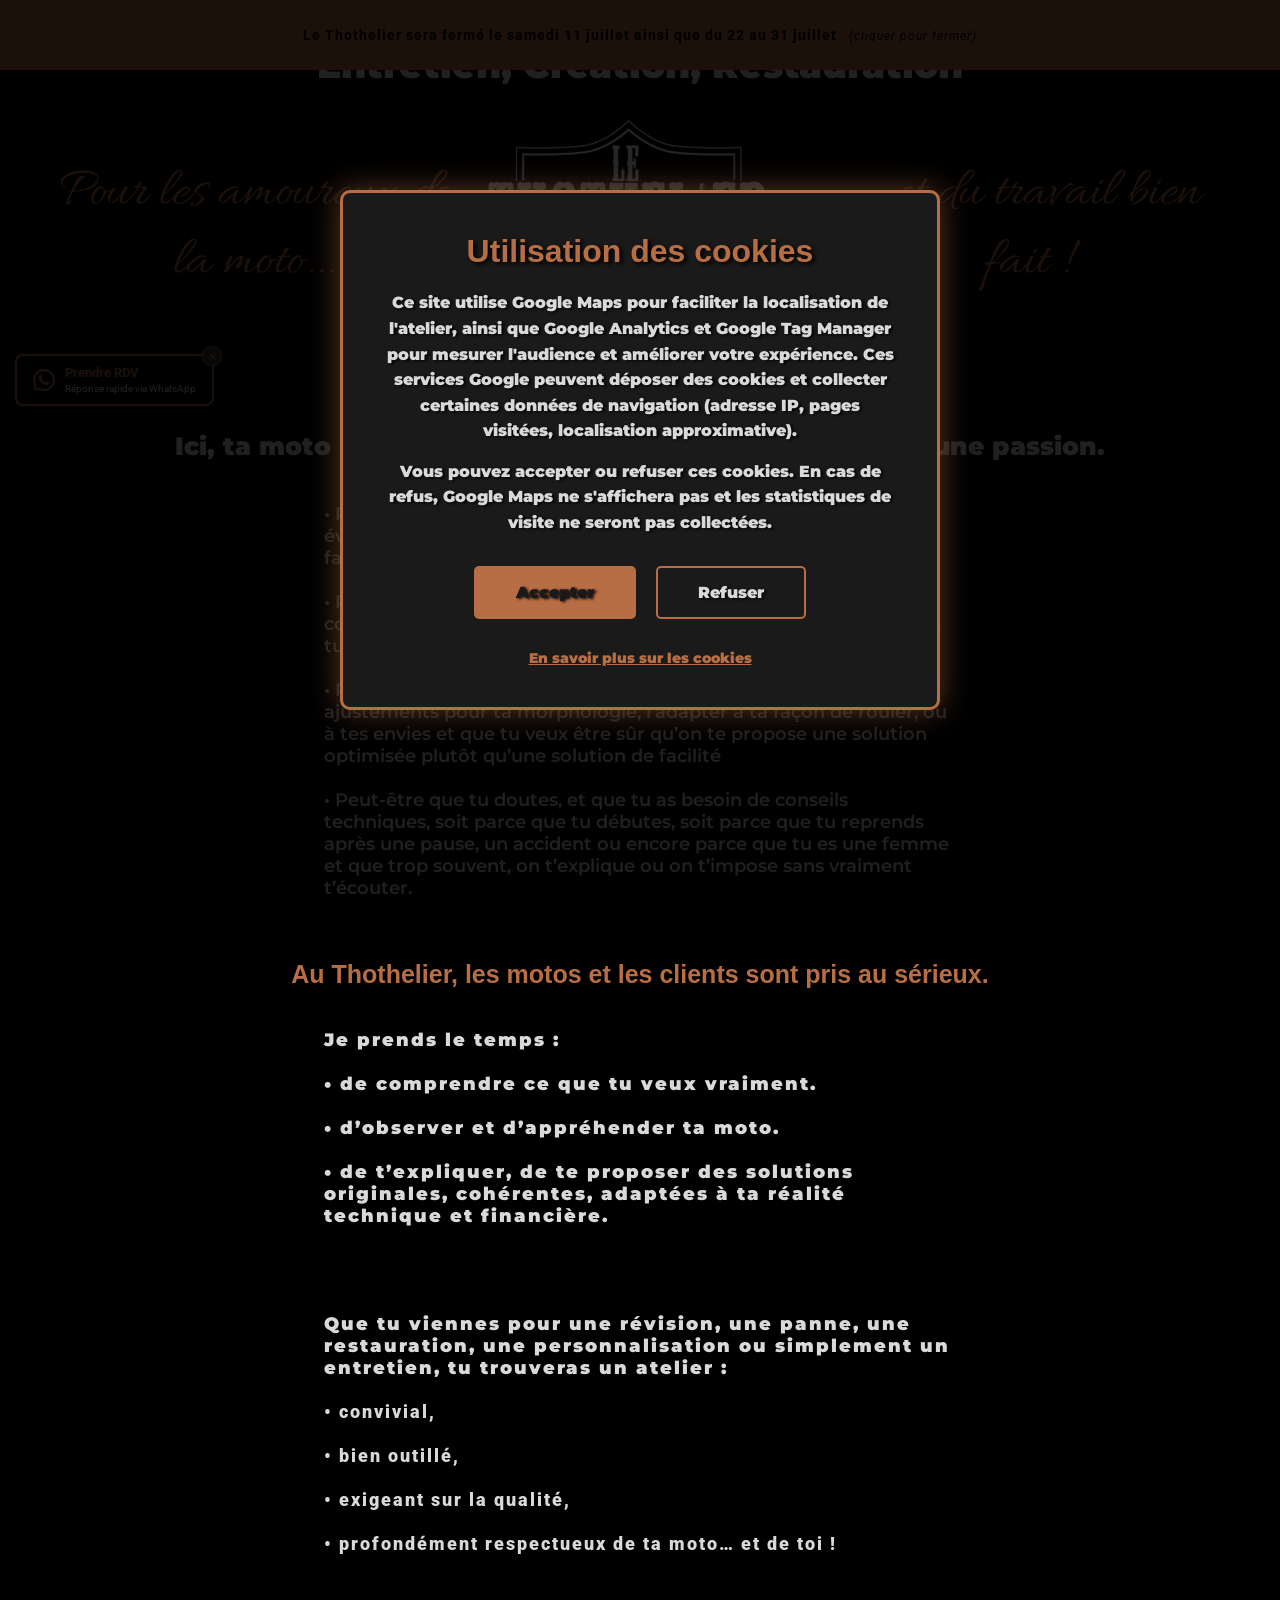
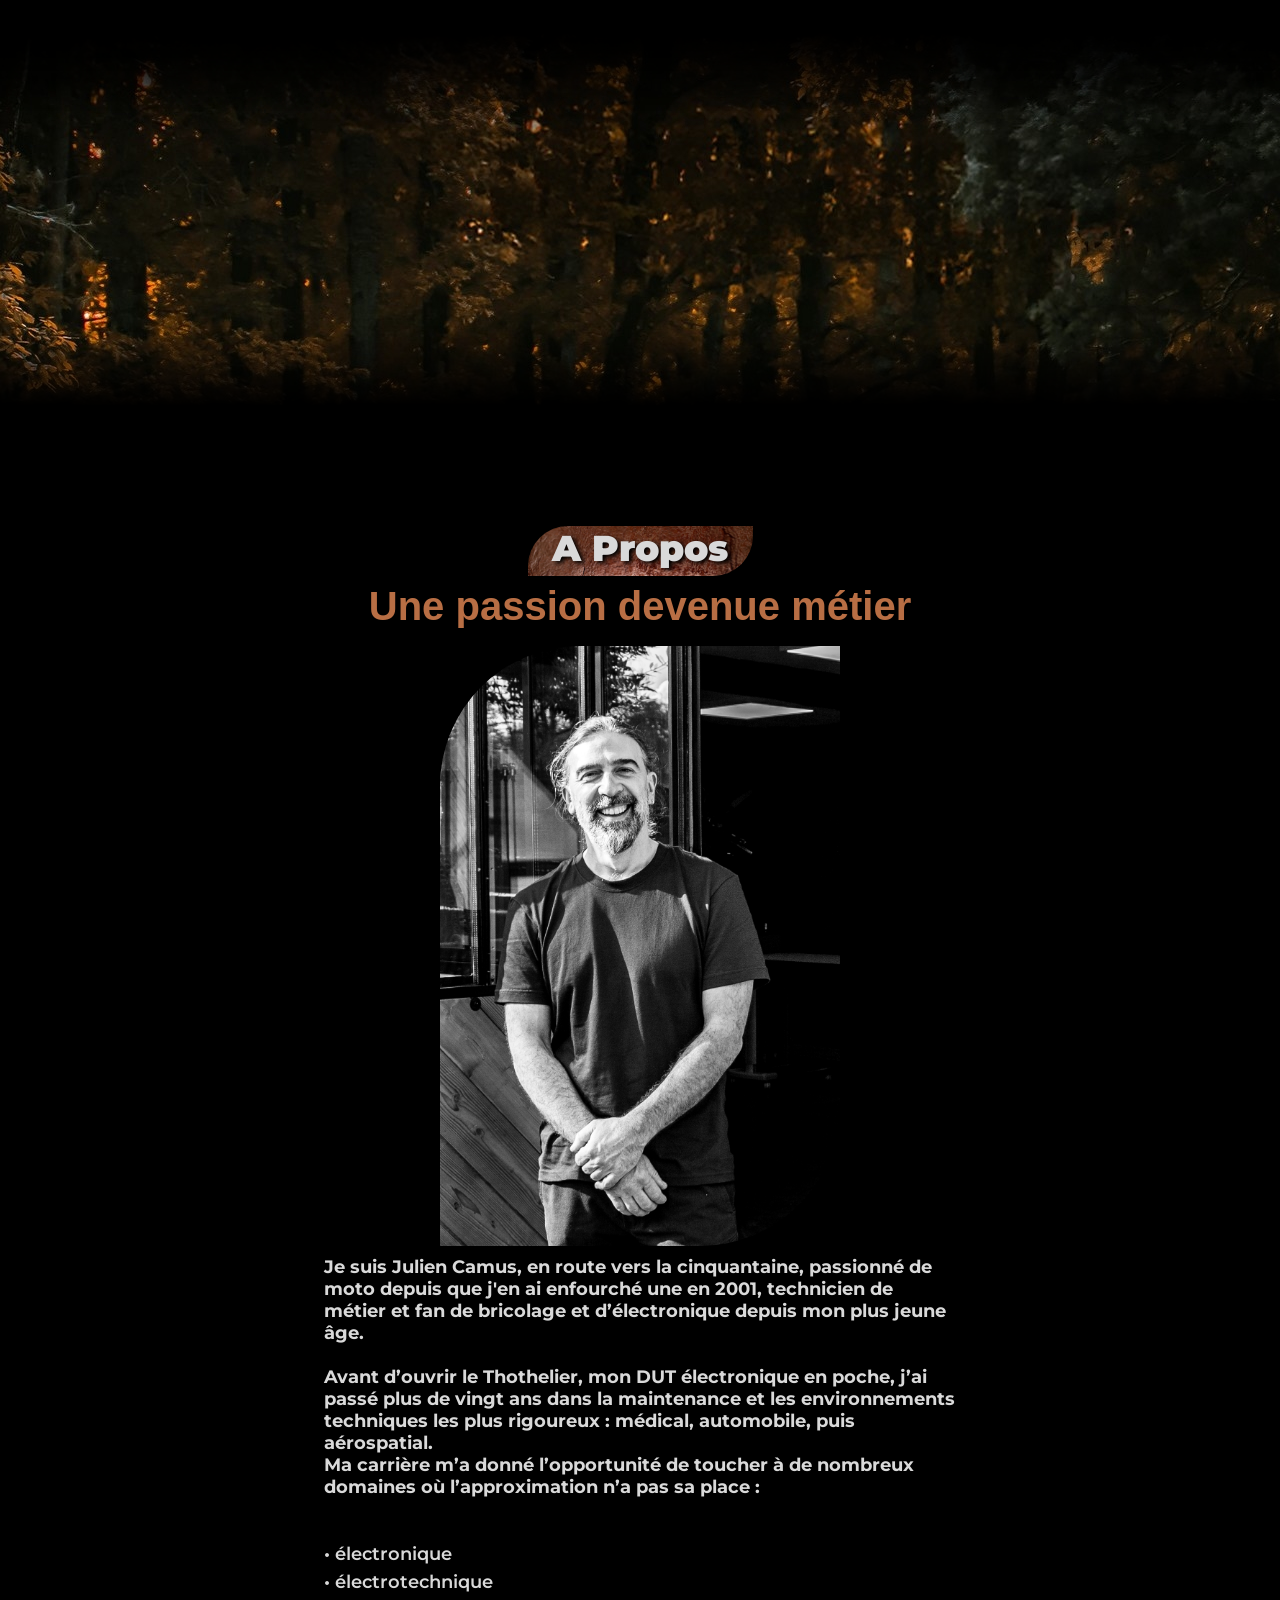
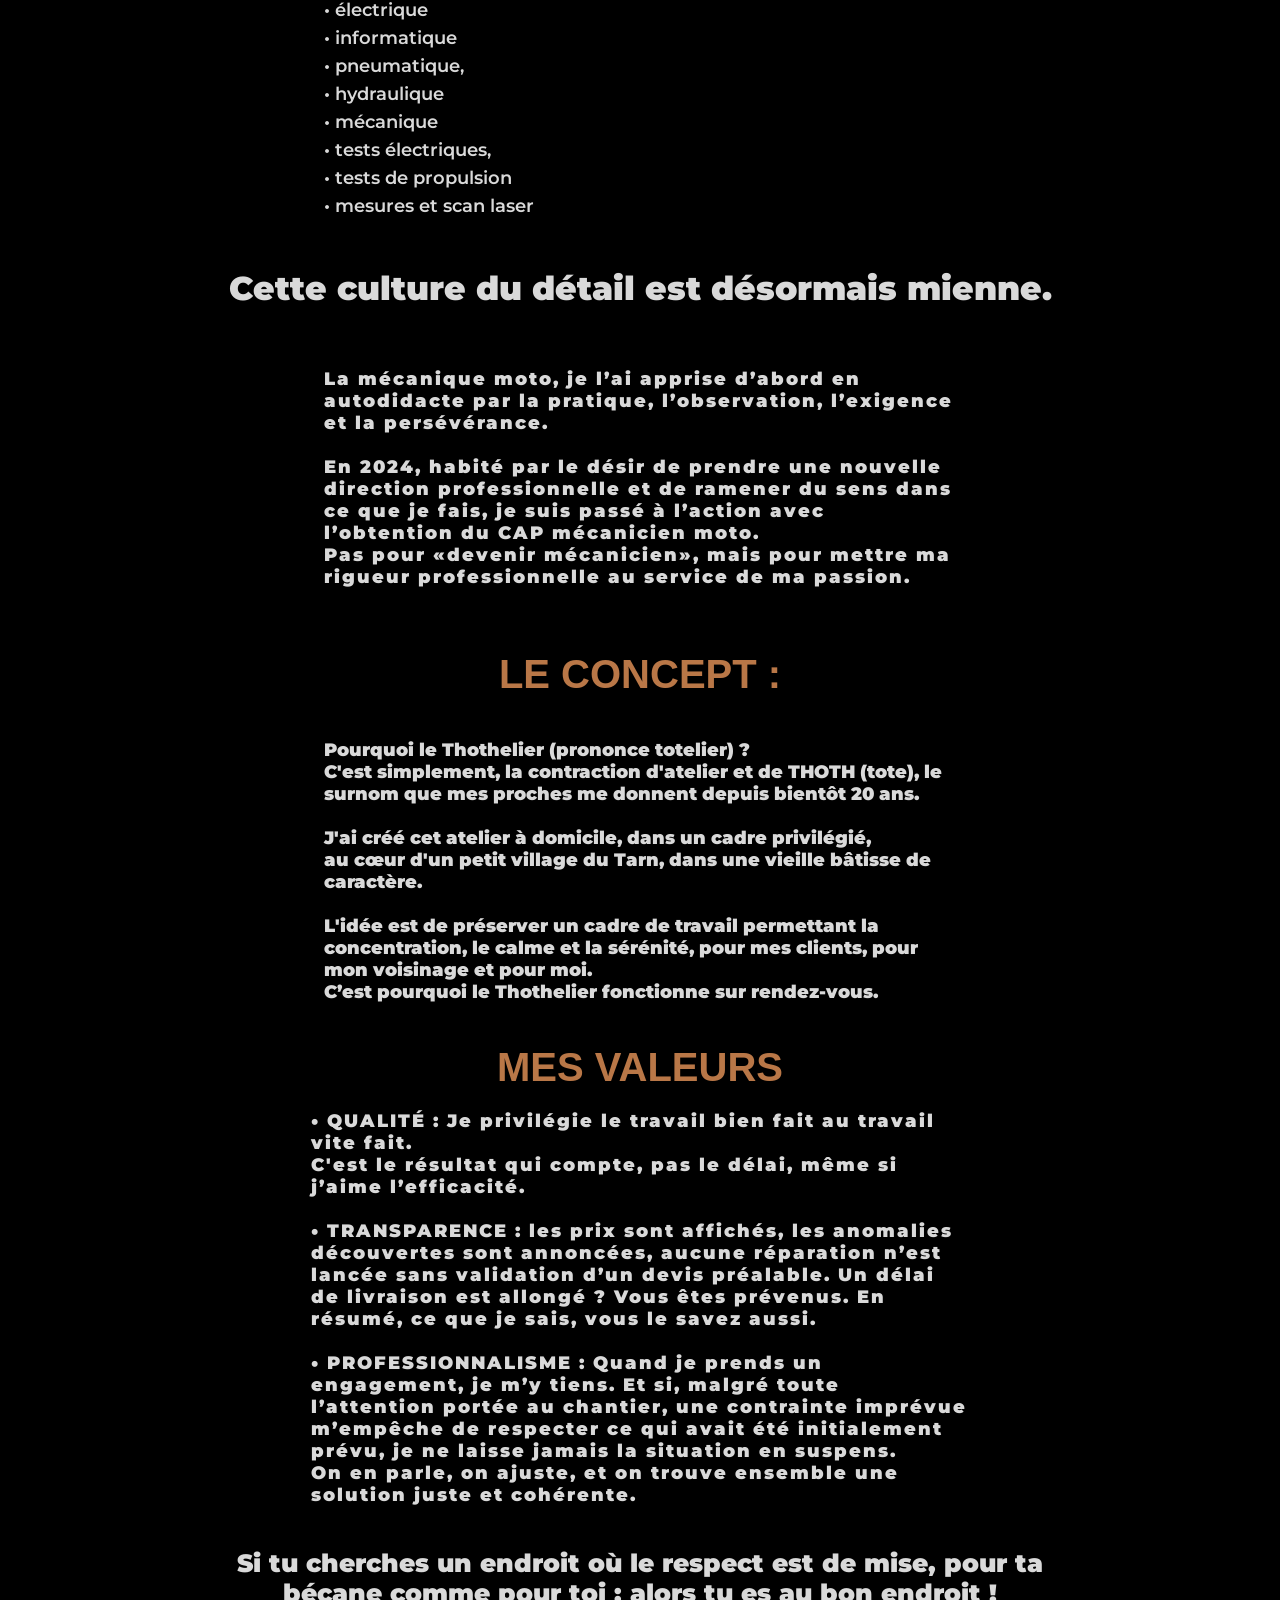
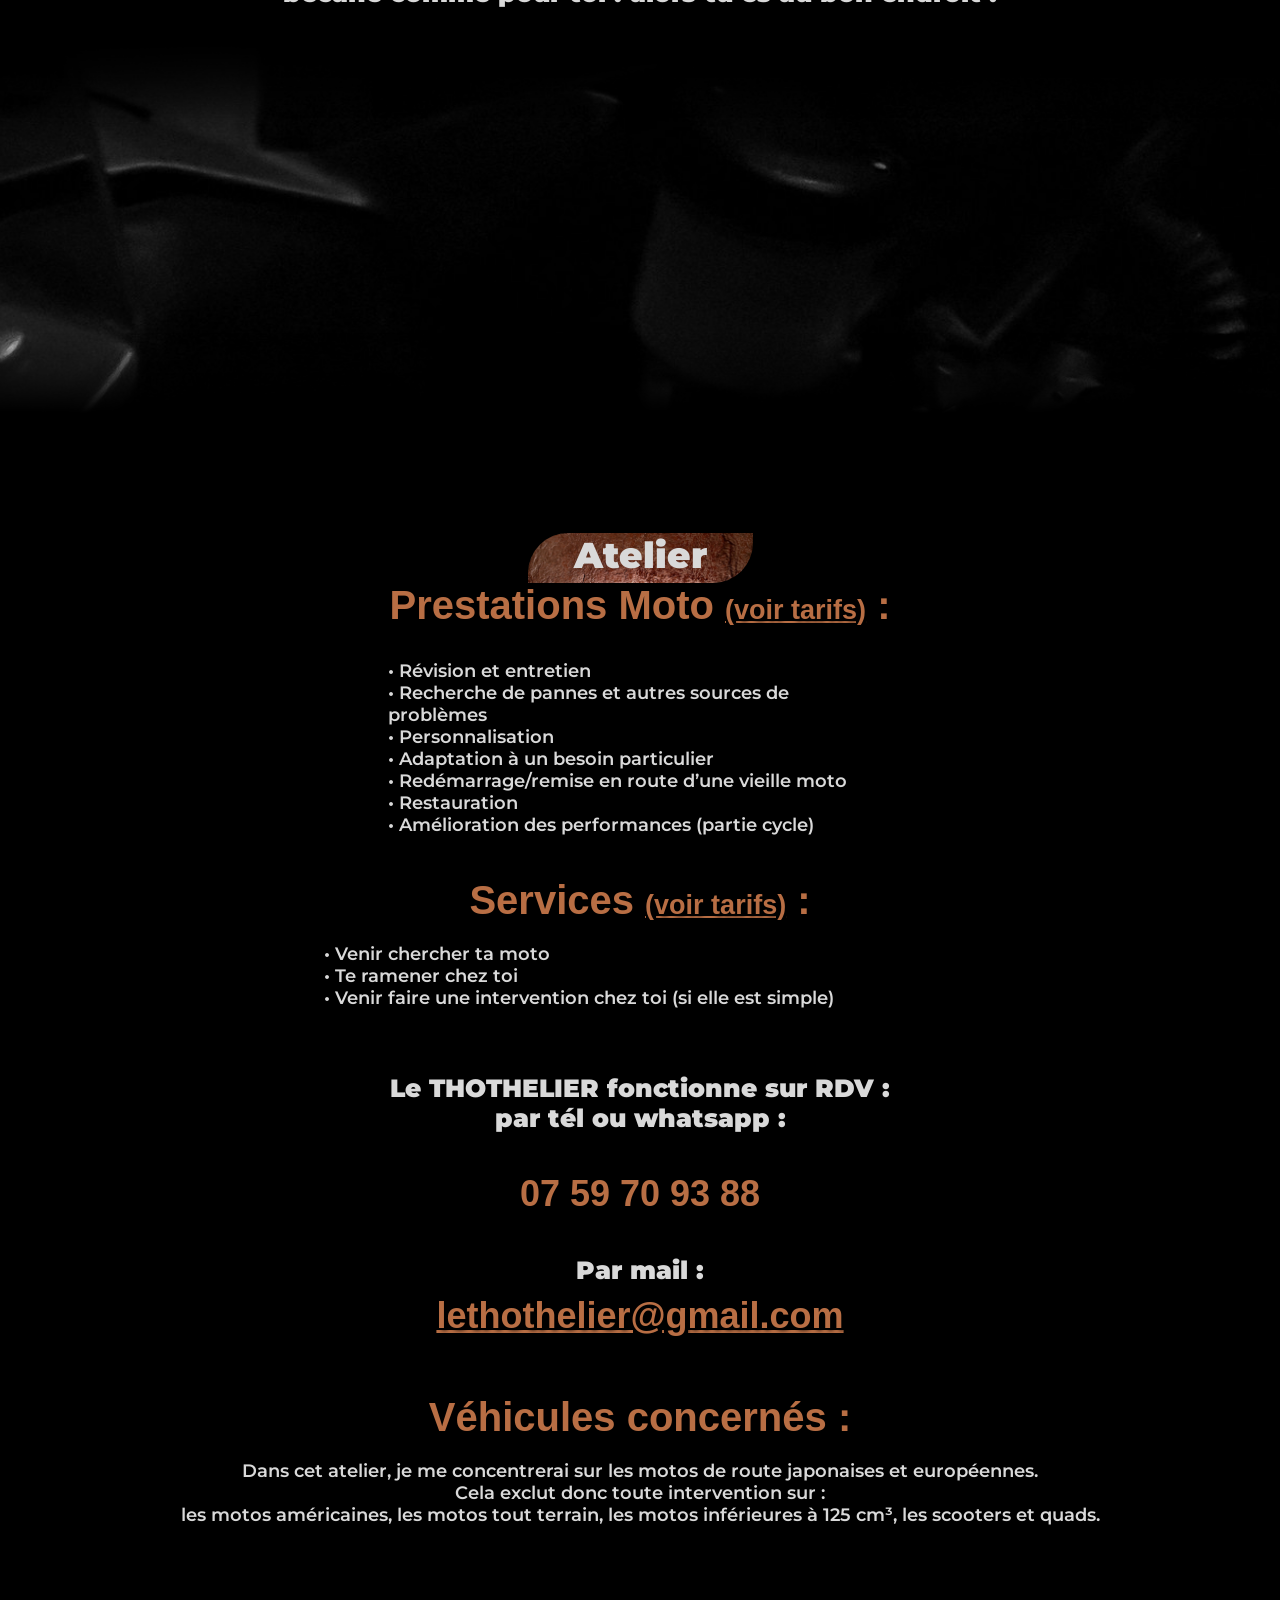
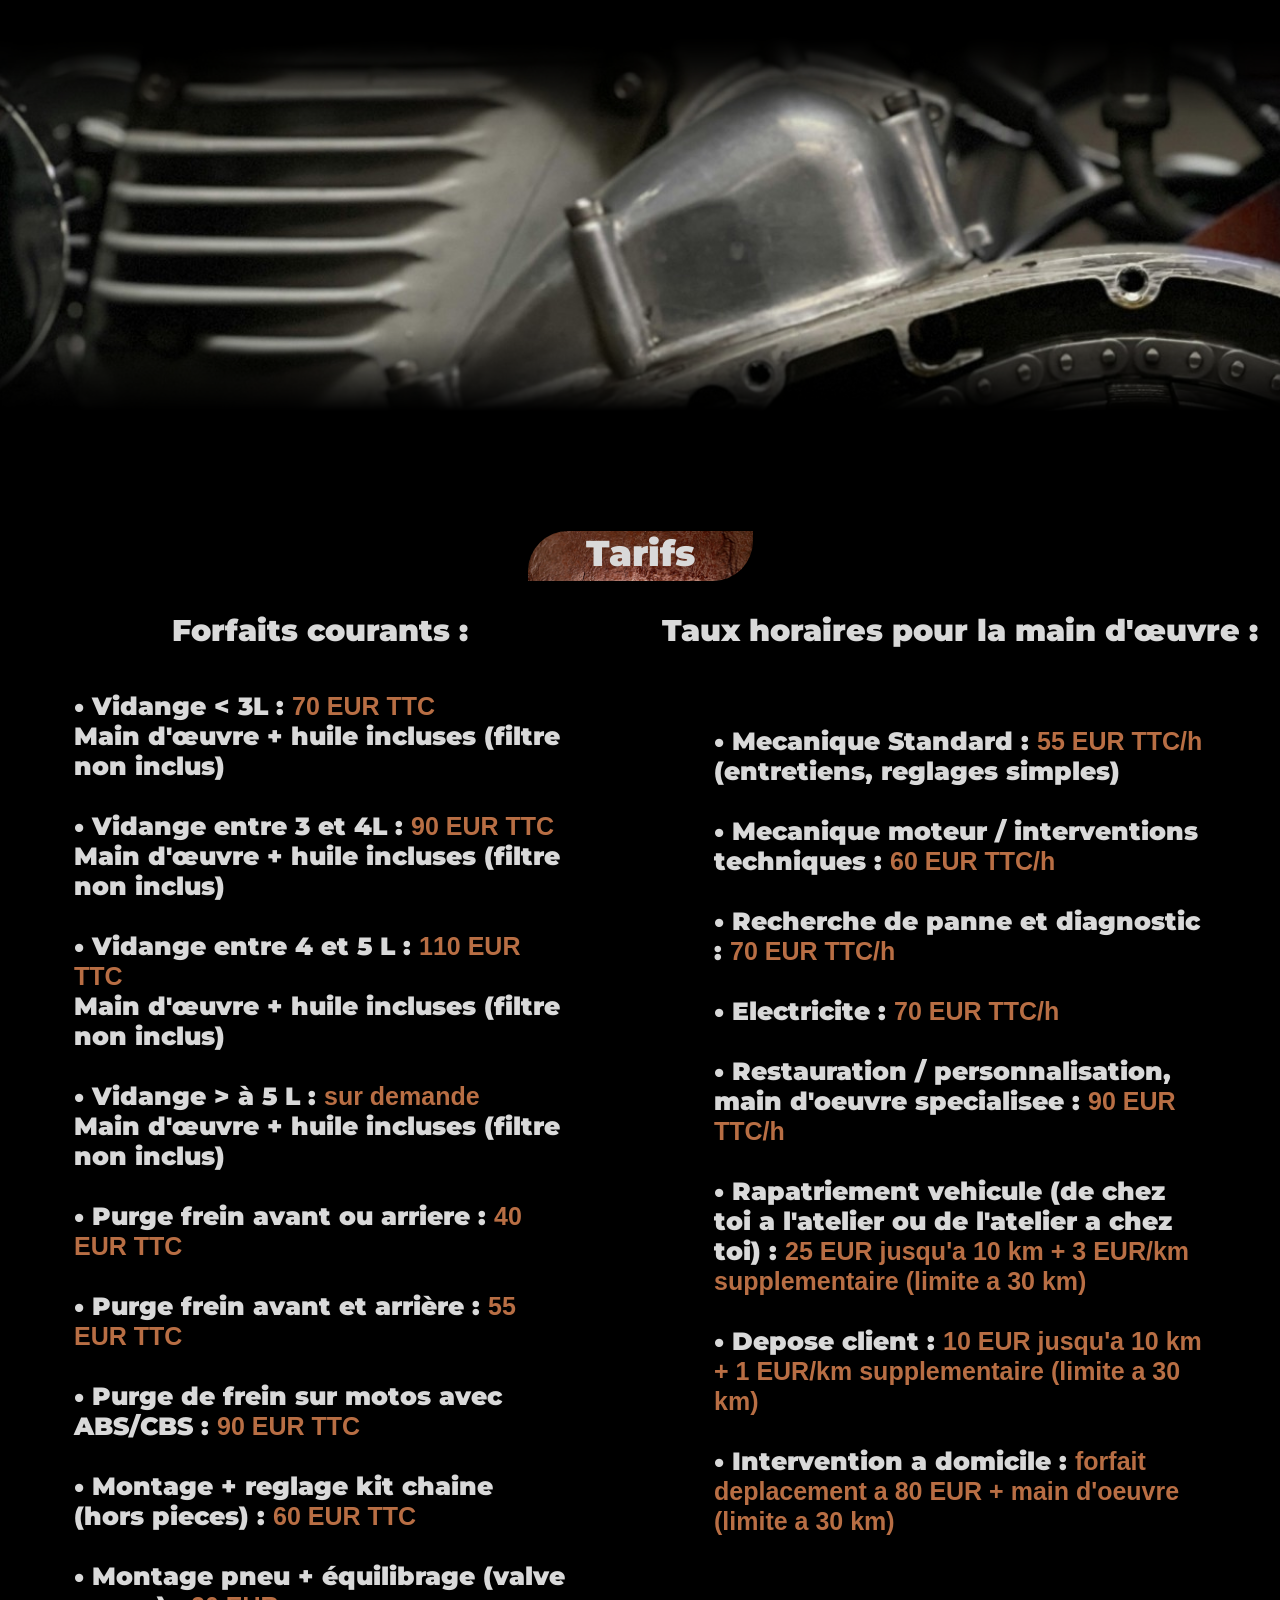
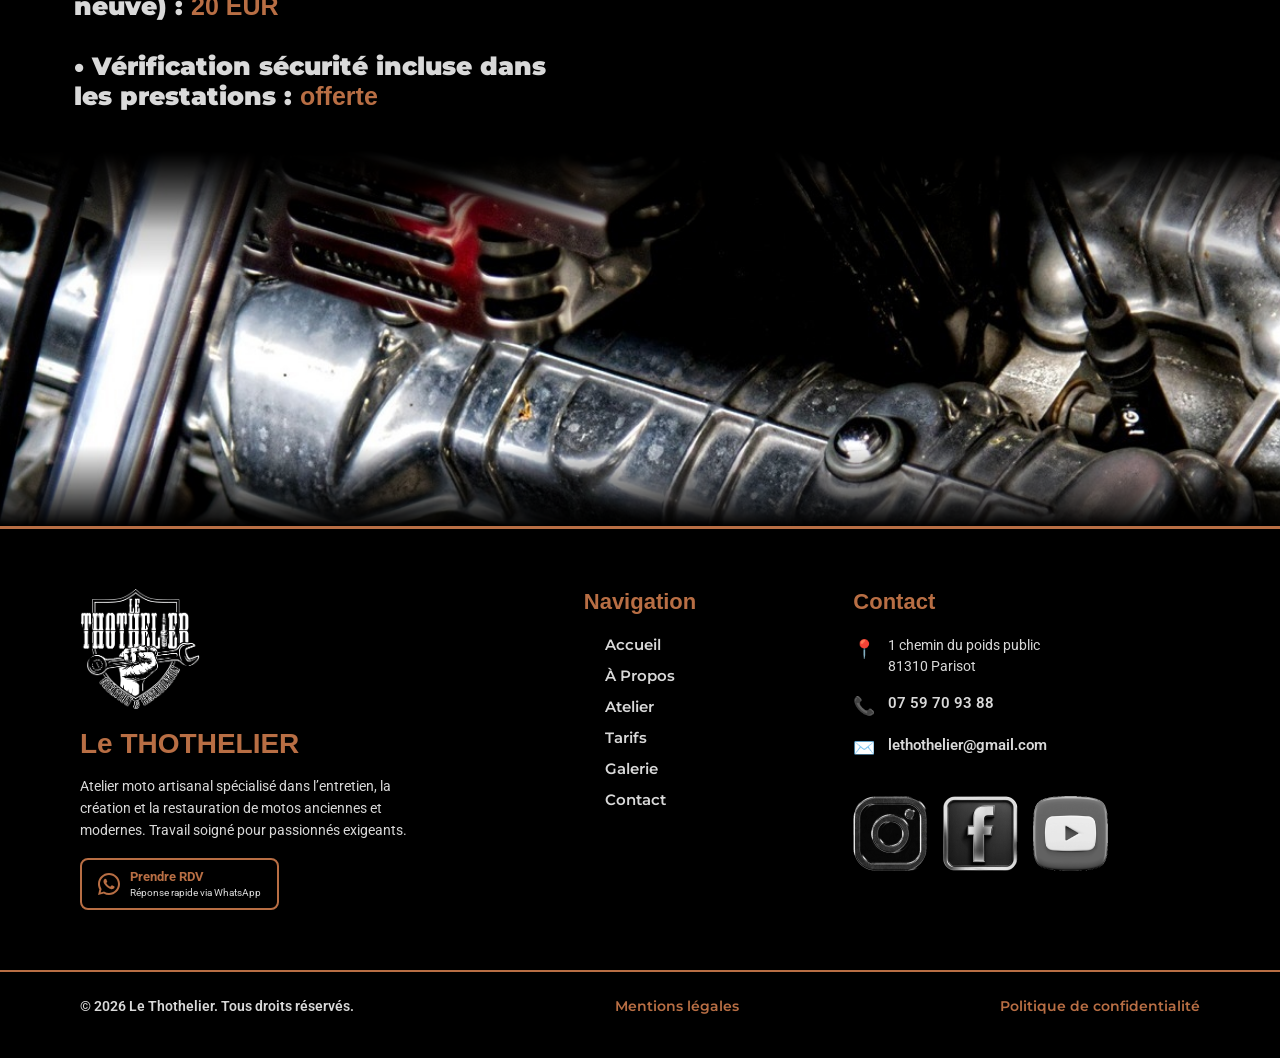
==== index.html @ 48050717 "Add files via upload" ====
<!DOCTYPE html>
<html lang="fr">
<head>
  <meta charset="UTF-8">
  <meta name="viewport" content="width=device-width, initial-scale=1.0">
  <meta name="generator" content="Silex v3.6.1">
  <link rel="stylesheet" href="/css/index-8833448c23bf1b21cbe1a4c2f73c2030a1cff79f6b4c8179916faa9d595bdd6e.css" />
  
  <script>
    // Redirection automatique vers version desktop si écran large
    (function() {
      const width = window.innerWidth || document.documentElement.clientWidth;
      if (width > 992) {
        var _qs=window.location.search;var _am=_qs.match(/[?&]anchor=([^&]+)/);
        var _id=_am?_am[1]:'';window.location.href='index-desktop.html'+(_id?'?anchor='+_id:'');
      }
    })();
  </script>
  <link rel="icon" href="/assets/favicon.png" />
  
  <meta name="og:title" property="og:title" content="Le THOTHELIER &ndash; Atelier moto convivial et restauration sur mesure"/>
  <meta name="og:description" property="og:description" content="Viens d&eacute;couvrir un atelier moto unique, pour tous passionn&eacute;s !"/>
  <meta name="og:image" property="og:image" content="http://www.monsite.com/assets/social-thumbnail.jpg"/>
  
  <!-- Google Fonts -->
  <link href="https://fonts.googleapis.com" rel="preconnect">
  <link href="https://fonts.googleapis.com/css2" rel="preconnect" crossorigin>
  <link href="https://fonts.googleapis.com/css2?family=Montserrat&display=swap" rel="stylesheet">
  <link href="https://fonts.googleapis.com/css2?family=Roboto&display=swap" rel="stylesheet">
  <link href="https://fonts.googleapis.com/css2?family=Oswald&display=swap" rel="stylesheet">
  <link href="https://fonts.googleapis.com/css2?family=Aguafina+Script&display=swap" rel="stylesheet">
  <link href="https://fonts.googleapis.com/css2?family=Alex+Brush&display=swap" rel="stylesheet">
  <link href="https://fonts.googleapis.com/css2?family=Allison&display=swap" rel="stylesheet">
  <link href="https://fonts.googleapis.com/css2?family=Allura&display=swap" rel="stylesheet">
  <link href="https://fonts.googleapis.com/css2?family=Amatic+SC&display=swap" rel="stylesheet">
  <link href="https://fonts.googleapis.com/css2?family=Amita&display=swap" rel="stylesheet">
  
  <!-- Force l'affichage du popup cookies -->
  <style>
    #gdpr-modal-overlay {
      display: flex !important;
      visibility: visible !important;
      opacity: 1 !important;
    }
    #gdpr-backdrop {
      display: block !important;
      visibility: visible !important;
    }
    #privacy-notice-content {
      display: block !important;
      visibility: visible !important;
      opacity: 1 !important;
    }
    /* Fix chevauchement APropos/Atelier sur ecrans non-smartphone (PC fenetre etroite) */
    /* Le CSS externe fixe height:3700px mais le contenu peut depasser sur PC */
    @media (max-width: 480px) {
      #APropos_rubrique {
        height: auto !important;
        min-height: 3700px !important;
        overflow: visible !important;
      }
    }
    @media (min-width: 481px) and (max-width: 992px) {
      #APropos_rubrique {
        height: auto !important;
        min-height: 3300px !important;
        overflow: visible !important;
      }
    }
  
    /* Alignement parfait titres tarifs */
    #iu851r-2, #iqsh7q-2 {
      display: flex !important;
      align-items: center !important;
      justify-content: center !important;
    }
  
    /* Fix CUIVRE3.jpg - chemin absolu + fallback couleur */
    #i43eo, #illao, #igko6l, #ibjg49-2,
    #i43eo-2, #i43eo-2-2, #i43eo-2-2-2 {
      background-image: url("/assets/CUIVRE3.jpg") !important;
      background-color: rgba(185,119,71,0.5) !important;
      background-repeat: no-repeat !important;
      background-size: cover !important;
      background-position: right bottom !important;
    }
  </style>

  <title>Le Thothelier - Atelier moto artisanal &agrave; Parisot (Tarn)</title>
  <meta name="description" content="Atelier moto artisanal &agrave; Parisot (81)." />
  <link rel="canonical" href="https://www.le-thothelier.com/" />
  <meta name="robots" content="index, follow" />
  <script>(function(w,d,s,l,i){w[l]=w[l]||[];w[l].push({"gtm.start":new Date().getTime(),event:"gtm.js"});var f=d.getElementsByTagName(s)[0],j=d.createElement(s),dl=l!="dataLayer"?"&l="+l:"";j.async=true;j.src="https://www.googletagmanager.com/gtm.js?id="+i+dl;f.parentNode.insertBefore(j,f);})(window,document,"script","dataLayer","GTM-MC6RLHD6");</script>
  <style>
    #i7u332,#illjha,#iyaou8{-webkit-appearance:none !important;appearance:none !important;background-color:#000000 !important;}
    @media(max-width:992px){#APropos_rubrique{min-height:1350px !important;height:auto !important;}}
    @media(max-width:768px){#APropos_rubrique{min-height:3300px !important;height:auto !important;}#i5tsj1{display:none !important;}}
    @media(max-width:480px){#APropos_rubrique{min-height:3700px !important;height:auto !important;}#ivqdlk{min-height:280px !important;height:auto !important;}#ixtc0y{min-height:450px !important;height:auto !important;}#i6ujc{min-height:450px !important;height:auto !important;}}
  </style>
  <style>
    #Prestations_rubrique{background-image:url("/assets/moteurouvertcuivre.jpg") !important;background-size:contain !important;background-position:left top !important;background-repeat:no-repeat !important;}
    #TarifsRubrique{background-image:url("/assets/moteur_CBX_1000-desktop.jpg") !important;background-size:cover !important;background-position:center center !important;}
    #i43eo,#illao,#igko6l,#ibjg49-2{background-image:url("/assets/CUIVRE3.jpg") !important;background-color:rgba(185,119,71,0.5) !important;background-repeat:no-repeat !important;background-size:cover !important;background-position:right bottom !important;}
    #AccueilAncre{top:0 !important;z-index:9500 !important;}
    /* ===== FIX HAUTEURS TARIFS ===== */
    #ihevu7-2{min-height:850px !important;height:auto !important;}
    #ir7zn6-2{min-height:1450px !important;height:auto !important;}
    #i3imdk-2{min-height:900px !important;height:auto !important;flex-wrap:wrap !important;}
    #ior7fv-2{min-height:1550px !important;height:auto !important;flex-wrap:wrap !important;}
    #TarifsRubrique{min-height:2550px !important;height:auto !important;}
    #i5ra12-2{flex-wrap:wrap !important;height:auto !important;}
    /* Garantie typographique tarifs */
    #ihevu7-2,#ihevu7-2 *{font-family:"Montserrat",sans-serif !important;color:#d9d9d9 !important;font-weight:900 !important;text-shadow:3px 2px 4px black !important;}
    #ir7zn6-2,#ir7zn6-2 *{font-family:"Montserrat",sans-serif !important;color:#d9d9d9 !important;font-weight:900 !important;text-shadow:3px 2px 4px black !important;}
    #ihevu7-2 span[id],#ir7zn6-2 span[id]{color:#b86e44 !important;font-family:Verdana,Geneva,sans-serif !important;}
  </style>
</head>

<body id="Index">
  <h1 style="position:absolute;width:1px;height:1px;overflow:hidden;clip:rect(0,0,0,0);white-space:nowrap">Atelier moto artisanal &agrave; Parisot - Le Thothelier</h1>
  <noscript><iframe src="https://www.googletagmanager.com/ns.html?id=GTM-MC6RLHD6" height="0" width="0" style="display:none;visibility:hidden"></iframe></noscript>
  
  <!-- HEADER FIXE -->
  <div id="promo-banner" style="position:sticky;top:0;width:100%;min-height:70px;background:#b86e44;color:#000;display:flex;align-items:center;justify-content:center;padding:14px 50px;font-family:'Montserrat',sans-serif;font-size:14px;font-weight:700;letter-spacing:1px;box-sizing:border-box;z-index:9999;">
    <span style="text-align:center;">Le Thothelier sera fermé le samedi 11 juillet ainsi que du 22 au 31 juillet</span>
    <button onclick="this.parentElement.style.display='none';" style="position:absolute;right:15px;top:50%;transform:translateY(-50%);background:none;border:none;color:#000;font-size:20px;font-weight:900;cursor:pointer;line-height:1;">&#x2715;</button>
  </div>
  <div id="AccueilAncre">
    
    <!-- Menu navigation -->
    <div id="ibgh0y">
      <a href="/index.html" id="iqcihh">Accueil</a>
      <a href="?anchor=AProposAncre" id="iqcihh-2">A Propos</a>
      <a href="?anchor=AtelierAncre" id="iqcihh-2-2">Atelier</a>
      <a href="?anchor=TarifsAncre" id="iqcihh-2-2-2-2">Tarifs</a>
      <a href="/galerie.html" id="iqcihh-2-2-2-2-2-2">Galerie</a>
      <a href="/contact.html" id="iqcihh-2-2-2-2-2">Contact</a>
    </div>
  <div id="wa-header" style="position:fixed;top:254px;left:15px;z-index:10000;">
    <button onclick="document.getElementById('wa-header').style.display='none';" style="position:absolute;top:-8px;right:-8px;width:20px;height:20px;border-radius:50%;background:#333;border:1px solid #b86e44;color:#b86e44;font-size:11px;font-weight:900;cursor:pointer;line-height:20px;padding:0;text-align:center;">&#x2715;</button>
    <a href="https://wa.me/33759709388?text=Bonjour%2C+je+souhaite+prendre+rendez-vous+pour+ma+moto+%28Mod%C3%A8le+%3A+...+Ann%C3%A9e+%3A+...+Intervention+souhait%C3%A9e+%3A+...%29" target="_blank" rel="noopener noreferrer" style="display:inline-flex;align-items:center;gap:10px;background:#000;border:2px solid #b86e44;border-radius:8px;padding:9px 16px;text-decoration:none;color:#b86e44;font-family:'Montserrat',sans-serif;"><svg xmlns="http://www.w3.org/2000/svg" width="22" height="22" viewBox="0 0 24 24" fill="#b86e44"><path d="M17.472 14.382c-.297-.149-1.758-.867-2.03-.967-.273-.099-.471-.148-.67.15-.197.297-.767.966-.94 1.164-.173.199-.347.223-.644.075-.297-.15-1.255-.463-2.39-1.475-.883-.788-1.48-1.761-1.653-2.059-.173-.297-.018-.458.13-.606.134-.133.298-.347.446-.52.149-.174.198-.298.298-.497.099-.198.05-.371-.025-.52-.075-.149-.669-1.612-.916-2.207-.242-.579-.487-.5-.669-.51-.173-.008-.371-.01-.57-.01-.198 0-.52.074-.792.372-.272.297-1.04 1.016-1.04 2.479 0 1.462 1.065 2.875 1.213 3.074.149.198 2.096 3.2 5.077 4.487.709.306 1.262.489 1.694.625.712.227 1.36.195 1.871.118.571-.085 1.758-.719 2.006-1.413.248-.694.248-1.289.173-1.413-.074-.124-.272-.198-.57-.347z"/><path d="M12 0C5.373 0 0 5.373 0 12c0 2.123.554 4.117 1.522 5.847L.057 23.882l6.197-1.624A11.934 11.934 0 0012 24c6.627 0 12-5.373 12-12S18.627 0 12 0zm0 21.818a9.8 9.8 0 01-5.003-1.371l-.359-.213-3.722.976.993-3.63-.234-.373A9.786 9.786 0 012.182 12C2.182 6.57 6.57 2.182 12 2.182S21.818 6.57 21.818 12 17.43 21.818 12 21.818z"/></svg><span style="display:flex;flex-direction:column;line-height:1.3;"><strong style="font-size:13px;font-weight:700;">Prendre RDV</strong><span style="font-size:10px;color:#d9d9d9;">R&eacute;ponse rapide via WhatsApp</span></span></a>
  </div>
    
    <!-- Slogan -->
    <div id="irlhn-4">Entretien, Cr&eacute;ation, Restauration</div>
    
    <!-- Boutons intro -->
    <button type="button" id="i7u332">Pour les amoureux de la moto...</button>
    <button type="button" id="iyaou8">Send</button>
    <button type="button" id="illjha">... et du travail bien fait !</button>
    
    <!-- Logo -->
    <img id="itftjt" src="/assets/THOTHELIER-LOGO-BLC-SUR-N.png" alt="Logo THOTHELIER"/>
    
  </div>
  
  <!-- SECTION ACCUEIL -->
  <div id="Accueil">
    
    <div id="ip0muw"></div>
    
    <!-- Titre -->
    <div id="ifk6gu">
      <div id="i43eo">Accueil</div>
    </div>
    
    <!-- Bienvenue -->
    <div id="igrqoh-3">Bienvenue au THOTHELIER</div>
    
    <!-- Contenu principal -->
    <div id="i3ow5j">
      
      <div id="izpck3">Ici, ta moto n&rsquo;est pas juste une machine, c&rsquo;est l&rsquo;objet d&rsquo;une passion.</div>
      
      <div id="ilg7b">
        <br id="iug1v"/>
        &bull; Peut-&ecirc;tre que tu veux simplement l&rsquo;entretenir correctement, en &eacute;vitant les mauvaises surprises annonc&eacute;es au moment de r&eacute;gler la facture, ou les interventions qui ne sont pas indispensables
        <br id="izz6qo"/>
        <br id="inos34"/>
        &bull; Peut-&ecirc;tre que tu sens qu&rsquo;elle ne se comporte plus tout &agrave; fait comme avant, sans r&eacute;ussir &agrave; identifier l&rsquo;origine du probl&egrave;me et que tu cherches un professionnel qui te propose enfin une solution
        <br id="iwsr7g"/>
        <br id="igsjes"/>
        &bull; Peut-&ecirc;tre que tu as un projet en t&ecirc;te depuis longtemps : faire des ajustements pour ta morphologie, l&rsquo;adapter &agrave; ta fa&ccedil;on de rouler, ou &agrave; tes envies et que tu veux &ecirc;tre s&ucirc;r qu&rsquo;on te propose une solution optimis&eacute;e plut&ocirc;t qu&rsquo;une solution de facilit&eacute;
        <br id="iej6ep"/>
        <br id="ia9fyp"/>
        &bull; Peut-&ecirc;tre que tu doutes, et que tu as besoin de conseils techniques, soit parce que tu d&eacute;butes, soit parce que tu reprends apr&egrave;s une pause, un accident ou encore parce que tu es une femme et que trop souvent, on t&rsquo;explique ou on t&rsquo;impose sans vraiment t&rsquo;&eacute;couter.
        <br id="ioyo9l"/>
        <br id="iabheg"/>
      </div>
      
      <div id="iic6n1">Au Thothelier, les motos et les clients sont pris au s&eacute;rieux.</div>
      
      <div id="efzef">
        Je prends le temps :
        <br id="i08gvi"/>
        <br id="ilser4"/>
        &bull; de comprendre ce que tu veux vraiment.
        <br id="i6hrz1"/>
        <br id="i6k0u3"/>
        &bull; d&rsquo;observer et d&rsquo;appr&eacute;hender ta moto.
        <br id="i9j3sg"/>
        <br id="ikhpwi"/>
        &bull; de t&rsquo;expliquer, de te proposer des solutions originales, coh&eacute;rentes, adapt&eacute;es &agrave; ta r&eacute;alit&eacute; technique et financi&egrave;re.
        <br id="ivtjju"/>
        <br id="idrkih"/>
        <br id="ib9xa6"/>
        <br id="iccjvf"/>
      </div>
      
      <div id="i1sbai">
        Que tu viennes pour une r&eacute;vision, une panne, une restauration, une personnalisation ou simplement un entretien, tu trouveras un atelier :
        <br id="igdvbu"/>
        <br id="iu4edg"/>
        <span id="ik20ik">&bull; convivial,</span>
        <br id="iebil3"/>
        <br id="il5gvm"/>
        <span id="igkqpl">&bull; bien outill&eacute;,</span>
        <br id="idczbz"/>
        <br id="i1t74c"/>
        <span id="ii6wkl">&bull; exigeant sur la qualit&eacute;,</span>
        <br id="ifkqh1"/>
        <br id="id0hrf"/>
        <span id="i38sfb">&bull; profond&eacute;ment respectueux de ta moto&hellip; et de toi !</span>
        <br id="ifiduj"/>
        <br id="ivyxef"/>
        <br id="iw19ag"/>
        <br id="ij50yd"/>
      </div>
      
    </div>
  </div>
  
  <!-- SECTION A PROPOS -->
  <div id="APropos_rubrique">
    
    <div id="idtek9-2"></div>
    <div id="AProposAncre"></div>
    
    <!-- Titre -->
    <div id="ia2xdd">
      <div id="illao">A Propos</div>
    </div>
    
    <div id="innxmf">
      <div id="isvg9">
        Une passion devenue m&eacute;tier
        <br id="in92sn"/>
        <br id="i9gikn"/>
      </div>
    </div>
    
    <!-- Photo profil -->
    <div id="ivqdlk">
      <img id="ihuh61" src="/assets/profil.jpg" alt="Photo de profil Julien Camus"/>
    </div>
    
    <!-- Texte pr&#65533;sentation -->
    <div id="ixtc0y">
      <div id="i6ujc">
        Je suis Julien Camus, en route vers la cinquantaine, passionn&eacute; de moto depuis que j'en ai enfourch&eacute; une en 2001, technicien de m&eacute;tier et fan de bricolage et d&rsquo;&eacute;lectronique depuis mon plus jeune &acirc;ge.
        <br id="i9vu3n"/>
        <br id="i07aeb"/>
        Avant d&rsquo;ouvrir le Thothelier, mon DUT &eacute;lectronique en poche, j&rsquo;ai pass&eacute; plus de vingt ans dans la maintenance et les environnements techniques les plus rigoureux : m&eacute;dical, automobile, puis a&eacute;rospatial.
        <br id="inz0bl"/>
        Ma carri&egrave;re m&rsquo;a donn&eacute; l&rsquo;opportunit&eacute; de toucher &agrave; de nombreux domaines o&ugrave; l&rsquo;approximation n&rsquo;a pas sa place :
        <br id="ilnx8h"/>
        <br id="ib20bk"/>
      </div>
    </div>
    
    <!-- Liste de comp&#65533;tences -->
    <div id="iogxm2">
      <div id="ig7814">
        &bull; &eacute;lectronique
        <br id="i6iifg"/>
        &bull; &eacute;lectrotechnique
        <br id="ipqfr6"/>
        &bull; &eacute;lectrique
        <br id="i5yf0a"/>
        &bull; informatique
        <br id="ia6f2e"/>
        &bull; pneumatique,
        <br id="i6jqel"/>
        &bull; hydraulique
        <br id="idck7f"/>
        &bull; m&eacute;canique
        <br id="ibl6nt"/>
        &bull; tests &eacute;lectriques,
        <br id="ia4eof"/>
        &bull; tests de propulsion
        <br id="igm6lm"/>
        &bull; mesures et scan laser
        <br id="imi78w"/>
        <br id="ikw4s4"/>
      </div>
    </div>
    
    <div id="iao1xx">
      <div id="i5tnr7">
        Cette culture du d&eacute;tail est d&eacute;sormais mienne.
        <br id="i10afq"/>
        <br id="i4f175"/>
      </div>
    </div>
    
    <div id="i8cm0i">
      <div id="izqvyb">
        La m&eacute;canique moto, je l&rsquo;ai apprise d&rsquo;abord en autodidacte par la pratique, l&rsquo;observation, l&rsquo;exigence et la pers&eacute;v&eacute;rance.
        <br id="iimhd9"/>
        <br id="i9308k"/>
        En 2024, habit&eacute; par le d&eacute;sir de prendre une nouvelle direction professionnelle et de ramener du sens dans ce que je fais, je suis pass&eacute; &agrave; l&rsquo;action avec l&rsquo;obtention du CAP m&eacute;canicien moto.
        <br id="iswlps"/>
        Pas pour &laquo;devenir m&eacute;canicien&raquo;, mais pour mettre ma rigueur professionnelle au service de ma passion.
        <br id="ikcago"/>
        <br id="ishlmb"/>
        <br id="i2z2u4"/>
      </div>
    </div>
    
    <!-- Le concept -->
    <div id="iy6gwg">
      <div id="ib6hxp">
        LE CONCEPT :
        <br id="i67b9j"/>
      </div>
    </div>
    
    <div id="itpbto">
      <div id="i12kq3">
        <br id="iowqtn"/>
        Pourquoi le Thothelier (prononce totelier) ?
        <br id="ia03d1"/>
        C'est simplement, la contraction d'atelier et de THOTH (tote), le surnom que mes proches me donnent depuis bient&ocirc;t 20 ans.
        <br id="iynhqa"/>
        <br id="ifmm8a"/>
        J'ai cr&eacute;&eacute; cet atelier &agrave; domicile, dans un cadre privil&eacute;gi&eacute;,
        <br id="ifgkzv"/>
        au c&oelig;ur d'un petit village du tarn, dans une vieille b&acirc;tisse de caract&egrave;re.
        <br id="inf01r"/>
        <br id="io0nhl"/>
        L'id&eacute;e est de pr&eacute;server un cadre de travail permettant la concentration, le calme et la s&eacute;r&eacute;nit&eacute;, pour mes clients, pour mon voisinage et pour moi.
        <br id="i1t78p"/>
        C&rsquo;est pourquoi le Thothelier fonctionne sur rendez-vous.
        <br id="ijvafc"/>
        <br id="i1i654"/>
      </div>
    </div>
    
    <!-- Mes valeurs -->
    <div id="i4c4lm">
      <div id="iqo1ai">MES VALEURS</div>
    </div>
    
    <div id="i3utup">
      <div id="ibd898">
        &bull; QUALIT&Eacute; : Je privil&eacute;gie le travail bien fait au travail vite fait.
        <br id="iyzfah"/>
        C'est le r&eacute;sultat qui compte, pas le d&eacute;lai, m&ecirc;me si j&rsquo;aime l&rsquo;efficacit&eacute;.
        <br id="iio5eu"/>
        <br id="if51l9"/>
        &bull; TRANSPARENCE : les prix sont affich&eacute;s, les anomalies d&eacute;couvertes sont annonc&eacute;es, aucune r&eacute;paration n&rsquo;est lanc&eacute;e sans validation d&rsquo;un devis pr&eacute;alable. Un d&eacute;lai de livraison est allong&eacute; ? Vous &ecirc;tes pr&eacute;venu. En r&eacute;sum&eacute;, ce que je sais, vous le savez aussi.
        <br id="ijmj08"/>
        <br id="ix5g1e"/>
        &bull; PROFESSIONNALISME : Quand je prends un engagement, je m&rsquo;y tiens. Et si, malgr&eacute; toute l&rsquo;attention port&eacute;e au chantier, une contrainte impr&eacute;vue m&rsquo;emp&ecirc;che de respecter ce qui avait &eacute;t&eacute; initialement pr&eacute;vu, je ne laisse jamais la situation en suspens.
        <br id="i31t4u"/>
        On en parle, on ajuste, et on trouve ensemble une solution juste et coh&eacute;rente.
        <br id="ikp552"/>
        <br id="i4pcsl"/>
      </div>
    </div>
    
    <div id="i0ko85">
      <div id="idnrm1">
        Si tu cherches un endroit o&ugrave; le respect est de mise, pour ta b&eacute;cane comme pour toi : alors tu es au bon endroit !
        <br id="injuih"/>
      </div>
    </div>
    
  </div>
  
  <!-- SECTION PRESTATIONS / ATELIER -->
  <div id="Prestations_rubrique">
    
    <div id="iqdcsc"></div>
    <div id="AtelierAncre"></div>
    
    <!-- Titre -->
    <div id="i8k0en">
      <div id="igko6l">Atelier</div>
    </div>
    
    <div id="i2070f">
      <div id="i2ko6x">
        Prestations Moto <a href="?anchor=TarifsAncre" id="irrlkk">(voir tarifs)</a> :
      </div>
    </div>
    
    <!-- Prestations -->
    <div id="i4fht4">
      <div id="irb1fz">
        <br id="inklyf"/>
        &bull; R&eacute;vision et entretien
        <br id="iib976"/>
        &bull; Recherche de pannes et autres sources de probl&egrave;mes
        <br id="iawvow"/>
        &bull; Personnalisation
        <br id="ibk0va"/>
        &bull; Adaptation &agrave; un besoin particulier
        <br id="i46niu"/>
        &bull; Red&eacute;marrage/remise en route d&rsquo;une vieille moto
        <br id="iv4mxl"/>
        &bull; Restauration
        <br id="i1lmlg"/>
        &bull; Am&eacute;lioration des performances (partie cycle)
        <br id="ifg52t"/>
        <br id="i4mh4u"/>
      </div>
    </div>
    
    <!-- Acc&#65533;s atelier -->
    <div id="ii4b4j" style="display:none">
      <div id="irl3ti">
        Acc&egrave;s &agrave; l&rsquo;atelier aux m&eacute;canos
        <br id="ia71jx"/>
        dans l&rsquo;&acirc;me pour <a href="?anchor=TarifsAncre" id="ifx07k">(voir tarifs)</a> :
      </div>
      <div id="icawqd">
        &bull; Venir faire ta m&eacute;canique toi-m&ecirc;me (avec ou sans aide de ma part)
        <br id="if6adb"/>
        &bull; Utiliser le mat&eacute;riel sur place
        <br id="icn7ie"/>
        &bull; Apprendre les rudiments pour entretenir ou r&eacute;parer ta moto
        <br id="iuayoe"/>
        &bull; Remettre en &eacute;tat tout vieil appareil ou vieil outil qui m&eacute;rite qu'on sauve son existence. Au THOTHELIER, on n'aime pas que les motos !
        <br id="ipwbok"/>
        (Attention, il n'est pas question ici de devenir r&eacute;parateur TV ou machine &agrave; laver...)
        <br id="ili202"/>
        <br id="ivd53d"/>
        <br id="ifa0cv"/>
      </div>
    </div>
    
    <!-- Services -->
    <div id="ijwi6h">
      <div id="i4nhjq">
        Services <a href="?anchor=TarifsAncre" id="i5wuon">(voir tarifs)</a> :
      </div>
      <div id="i0c2br">
        &bull; Venir chercher ta moto
        <br id="i4ah5k"/>
        &bull; Te ramener chez toi
        <br id="izmq6p"/>
        &bull; Venir faire une intervention chez toi (si elle est simple)
        <br id="iiq6lg"/>
        <br id="isap8c"/>
        <br id="ig2nba"/>
      </div>
    </div>
    
    <!-- Contact RDV -->
    <div id="ibl20k">
      <div id="inyh4e">
        Le THOTHELIER fonctionne sur RDV :
        <br id="if5wrg"/>
        par t&eacute;l ou whatsapp :
      </div>
    </div>
    
    <div id="irvyga">
      <div id="idw7tk">07 59 70 93 88</div>
    </div>
    
    <div id="izk4sd">
      <div id="iz9d0r">
        <br id="iw9m33"/>
        Par mail :
      </div>
    </div>
    
    <div id="iyq5i4">
      <a href="#" id="ix7aef" data-email="lethothelier" data-domain="gmail.com">lethothelier&#64;gmail.com</a>
    </div>
    
    <!-- V&#65533;hicules concern&#65533;s -->
    <div id="ipun1g">
      <div id="ifhcdx">V&eacute;hicules concern&eacute;s :</div>
      <div id="i6o9bl">
        Dans cet atelier, je me concentrerai sur les motos de route japonaises et europ&eacute;ennes.
        <br id="ijwh6b"/>
        Cela exclut donc toute intervention sur :
        <br id="ix8xsw"/>
        les motos am&eacute;ricaines, les motos tout terrain, les motos inf&eacute;rieures &agrave; 125 cm 3, les scooters et quads.
        <br id="iobzpe"/>
      </div>
    </div>
    
    <div id="i5tsj1"></div>
    
  </div>
  
  <!-- SECTION TARIFS -->
  <div id="TarifsRubrique">
    
    <div id="iusez1-2-2"></div>
    <div id="TarifsAncre"></div>
    
    <!-- Titre -->
    <div id="isyf1u-2">
      <div id="ibjg49-2">Tarifs</div>
    </div>
    
    <div id="i5ra12-2">
      
      <!-- Forfaits courants -->
      <div id="i3imdk-2">
        <div id="iu851r-2">Forfaits courants :</div>
        <div id="ix67xd-2"><br id="i5kwjj-2"/></div>
        <div id="ihevu7-2">
          &bull; Vidange < 3L : <span id="ir1oig-2">70 EUR TTC</span>
          <br/><span>Main d'&oelig;uvre + huile incluses (filtre non inclus)</span>
          <br/><br/>
          &bull; Vidange entre 3 et 4L : <span id="ipo40b-2">90 EUR TTC</span>
          <br/><span>Main d'&oelig;uvre + huile incluses (filtre non inclus)</span>
          <br/><br/>
          &bull; Vidange entre 4 et 5 L : <span id="iitysh-2">110 EUR TTC</span>
          <br/><span>Main d'&oelig;uvre + huile incluses (filtre non inclus)</span>
          <br/><br/>
          &bull; Vidange > &agrave; 5 L : <span id="ist9d2-2">sur demande</span>
          <br/><span>Main d'&oelig;uvre + huile incluses (filtre non inclus)</span>
          <br/><br/>
          &bull; Purge frein avant ou arriere : <span id="i1a2hk-2">40 EUR TTC</span>
          <br/><br/>
          &bull; Purge frein avant et arri&egrave;re : <span id="fp-5">55 EUR TTC</span>
          <br/><br/>
          &bull; Purge de frein sur motos avec ABS/CBS : <span id="fp-6">90 EUR TTC</span>
          <br/><br/>
          &bull; Montage + reglage kit chaine (hors pieces) : <span id="fp-7">60 EUR TTC</span>
          <br/><br/>
          &bull; Montage pneu + &eacute;quilibrage (valve neuve) : <span id="fp-8">20 EUR</span>
          <br/><br/>
          &bull; V&eacute;rification s&eacute;curit&eacute; incluse dans les prestations : <span id="fp-9">offerte</span>
          <br/><br/>
</div>
        <div id="im8fnd-2-2"><br id="iobi0h-2-2"/></div>
      </div>
      
      <!-- Taux horaires -->
      <div id="ior7fv-2">
        <div id="iqsh7q-2">Taux horaires pour la main d'&oelig;uvre :</div>
        <div id="iic1ve-2"><br id="ihomfg-2"/></div>
        <div id="ir7zn6-2">
          &bull; Mecanique Standard : <span id="i821f4-2">55 EUR TTC/h</span> <span>(entretiens, reglages simples)</span>
          <br/><br/>
          &bull; Mecanique moteur / interventions techniques : <span id="iovq02-2">60 EUR TTC/h</span>
          <br/><br/>
          &bull; Recherche de panne et diagnostic : <span id="iggao9-2">70 EUR TTC/h</span>
          <br/><br/>
          &bull; Electricite : <span id="ikcajj-2">70 EUR TTC/h</span>
          <br/><br/>
          &bull; Restauration / personnalisation, main d'oeuvre specialisee : <span id="i69f9f-2">90 EUR TTC/h</span>
          <br/><br/>
          &bull; Rapatriement vehicule (de chez toi a l'atelier ou de l'atelier a chez toi) : <span id="tp-5">25 EUR jusqu'a 10 km + 3 EUR/km supplementaire (limite a 30 km)</span>
          <br/><br/>
          &bull; Depose client : <span id="tp-6">10 EUR jusqu'a 10 km + 1 EUR/km supplementaire (limite a 30 km)</span>
          <br/><br/>
          &bull; Intervention a domicile : <span id="tp-7">forfait deplacement a 80 EUR + main d'oeuvre (limite a 30 km)</span>
          <br/><br/>
</div>
        <div id="iic1ve-2-3"><br id="ihomfg-2-3"/></div>
      </div>
      
    </div>
  </div>
  
  <!-- FOOTER -->

<!-- ========================================
     FOOTER COMPLET
     ======================================== -->

<footer id="main-footer">
  
  <!-- BANDEAU SUP&Eacute;RIEUR - 3 colonnes -->
  <div id="footer-top">
    
    <!-- COLONNE GAUCHE - Logo + Description -->
    <div class="footer-column" id="footer-left">
      <img src="/assets/THOTHELIER-LOGO-BLC-SUR-N.png" alt="Logo Le Thothelier" class="footer-logo"/>
      <h3 class="footer-brand">Le THOTHELIER</h3>
      <p class="footer-description">
        Atelier moto artisanal sp&eacute;cialis&eacute; dans l&rsquo;entretien, la cr&eacute;ation et la restauration de motos anciennes et modernes. Travail soign&eacute; pour passionn&eacute;s exigeants.
      </p>
      <div style="margin-top:16px;"><a href="https://wa.me/33759709388?text=Bonjour%2C+je+souhaite+prendre+rendez-vous+pour+ma+moto+%28Mod%C3%A8le+%3A+...+Ann%C3%A9e+%3A+...+Intervention+souhait%C3%A9e+%3A+...%29" target="_blank" rel="noopener noreferrer" style="display:inline-flex;align-items:center;gap:10px;background:#000;border:2px solid #b86e44;border-radius:8px;padding:9px 16px;text-decoration:none;color:#b86e44;font-family:'Montserrat',sans-serif;"><svg xmlns="http://www.w3.org/2000/svg" width="22" height="22" viewBox="0 0 24 24" fill="#b86e44"><path d="M17.472 14.382c-.297-.149-1.758-.867-2.03-.967-.273-.099-.471-.148-.67.15-.197.297-.767.966-.94 1.164-.173.199-.347.223-.644.075-.297-.15-1.255-.463-2.39-1.475-.883-.788-1.48-1.761-1.653-2.059-.173-.297-.018-.458.13-.606.134-.133.298-.347.446-.52.149-.174.198-.298.298-.497.099-.198.05-.371-.025-.52-.075-.149-.669-1.612-.916-2.207-.242-.579-.487-.5-.669-.51-.173-.008-.371-.01-.57-.01-.198 0-.52.074-.792.372-.272.297-1.04 1.016-1.04 2.479 0 1.462 1.065 2.875 1.213 3.074.149.198 2.096 3.2 5.077 4.487.709.306 1.262.489 1.694.625.712.227 1.36.195 1.871.118.571-.085 1.758-.719 2.006-1.413.248-.694.248-1.289.173-1.413-.074-.124-.272-.198-.57-.347z"/><path d="M12 0C5.373 0 0 5.373 0 12c0 2.123.554 4.117 1.522 5.847L.057 23.882l6.197-1.624A11.934 11.934 0 0012 24c6.627 0 12-5.373 12-12S18.627 0 12 0zm0 21.818a9.8 9.8 0 01-5.003-1.371l-.359-.213-3.722.976.993-3.63-.234-.373A9.786 9.786 0 012.182 12C2.182 6.57 6.57 2.182 12 2.182S21.818 6.57 21.818 12 17.43 21.818 12 21.818z"/></svg><span style="display:flex;flex-direction:column;line-height:1.3;"><strong style="font-size:13px;font-weight:700;">Prendre RDV</strong><span style="font-size:10px;color:#d9d9d9;">R&eacute;ponse rapide via WhatsApp</span></span></a></div>
    </div>
    
    <!-- COLONNE CENTRE - Navigation -->
    <div class="footer-column" id="footer-center">
      <h4 class="footer-title">Navigation</h4>
      <nav class="footer-nav">
        <a href="/index.html" class="footer-link">Accueil</a>
        <a href="/index.html#AProposAncre" class="footer-link">&Agrave; Propos</a>
        <a href="/index.html#AtelierAncre" class="footer-link">Atelier</a>
        <a href="/index.html#TarifsAncre" class="footer-link">Tarifs</a>
        <a href="/galerie.html" class="footer-link">Galerie</a>
        <a href="/contact.html" class="footer-link">Contact</a>
      </nav>
    </div>
    
    <!-- COLONNE DROITE - Contact -->
    <div class="footer-column" id="footer-right">
      <h4 class="footer-title">Contact</h4>
      <div class="footer-contact">
        <p class="footer-contact-item">
          <span class="contact-icon">&#128205;</span>
          <span>1 chemin du poids public<br/>81310 Parisot</span>
        </p>
        <p class="footer-contact-item">
          <span class="contact-icon">&#128222;</span>
          <a href="tel:+33759709388" class="footer-link">07 59 70 93 88</a>
        </p>
        <p class="footer-contact-item">
          <span class="contact-icon">&#9993;&#65039;</span>
          <a href="#" class="footer-link" data-email="lethothelier" data-domain="gmail.com">lethothelier&#64;gmail.com</a>
        </p>
        
        <!-- R&eacute;seaux sociaux -->
        <div class="footer-social">
          <a href="https://www.instagram.com/le_th0thelier/?hl=fr" target="_blank" rel="noopener noreferrer" class="social-link" aria-label="Instagram">
            <img src="/assets/logo instagram.png" alt="Instagram" class="social-icon"/>
          </a>
          <a href="https://www.facebook.com/profile.php?id=100091931688719" target="_blank" rel="noopener noreferrer" class="social-link" aria-label="Facebook">
            <img src="/assets/logo facebook.png" alt="Facebook" class="social-icon"/>
          </a>
          <a href="https://www.youtube.com/@Le_Thothelier" target="_blank" rel="noopener noreferrer" class="social-link" aria-label="YouTube">
            <img src="/assets/logo youtube.png" alt="YouTube" class="social-icon"/>
          </a>
</div>
      </div>
    </div>
    
  </div>
  
  <!-- BANDEAU INF&Eacute;RIEUR - Copyright + L&eacute;gal -->
  <div id="footer-bottom">
    <div class="footer-bottom-content">
      <p class="footer-copyright">&copy; 2026 Le Thothelier. Tous droits r&eacute;serv&eacute;s.</p>
      <a href="/mentions-legales.html" class="footer-legal-link">Mentions l&eacute;gales</a>
      <a href="/mentions-legales.html#ic56wi" class="footer-legal-link">Politique de confidentialit&eacute;</a>
    </div>
  </div>
</footer>
<script src="/js/RGPD_popup.js" charset="UTF-8"></script>
<script>
  var links = document.querySelectorAll('[data-email][data-domain]');
  for (var i = 0; i < links.length; i++) {
    var e = links[i].getAttribute('data-email') + '@' + links[i].getAttribute('data-domain');
    links[i].setAttribute('href','mailto:'+e);
  }
</script>
<script>(function(){var qs=window.location.search;var m=qs.match(/[?&]anchor=([^&]+)/);if(!m)return;var id=m[1];var done=false;var tries=0;var timer=setInterval(f
---- css/index-8833448c23bf1b21cbe1a4c2f73c2030a1cff79f6b4c8179916faa9d595bdd6e.css ----
/* ========================================
   BASE STYLES
   ======================================== */

* { 
  box-sizing: border-box; 
}

body {
  margin: 0;
  background-color: #000000;
}

h1, h2, h3 {
  font-family: Montserrat, sans-serif;
}

p, li, span {
  font-family: Roboto, sans-serif;
}

/* ========================================
   SECTIONS PRINCIPALES
   ======================================== */

#Accueil {
  background-attachment: scroll;
  background-color: #000000;
  background-image: url("../assets/PHOTO_ACCUEIL.jpg");
  background-position: center center;
  background-repeat: repeat;
  background-size: cover;
  color: #d9d9d9;
  margin: 350px 0px 0px 0px;
  max-width: 100%;
  position: static;
  scroll-padding: 250px;
  width: 100%;
  z-index: 1;
}

#APropos_rubrique {
  background-attachment: scroll;
  background-image: url("../assets/te_de_fourche-OK.jpg");
  background-position: center center;
  background-repeat: repeat;
  background-size: cover;
  position: static;
  width: 100%;
}

#Prestations_rubrique {
  background-attachment: scroll;
  background-image: url("../assets/moteur ouvert cuivre.jpg");
  background-position: left top;
  background-repeat: repeat;
  background-size: cover;
  flex-wrap: nowrap;
  position: static;
  width: 100%;
}

#TarifsRubrique {
  background-attachment: scroll;
  background-image: url("../assets/moteur CBX 1000.jpg");
  background-position: center center;
  background-repeat: repeat;
  background-size: cover;
  min-height: 400px;
  width: 100%;
}

/* ========================================
   HEADER FIXE
   ======================================== */

#AccueilAncre {
  align-content: center;
  background-color: #000000;
  display: flex;
  flex-wrap: nowrap;
  height: 350px;
  justify-content: center;
  position: fixed;
  width: 100%;
  z-index: 9000;
}

#ibgh0y {
  align-content: center;
  align-items: center;
  background-color: #000000;
  display: flex;
  flex-direction: row;
  flex-wrap: nowrap;
  justify-content: center;
  max-height: 25px;
  position: fixed;
  width: 100%;
}

#irlhn-4 {
  align-content: center;
  background-color: #000000;
  color: #d9d9d9;
  font-family: "Montserrat", sans-serif;
  font-size: 36px;
  font-weight: 900;
  height: 80px;
  justify-content: center;
  opacity: 1;
  position: fixed;
  text-align: center;
  top: 25px;
  width: 100%;
  z-index: 9221;
}

#itftjt {
  align-content: center;
  align-items: flex-start;
  color: black;
  flex-wrap: wrap;
  justify-content: center;
  padding: 20px;
  position: fixed;
  top: 100px;
  width: 350px;
  z-index: 10000;
}

/* ========================================
   ANCRES - DESKTOP (scroll-margin-top: 350px)
   ======================================== */

#AProposAncre {
  min-height: 100px;
  scroll-margin-top: 350px;
}

#AtelierAncre {
  background-color: rgba(0,0,0,0.6);
  color: #d9d9d9;
  font-family: "Montserrat", sans-serif;
  font-weight: 600;
  height: 100px;
  min-height: 100px;
  text-align: center;
  width: 100%;
  scroll-margin-top: 350px;
}

#TarifsAncre {
  background-color: rgba(0,0,0,0.9);
  min-height: 100px;
  scroll-margin-top: 350px;
}

/* ========================================
   MENU NAVIGATION
   ======================================== */

#iqcihh,
#iqcihh-2,
#iqcihh-2-2,
#iqcihh-2-2-2-2,
#iqcihh-2-2-2-2-2,
#iqcihh-2-2-2-2-2-2 {
  align-content: center;
  color: #d9d9d9;
  display: block;
  font-family: "Montserrat", sans-serif;
  font-size: 15px;
  font-weight: 600;
  height: 23px;
  justify-content: center;
  line-height: 22px;
  text-align: center;
}

#iqcihh { width: 116px; }
#iqcihh-2 { width: 120px; }
#iqcihh-2-2 { width: 120px; }
#iqcihh-2-2-2-2 { width: 120px; }
#iqcihh-2-2-2-2-2 { width: 120px; }
#iqcihh-2-2-2-2-2-2 { width: 116px; margin: 0; }

/* ========================================
   BOUTONS INTRO HEADER
   ======================================== */

#i7u332,
#illjha {
  background-color: #000000;
  border: 1px solid #000000;
  color: #b86e44;
  font-family: "Allura", handwriting;
  font-size: 55px;
  font-weight: 100;
  max-height: 245px;
  outline: #000000;
  position: relative;
  top: 105px;
  width: 33%;
}

#iyaou8 {
  background-color: #000000;
  border: 1px solid #000000;
  height: 425px;
  max-height: 245px;
  position: relative;
  top: 105px;
  width: 350px;
}

/* ========================================
   TITRES DE SECTIONS
   ======================================== */

#i43eo,
#illao,
#igko6l,
#ibjg49-2 {
  background-attachment: scroll;
  background-color: rgba(185,119,71,0.25);
  background-image: url("../assets/CUIVRE3.jpg");
  background-position: right bottom;
  background-repeat: no-repeat;
  background-size: cover;
  border-radius: 40px 0px 40px 0px;
  color: #d9d9d9;
  font-family: "Montserrat", sans-serif;
  font-size: 36px;
  font-weight: 900;
  height: 50px;
  text-align: center;
  text-shadow: unset;
  width: 225px;
}

#illao { text-shadow: 3px 2px 4px black; }

/* ========================================
   BLOCS DE TEXTE
   ======================================== */

#ilg7b,
#efzef,
#i6ujc,
#ig7814,
#irb1fz,
#icawqd,
#i0c2br,
#i1sbai,
#izqvyb,
#i12kq3,
#ibd898 {
  color: #d9d9d9;
  font-family: "Montserrat", sans-serif;
  font-size: 18px;
  padding: 10px;
  text-shadow: 3px 2px 4px black;
}

#ilg7b {
  font-weight: 600;
  text-align: justified;
  width: 51%;
}

#efzef {
  font-weight: 900;
  letter-spacing: 2px;
  text-align: left;
  width: 51%;
  word-wrap: break-word;
}

#i6ujc {
  align-content: center;
  font-weight: 700;
  text-align: justified;
  width: 51%;
}

#ig7814 {
  font-weight: 600;
  line-height: 28px;
  text-align: left;
  width: 51%;
}

#irb1fz {
  font-weight: 600;
  text-align: left;
  width: 41%;
}

#icawqd,
#i0c2br {
  font-weight: 600;
  text-align: left;
  width: 51%;
}

#i1sbai {
  font-weight: 900;
  letter-spacing: 2px;
  text-shadow: 3px 2px 4px black;
  width: 51%;
}

#izqvyb {
  font-weight: 900;
  letter-spacing: 2px;
  text-align: justified;
  width: 51%;
}

#i12kq3 {
  font-weight: 900;
  text-align: justified;
  width: 51%;
}

#ibd898 {
  align-content: center;
  align-items: center;
  font-weight: 900;
  justify-content: center;
  letter-spacing: 2px;
  text-align: left;
  width: 53%;
}

/* ========================================
   AUTRES &#65533;L&#65533;MENTS
   ======================================== */

#Index {
  background-color: #000000;
  display: flex;
  flex-wrap: wrap;
  height: 80px;
  justify-content: center;
  max-height: 200px;
  position: relative;
  visibility: visible;
  width: 100%;
}

#isvg9 {
  color: #b86e44;
  font-family: Verdana, Geneva, sans-serif;
  font-size: 40px;
  font-weight: 600;
  height: 70px;
  line-height: 100%;
  padding: 10px;
  text-align: center;
  text-shadow: 3px 2px 4px black;
}

#iic6n1 {
  color: #b86e44;
  font-family: Verdana, Geneva, sans-serif;
  font-size: 25px;
  font-weight: 700;
  line-height: 350%;
  text-align: center;
  text-shadow: 3px 2px 4px black;
  width: 100%;
}

#igrqoh-3 {
  background-color: rgba(0,0,0,0.6);
  color: #b86e44;
  font-family: Verdana, Geneva, sans-serif;
  font-size: 40px;
  font-weight: 900;
  margin: 0;
  padding: 10px;
  text-align: center;
  text-shadow: 3px 2px 4px black;
}

#izpck3 {
  font-family: "Montserrat", sans-serif;
  font-size: 25px;
  font-weight: 900;
  padding: 10px;
  text-align: center;
  text-shadow: 3px 2px 4px black;
  width: 100%;
}

#ifk6gu,
#ip0muw {
  background-color: rgba(0,0,0,0.6);
  display: flex;
  justify-content: center;
}

#ia2xdd,
#ivqdlk,
#ixtc0y,
#iogxm2,
#i0ko85,
#i3utup,
#i8cm0i,
#itpbto {
  display: flex;
  justify-content: center;
}

#ifk6gu {
  height: 50px;
  min-height: 40px;
}

#ip0muw {
  min-height: 116px;
}

#ia2xdd {
  height: 50px;
}

#ivqdlk {
  align-content: center;
  align-items: center;
  flex-wrap: nowrap;
  height: 450px;
}

#ixtc0y,
#iogxm2 {
  align-content: center;
  align-items: center;
  min-height: 100px;
}

#ixtc0y {
  flex-wrap: wrap;
}

#iogxm2 {
  flex-wrap: nowrap;
}

#i3ow5j {
  align-content: center;
  align-items: center;
  background-color: rgba(0,0,0,0.6);
  display: flex;
  flex-direction: row;
  flex-wrap: wrap;
  justify-content: center;
  min-height: 100px;
}

#i0ko85,
#i3utup,
#i8cm0i,
#itpbto {
  min-height: 100px;
}

#i5tnr7 {
  color: #d9d9d9;
  font-family: "Montserrat", sans-serif;
  font-size: 33px;
  font-weight: 900;
  padding: 10px;
  text-align: center;
  text-shadow: 3px 2px 4px black;
}

#ib6hxp,
#iqo1ai {
  color: #b97747;
  font-family: Verdana, Geneva, sans-serif;
  font-size: 40px;
  font-weight: 900;
  padding: 10px;
  text-align: center;
  text-shadow: 3px 2px 4px black;
}

#idnrm1 {
  color: #d9d9d9;
  font-family: "Montserrat", sans-serif;
  font-size: 25px;
  font-weight: 900;
  padding: 10px;
  text-align: center;
  text-shadow: 3px 2px 4px black;
  width: 70%;
}

#ihuh61 {
  border-radius: 140px 0px 140px 0px;
  color: black;
  width: 400px;
}

#iqdcsc,
#idtek9-2 {
  background-color: rgba(0,0,0,0.6);
  height: 20px;
  width: 100%;
}

#idtek9-2 {
  background-color: #000000;
}

#idw7tk,
#ix7aef {
  color: #b86e44;
  font-family: Verdana, Geneva, sans-serif;
  font-size: 36px;
  font-weight: 900;
  padding: 10px;
  text-align: center;
  text-shadow: 3px 2px 4px black;
  width: 100%;
}

#iz9d0r {
  color: #d9d9d9;
  font-family: "Montserrat", sans-serif;
  font-size: 25px;
  font-weight: 900;
  text-align: center;
  text-shadow: 3px 2px 4px black;
}

#ijwi6h,
#iyq5i4,
#izk4sd,
#irvyga,
#i4fht4,
#i8k0en,
#ipun1g,
#ii4b4j,
#i2070f,
#ibl20k {
  background-color: rgba(0,0,0,0.6);
}

#ijwi6h,
#i4fht4,
#ii4b4j {
  display: flex;
  flex-wrap: wrap;
  justify-content: center;
  min-height: 100px;
}

#iyq5i4 {
  display: flex;
  justify-content: center;
  min-height: 100px;
}

#i8k0en {
  display: flex;
  height: 50px;
  justify-content: center;
}

#ipun1g,
#ibl20k {
  min-height: 100px;
}

#ipun1g {
  width: 100%;
}

#i2ko6x,
#irl3ti,
#i4nhjq {
  color: #b86e44;
  font-family: Verdana, Geneva, sans-serif;
  font-size: 40px;
  font-weight: 900;
  text-align: center;
  text-shadow: 3px 2px 4px black;
}

#irl3ti,
#i4nhjq {
  padding: 10px;
  width: 100%;
}

#inyh4e {
  color: #d9d9d9;
  font-family: "Montserrat", sans-serif;
  font-size: 25px;
  font-weight: 900;
  padding: 10px;
  text-align: center;
  text-shadow: 3px 2px 4px black;
}

#ifhcdx {
  color: #b86e44;
  font-family: Verdana, Geneva, sans-serif;
  font-size: 40px;
  font-weight: 900;
  padding: 10px;
  text-align: center;
  text-shadow: 3px 2px 4px black;
}

#i5tsj1 {
  background-color: rgba(0,0,0,0.6);
  height: 100px;
  min-height: 100px;
  width: 100%;
}

#i5wuon,
#ifx07k,
#irrlkk {
  color: #b86e44;
  font-family: Verdana, Geneva, sans-serif;
  font-size: 27px;
}

#i6o9bl {
  color: #d9d9d9;
  font-family: "Montserrat", sans-serif;
  font-size: 18px;
  font-weight: 600;
  padding: 10px;
  text-align: center;
  text-shadow: 3px 2px 4px black;
  transform: rotateZ(0);
  width: 100%;
}

/* Section Tarifs */
#isyf1u-2 {
  background-color: rgba(0,0,0,0.9);
  display: flex;
  justify-content: center;
  min-height: 50px;
}

#iu851r-2 {
  color: #d9d9d9;
  font-family: "Montserrat", sans-serif;
  font-size: 30px;
  font-weight: 900;
  height: 100px;
  text-align: center;
  text-shadow: 3px 2px 4px black;
  width: 100%;
}

#ix67xd-2,
#iic1ve-2,
#im8fnd-2-2,
#iic1ve-2-3 {
  padding: 10px;
}

#ix67xd-2 { width: 10%; }
#iic1ve-2 { width: 10%; }
#im8fnd-2-2 { width: 10%; }
#iic1ve-2-3 { width: 10%; }

#ir1oig-2,
#ipo40b-2,
#iitysh-2,
#ist9d2-2,
#i1a2hk-2,
#i821f4-2,
#iovq02-2,
#iggao9-2,
#ikcajj-2,
#i69f9f-2,
#ij7c3f-2,
#iloy44-2,
#iwwpsw-2,
#in6zck-2,
#i6m6iv-2 {
  color: #b86e44;
  font-family: Verdana, Geneva, sans-serif;
  text-shadow: 3px 2px 4px black;
}

#iw2gxn-2,
#i6t9gh-2,
#i9ne74-2,
#if6x0f-2,
#ivssvl-2,
#itf366-2,
#ickeej-2 {
  font-family: Montserrat, sans-serif;
  font-size: 16px;
}

#i8xkcz-2 {
  color: #d9d9d9;
  font-family: "Montserrat", sans-serif;
  font-size: 16px;
  font-weight: 900;
  text-shadow: 3px 2px 0px black;
}

#ihevu7-2,
#ir7zn6-2 {
  color: #d9d9d9;
  font-family: "Montserrat", sans-serif;
  font-size: 25px;
  font-weight: 900;
  padding: 10px;
  text-shadow: 3px 2px 4px black;
}

#ihevu7-2 {
  height: 1000px;
  width: 80%;
}

#ir7zn6-2 {
  height: 1000px;
  width: 80%;
}

#i3imdk-2,
#ior7fv-2 {
  display: flex;
  flex-wrap: wrap;
  min-height: 100px;
  width: 50%;
}

#iqsh7q-2 {
  color: #d9d9d9;
  font-family: "Montserrat", sans-serif;
  font-size: 30px;
  font-weight: 900;
  height: 100px;
  text-align: center;
  text-shadow: 3px 2px 4px black;
  width: 100%;
}

#i5ra12-2 {
  background-color: rgba(0,0,0,0.9);
  display: flex;
  min-height: 100px;
}

#iusez1-2-2 {
  background-color: #000000;
  border: 8px solid;
  height: 20px;
}

#ims7ak {
  align-content: center;
  align-items: center;
  display: flex;
  justify-content: center;
  min-height: 25px;
  position: static;
  width: 100%;
}

#itekp4 {
  color: #d9d9d9;
  font-family: "Montserrat", sans-serif;
  font-size: 15px;
  font-weight: 900;
  padding: 10px;
  text-align: center;
  text-shadow: 3px 2px 4px black;
}

/* ========================================
   RESPONSIVE - TABLETTE (max-width: 992px)
   ======================================== */

@media (max-width: 992px) {
  #itftjt { width: 220px; }
  #isvg9 { height: 80px; width: 100%; }
  #i6ujc { height: 450px; }
  #ig7814 { height: 350px; }
  #APropos_rubrique { height: 1350px; }
  #AccueilAncre { background-color: #000000; }
  #iyaou8 { width: 200px; }
  #ihuh61 { width: 300px; }
  #innxmf { width: 100%; }
  #ior7fv-2 { height: 1600px; }
  #i3imdk-2 { height: 1600px; }
  #ir7zn6-2 { height: 1500px; width: 80%; }
  #iic1ve-2 { height: 1500px; }
  #ihevu7-2 { height: 1500px; width: 80%; }
  #ix67xd-2 { height: 1500px; width: 10%; }
  #im8fnd-2-2 { height: 1500px; }
  #iic1ve-2-3 { height: 1500px; }
}

/* ========================================
   RESPONSIVE - TABLETTE (max-width: 768px)
   ANCRES: scroll-margin-top: 145px
   ======================================== */

@media (max-width: 768px) {
  /* ANCRES - Correction pour header de 145px */
  #AtelierAncre { scroll-margin-top: 145px; }
  #AProposAncre { scroll-margin-top: 145px; }
  #TarifsAncre { scroll-margin-top: 145px; }
  
  /* Header */
  #AccueilAncre { 
    background-color: #000000; 
    height: 145px; 
  }
  
  /* Textes */
  #efzef { height: 350px; width: 80%; }
  #ilg7b { height: 600px; width: 80%; }
  #i6ujc { height: 400px; width: 80%; }
  #ig7814 { height: 300px; width: 80%; }
  #i1sbai { height: 350px; width: 80%; }
  #izqvyb { width: 80%; }
  #i12kq3 { width: 80%; }
  #ibd898 { width: 80%; }
  #idnrm1 { width: 80%; }
  #irb1fz { width: 80%; }
  #i0c2br { width: 80%; }
  
  /* Logo et boutons */
  #itftjt { 
    margin: -6px -20px -20px -20px; 
    padding: 0; 
    top: 63px; 
    width: 146px; 
  }
  
  #i7u332, #illjha { 
    font-size: 30px; 
    max-height: 80px; 
    top: 65px; 
    width: 200px; 
  }
  
  #iyaou8 { 
    max-height: 80px; 
    top: 65px; 
    width: 155px; 
  }
  
  /* Sections */
  #isvg9 { height: 150px; }
  #APropos_rubrique { height: 3300px; top: 2230px; }
  #Prestations_rubrique { height: auto; }
  #icawqd { height: 300px; width: 80%; }
  #i6o9bl { height: 250px; }
  #ip0muw { height: 70px; min-height: 70px; }
  #Accueil { height: 1870px; margin: 145px 0 0 0; position: static; }
  #igrqoh-3 { height: 120px; }
  #izpck3 { height: 100px; }
  #i3ow5j { height: 1600px; }
  #AProposAncre { height: 100px; }
  #ia2xdd { height: 50px; }
  #ivqdlk { height: 300px; }
  #ixtc0y { height: 400px; }
  #i5tnr7 { height: 200px; }
  #ii4b4j { height: 550px; }
  #irl3ti { height: 250px; }
  #iic6n1 { height: 200px; }
  #iogxm2 { height: 300px; }
  #i8cm0i { height: 400px; }
  #irlhn-4 { font-size: 20px; height: 40px; }
  
  /* Tarifs */
  #ir7zn6-2 { height: 1700px; }
  #ihevu7-2 { height: 1700px; }
  #ix67xd-2 { height: 1700px; }
  #im8fnd-2-2 { height: 1700px; }
  #iic1ve-2 { height: 1700px; }
  #iic1ve-2-3 { height: 1700px; }
  
  /* Polices */
  #ik20ik,
  #igkqpl,
  #ii6wkl,
  #i38sfb {
    font-family: Montserrat, sans-serif;
  }
}

/* ========================================
   RESPONSIVE - MOBILE (max-width: 480px)
   ANCRES: scroll-margin-top: 250px
   ======================================== */

@media (max-width: 480px) {
  /* ANCRES - Correction pour header de 250px */
  #AtelierAncre { scroll-margin-top: 250px; }
  #AProposAncre { scroll-margin-top: 250px; }
  #TarifsAncre { scroll-margin-top: 250px; }
  
  /* Header */
  #AccueilAncre { 
    background-color: #000000; 
    flex-wrap: wrap; 
    height: 250px; 
    position: fixed; 
  }
  
  #ibgh0y { 
    align-content: center; 
    align-items: center; 
    align-self: center; 
    flex-wrap: wrap; 
    justify-content: center; 
    min-height: 50px; 
    position: static; 
    z-index: 5912; 
  }
  
  #irlhn-4 { 
    height: 50px; 
    position: static; 
    top: 50px; 
    z-index: 3291; 
  }
  
  /* Logo */
  #itftjt { 
    top: 133px; 
    width: 81px; 
    z-index: 10000; 
  }
  
  /* Menu */
  #iqcihh,
  #iqcihh-2,
  #iqcihh-2-2,
  #iqcihh-2-2-2-2,
  #iqcihh-2-2-2-2-2-2,
  #iqcihh-2-2-2-2-2 {
    height: 25px;
    width: 80px;
  }
  
  /* Boutons intro */
  #i7u332,
  #illjha {
    height: 150px;
    max-height: 245px;
    top: 0;
    width: 33%;
  }
  
  #iyaou8 { 
    max-height: 150px; 
    top: 0; 
    width: 33%; 
  }
  
  /* Sections principales */
  #Accueil { 
    height: 2100px; 
    margin: 0; 
    position: relative; 
    top: 250px; 
  }
  
  #APropos_rubrique { 
    height: 3700px; 
    position: relative; 
    top: 240px; 
  }
  
  #Prestations_rubrique { 
    height: auto; 
    position: relative; 
     
  }
  
  #TarifsRubrique { 
    height: 2550px; 
    position: relative; 
     
  }
  
  /* Textes */
  #ilg7b { height: 830px; width: 100%; }
  #efzef { height: 327px; width: 100%; }
  #i6ujc { height: 450px; width: 95%; }
  #ig7814 { height: 300px; width: 95%; }
  #irb1fz { height: 300px; width: 95%; }
  #icawqd { height: 370px; width: 95%; }
  #i0c2br { width: 95%; }
  #i1sbai { height: 350px; width: 94%; }
  #izqvyb { height: 500px; width: 95%; }
  #i12kq3 { height: 550px; width: 95%; }
  #ibd898 { height: 800px; width: 95%; }
  #idnrm1 { height: 200px; width: 95%; }
  
  /* Titres */
  #illao,
  #igko6l,
  #i43eo {
    height: 50px;
  }
  
  /* Autres &#65533;l&#65533;ments */
  #isvg9 { height: 120px; padding: 0; }
  #i6o9bl { height: 250px; }
  #AtelierAncre { height: 70px; min-height: 50px; }
  #AProposAncre { height: 70px; min-height: 70px; }
  #TarifsAncre { min-height: 70px; }
  #ip0muw { position: static; }
  #igrqoh-3 { height: 100px; padding: 0; position: static; }
  #i3ow5j { height: 1871px; position: static; }
  #izpck3 { height: 139px; }
  #iic6n1 { height: 150px; line-height: 200%; }
  #ifk6gu { height: 80px; position: static; }
  #ihuh61 { width: 250px; }
  #ivqdlk { height: 280px; }
  #ixtc0y { height: 450px; }
  #iogxm2 { height: 300px; }
  #iao1xx { height: 200px; }
  #i8cm0i { height: 500px; }
  #ib6hxp { font-size: 37px; height: 50px; padding: 0; }
  #iy6gwg { height: 50px; }
  #itpbto { height: 550px; }
  #i4c4lm { height: 100px; }
  #iqo1ai { height: 100px; padding: 0; }
  #i3utup { height: 800px; }
  #i0ko85 { height: 200px; }
  #iqdcsc { background-color: #000000; }
  #i8k0en { min-height: 80px; }
  #irl3ti { height: 120px; }
  #ii4b4j { height: 710px; }
  #ix7aef { font-size: 21px; height: 50px; }
  #idw7tk { font-size: 32px; height: 50px; padding: 0; }
  #iyq5i4 { min-height: 50px; }
  #isyf1u-2 { min-height: 80px; }
  #ia2xdd { height: 80px; }
  #ims7ak { position: relative; top: 330px; }
  
  /* Tarifs */
  #ihevu7-2 { height: 850px; width: 87%; }
  #ir7zn6-2 { height: 1450px; width: 87%; }
  #iqsh7q-2 { height: 120px; }
  #iu851r-2 { height: 50px; }
  #i5ra12-2 { flex-wrap: wrap; width: 100%; }
  #i3imdk-2 { flex-wrap: wrap; height: 900px; width: 100%; }
  #ior7fv-2 { flex-wrap: wrap; height: 1550px; width: 100%; }
  #ix67xd-2 { height: 850px; width: 1%; }
  #im8fnd-2-2 { height: 850px; width: 1%; }
  #iic1ve-2 { height: 1450px; width: 1.5%; }
  #iic1ve-2-3 { height: 1450px; width: 1%; }
}

/* ========================================
   RESPONSIVE - MOBILE PAYSAGE (Landscape)
   ======================================== */

@media (max-width: 915px) and (orientation: landscape) {
  /* Header ultra-compact en mode paysage */
  #AccueilAncre {
    height: 100px !important;
  }
  
  /* Slogan compact */
  #irlhn-4 {
    font-size: 14px;
    height: 20px;
    top: 20px;
  }
  
  /* Logo r&#65533;duit (sous le titre) */
  #itftjt {
    top: 45px;
    width: 60px;
    padding: 5px;
  }
  
  /* Slogans sur une seule ligne */
  #i7u332,
  #illjha {
    font-size: 16px;
    max-height: 60px;
    top: 40px;
    height: 60px;
    white-space: nowrap;
  }
  
  #iyaou8 {
    max-height: 60px;
    top: 40px;
    width: 150px;
    height: 60px;
  }
  
  /* Menu compact */
  #ibgh0y {
    min-height: 20px;
  }
  
  #iqcihh,
  #iqcihh-2,
  #iqcihh-2-2,
  #iqcihh-2-2-2-2,
  #iqcihh-2-2-2-2-2-2,
  #iqcihh-2-2-2-2-2 {
    font-size: 11px;
    height: 20px;
    width: 70px;
  }
  
  /* Ajustement des sections */
  #Accueil {
    margin: 0;
    top: 100px;
  }
  
  #APropos_rubrique,
  #Prestations_rubrique,
  #TarifsRubrique {
    
  }
  
  /* Ancres avec header r&#65533;duit */
  #AtelierAncre,
  #AProposAncre,
  #TarifsAncre {
    scroll-margin-top: 100px;
  }
}
/* ========================================

/* ========================================
   PROFILS DESKTOP PAR HAUTEUR
   Profil 1 (&#8805;1050px) = styles par d�faut ci-dessus
   ======================================== */

/* PROFIL 2 : Entre 1024px et 1049px de hauteur */
@media (min-height: 1024px) and (max-height: 1023px) and (min-width: 1024px) {
  #AccueilAncre { height: 175px !important; }
  #irlhn-4 { font-size: 18px !important; height: 40px !important; top: 23px !important; }
  #itftjt { width: 175px !important; top: 50px !important; padding: 10px !important; }
  #i7u332, #illjha { font-size: 27px !important; max-height: 122px !important; top: 52px !important; }
  #iyaou8 { top: 52px !important; max-height: 122px !important; }
  #Accueil { margin: 175px 0 0 0 !important; }
  #AProposAncre, #AtelierAncre, #TarifsAncre { scroll-margin-top: 175px !important; }
}

/* PROFIL 3 : Entre 768px et 1023px de hauteur (desktop seulement) */
@media (min-height: 768px) and (max-height: 1023px) and (min-width: 1024px) {
  #AccueilAncre { height: 120px !important; }
  #irlhn-4 { font-size: 14px !important; height: 28px !important; top: 20px !important; }
  #itftjt { width: 120px !important; top: 35px !important; padding: 7px !important; }
  #i7u332, #illjha { font-size: 20px !important; max-height: 85px !important; top: 35px !important; }
  #iyaou8 { top: 35px !important; max-height: 85px !important; }
  #Accueil { margin: 120px 0 0 0 !important; }
  #AProposAncre, #AtelierAncre, #TarifsAncre { scroll-margin-top: 120px !important; }
}
/* ========================================
   FOOTER STYLES - � ajouter � la fin de chaque CSS
   ======================================== */

/* FOOTER PRINCIPAL */
#main-footer {
  background-color: #000000;
  color: #d9d9d9;
  font-family: "Montserrat", sans-serif;
  width: 100%;
  position: relative;
  z-index: 10;
}

/* BANDEAU SUP�RIEUR - 3 colonnes */
#footer-top {
  display: flex;
  justify-content: space-between;
  gap: 40px;
  padding: 60px 80px;
  background-color: rgba(0,0,0,0.95);
  border-top: 3px solid #b86e44;
}

/* COLONNES */
.footer-column {
  flex: 1;
  min-width: 250px;
}

/* COLONNE GAUCHE - Logo */
#footer-left {
  max-width: 350px;
}

.footer-logo {
  width: 120px;
  margin-bottom: 15px;
  filter: brightness(1.1);
}

.footer-brand {
  font-family: Verdana, Geneva, sans-serif;
  font-size: 28px;
  font-weight: 900;
  color: #b86e44;
  margin: 0 0 15px 0;
  text-shadow: 3px 2px 4px black;
}

.footer-description {
  font-size: 14px;
  line-height: 1.6;
  color: #d9d9d9;
  text-shadow: 2px 1px 3px black;
}

/* COLONNE CENTRE - Navigation */
#footer-center {
  display: flex;
  flex-direction: column;
  align-items: center;
}

.footer-title {
  font-family: Verdana, Geneva, sans-serif;
  font-size: 22px;
  font-weight: 900;
  color: #b86e44;
  margin: 0 0 20px 0;
  text-shadow: 3px 2px 4px black;
}

.footer-nav {
  display: flex;
  flex-direction: column;
  gap: 12px;
}

.footer-link {
  color: #d9d9d9;
  text-decoration: none;
  font-size: 15px;
  font-weight: 600;
  transition: color 0.3s ease, transform 0.2s ease;
  text-shadow: 2px 1px 3px black;
}

.footer-link:hover {
  color: #b86e44;
  transform: translateX(5px);
}

/* COLONNE DROITE - Contact */
#footer-right {
  max-width: 350px;
}

.footer-contact {
  display: flex;
  flex-direction: column;
  gap: 15px;
}

.footer-contact-item {
  display: flex;
  align-items: flex-start;
  gap: 10px;
  font-size: 14px;
  line-height: 1.5;
  margin: 0;
  text-shadow: 2px 1px 3px black;
}

.contact-icon {
  font-size: 18px;
  min-width: 25px;
}

/* R�SEAUX SOCIAUX */
.footer-social {
  display: flex;
  gap: 15px;
  margin-top: 20px;
}

.social-link {
  display: inline-block;
  transition: transform 0.3s ease, opacity 0.3s ease;
}

.social-link:hover {
  transform: scale(1.15);
  opacity: 0.8;
}

.social-icon {
  width: 40px;
  height: 40px;
  border-radius: 8px;
}

/* BANDEAU INF�RIEUR - Copyright */
#footer-bottom {
  background-color: #000000;
  border-top: 2px solid #b86e44;
  padding: 25px 80px;
}

.footer-bottom-content {
  display: flex;
  justify-content: space-between;
  align-items: center;
  flex-wrap: wrap;
  gap: 20px;
}

.footer-copyright {
  font-size: 14px;
  color: #d9d9d9;
  margin: 0;
  font-weight: 600;
  text-shadow: 2px 1px 3px black;
}

.footer-legal-link {
  font-size: 14px;
  color: #b86e44;
  text-decoration: none;
  font-weight: 600;
  transition: color 0.3s ease;
  text-shadow: 2px 1px 3px black;
}

.footer-legal-link:hover {
  color: #d9d9d9;
  text-decoration: underline;
}

/* ========================================
   RESPONSIVE - TABLETTE (max-width: 992px)
   ======================================== */
@media (max-width: 992px) {
  #footer-top {
    flex-direction: column;
    padding: 40px 40px;
    gap: 40px;
  }
  
  .footer-column {
    max-width: 100%;
    text-align: center;
  }
  
  #footer-center {
    align-items: center;
  }
  
  .footer-nav {
    align-items: center;
  }
  
  .footer-contact-item {
    justify-content: center;
  }
  
  .footer-social {
    justify-content: center;
  }
  
  #footer-bottom {
    padding: 20px 40px;
  }
  
  .footer-bottom-content {
    flex-direction: column;
    text-align: center;
    gap: 15px;
  }
}

/* ========================================
   RESPONSIVE - MOBILE (max-width: 480px)
   ======================================== */
@media (max-width: 480px) {
  #footer-top {
    padding: 30px 20px;
    gap: 30px;
  }
  
  .footer-logo {
    width: 80px;
    margin: 0 auto 10px auto;
  }
  
  .footer-brand {
    font-size: 22px;
    text-align: center;
  }
  
  .footer-description {
    font-size: 13px;
    text-align: center;
  }
  
  .footer-title {
    font-size: 18px;
  }
  
  .footer-link {
    font-size: 14px;
  }
  
  .footer-contact-item {
    font-size: 13px;
    flex-direction: column;
    align-items: center;
    text-align: center;
  }
  
  .social-icon {
    width: 35px;
    height: 35px;
  }
  
  #footer-bottom {
    padding: 20px 15px;
  }
  
  .footer-copyright,
  .footer-legal-link {
    font-size: 12px;
  }
}
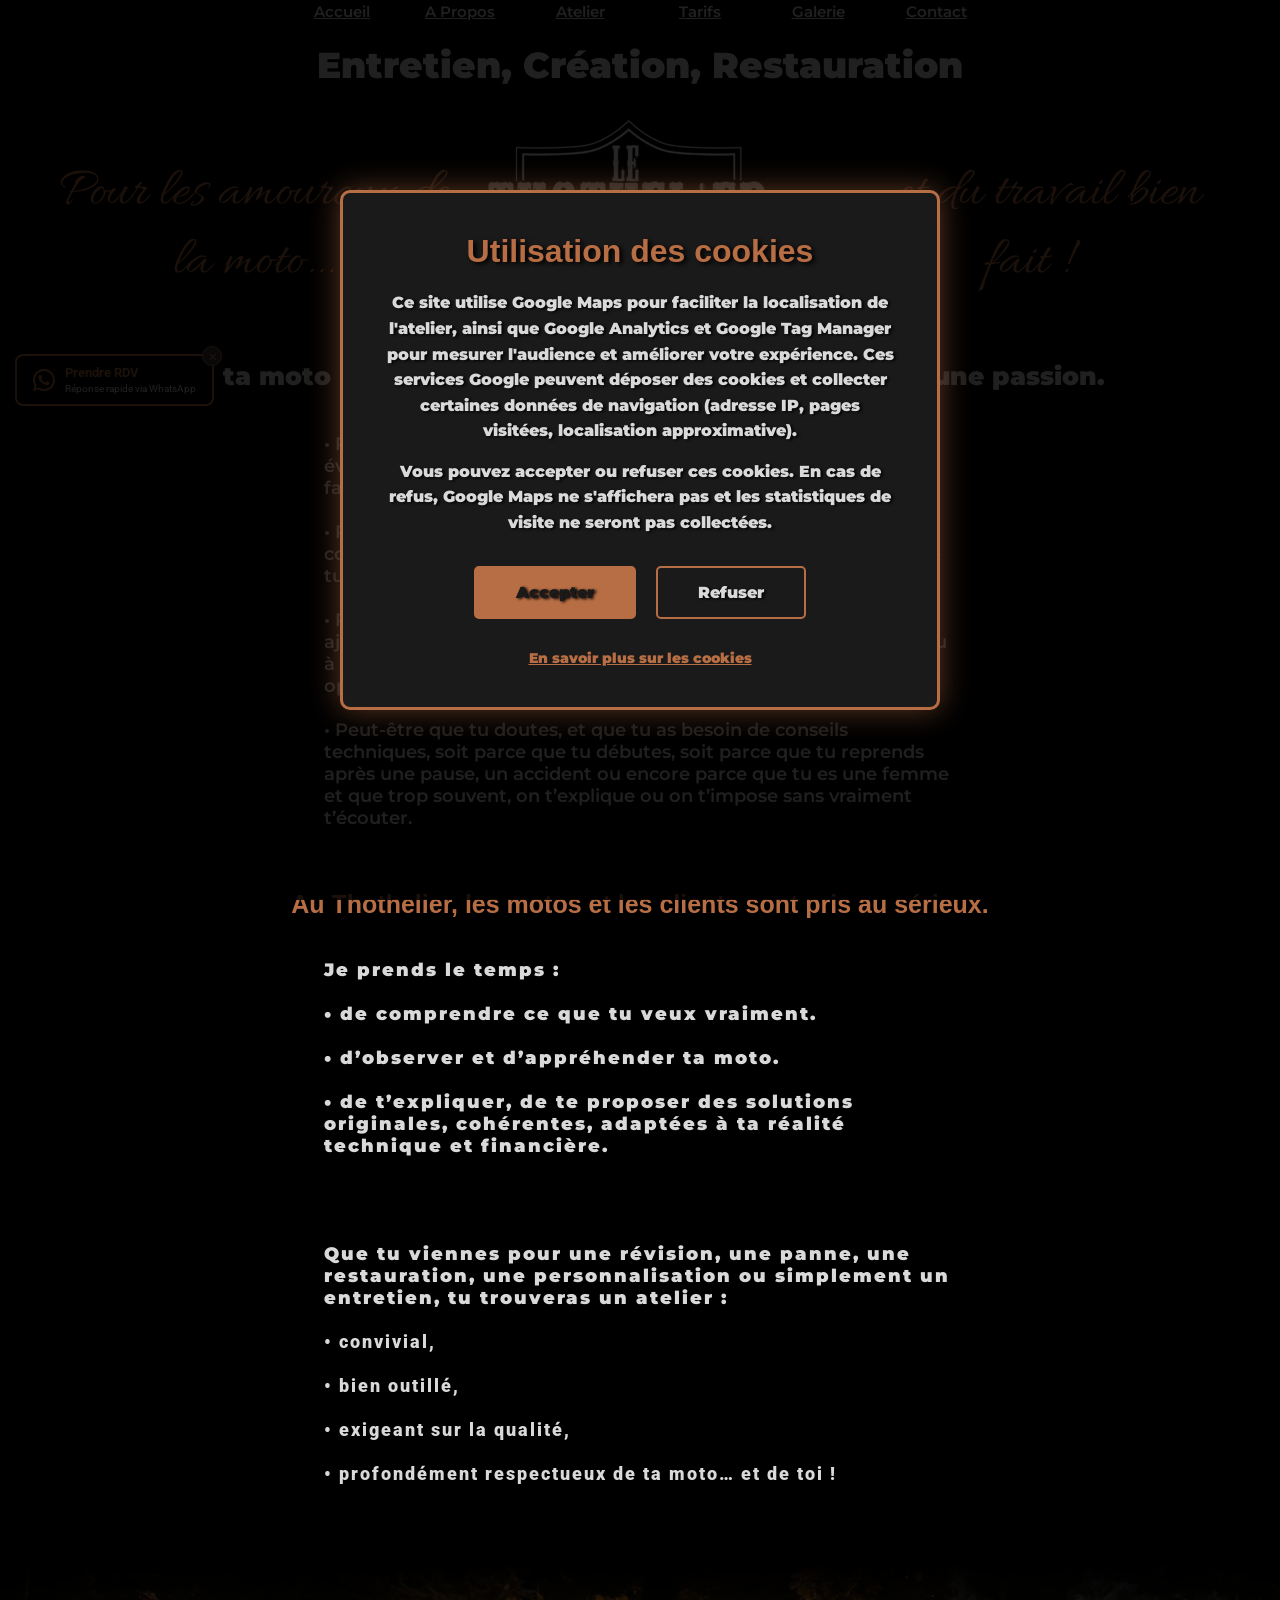
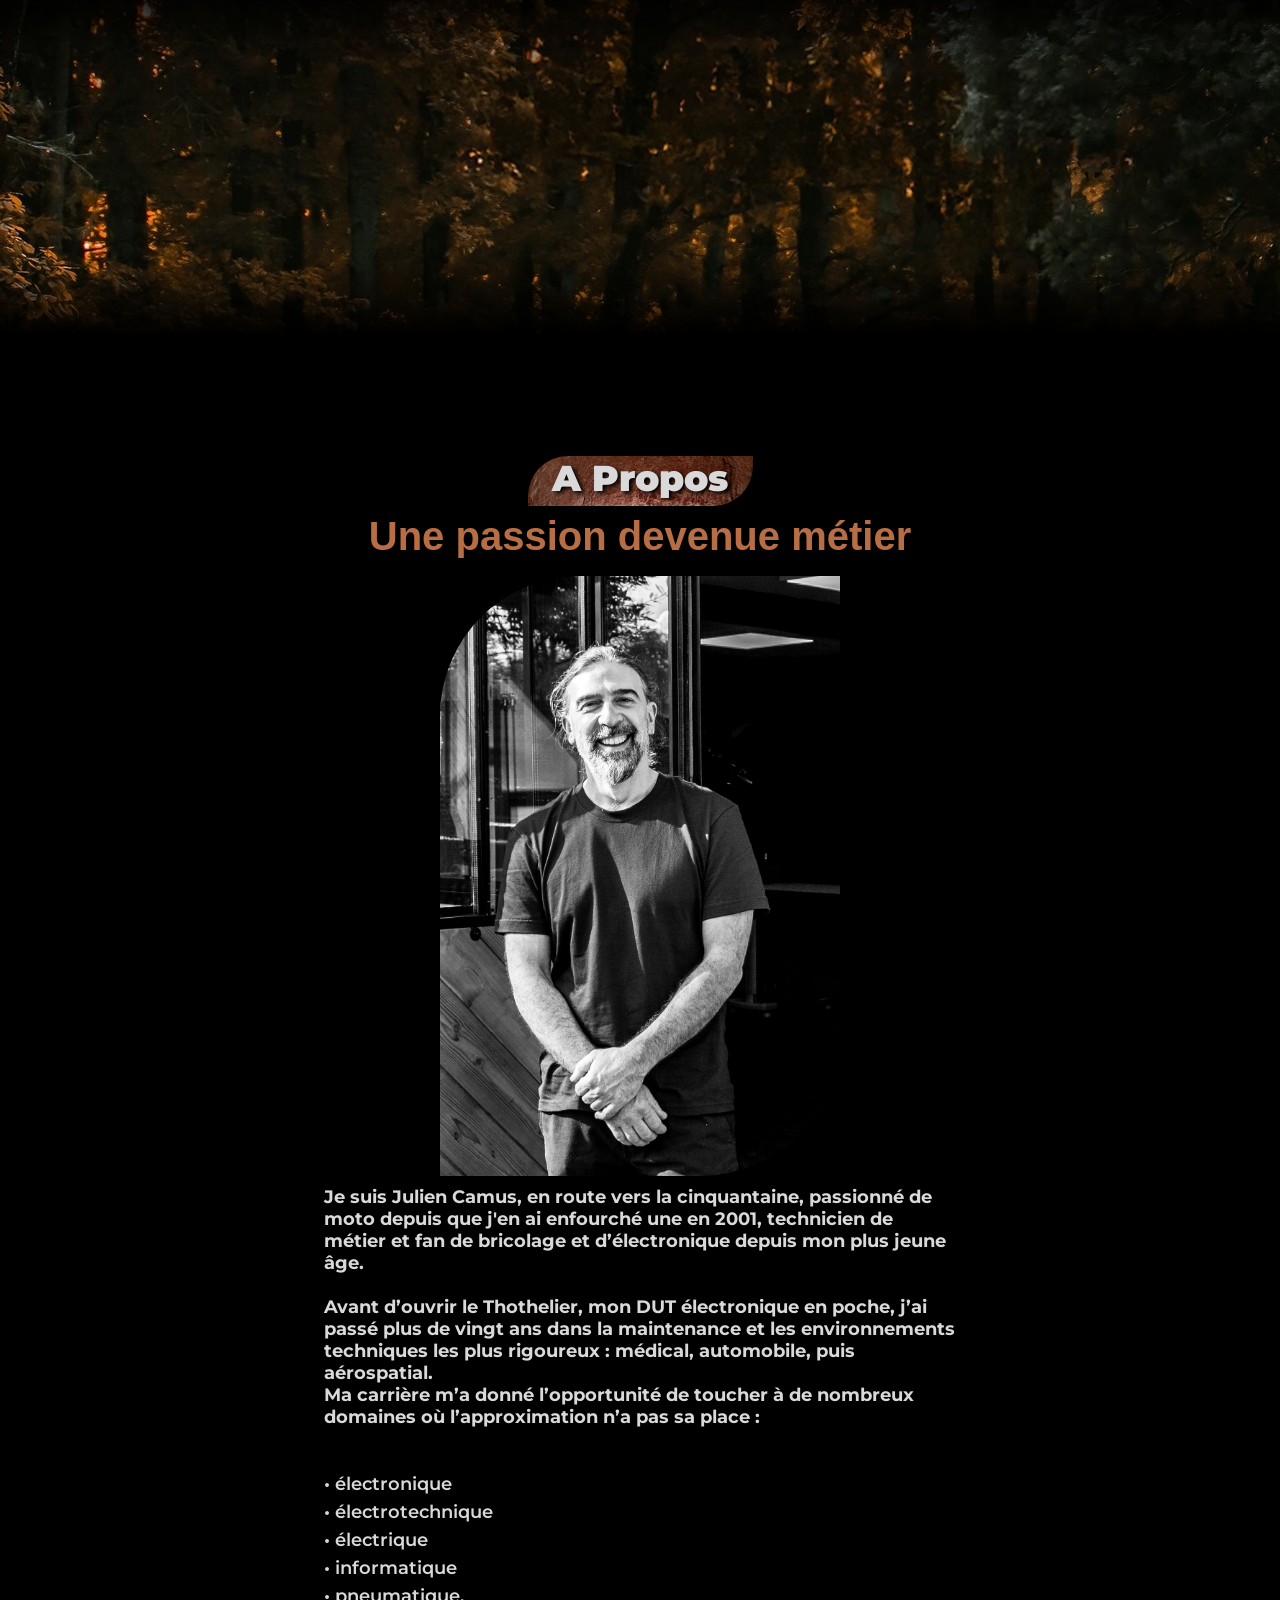
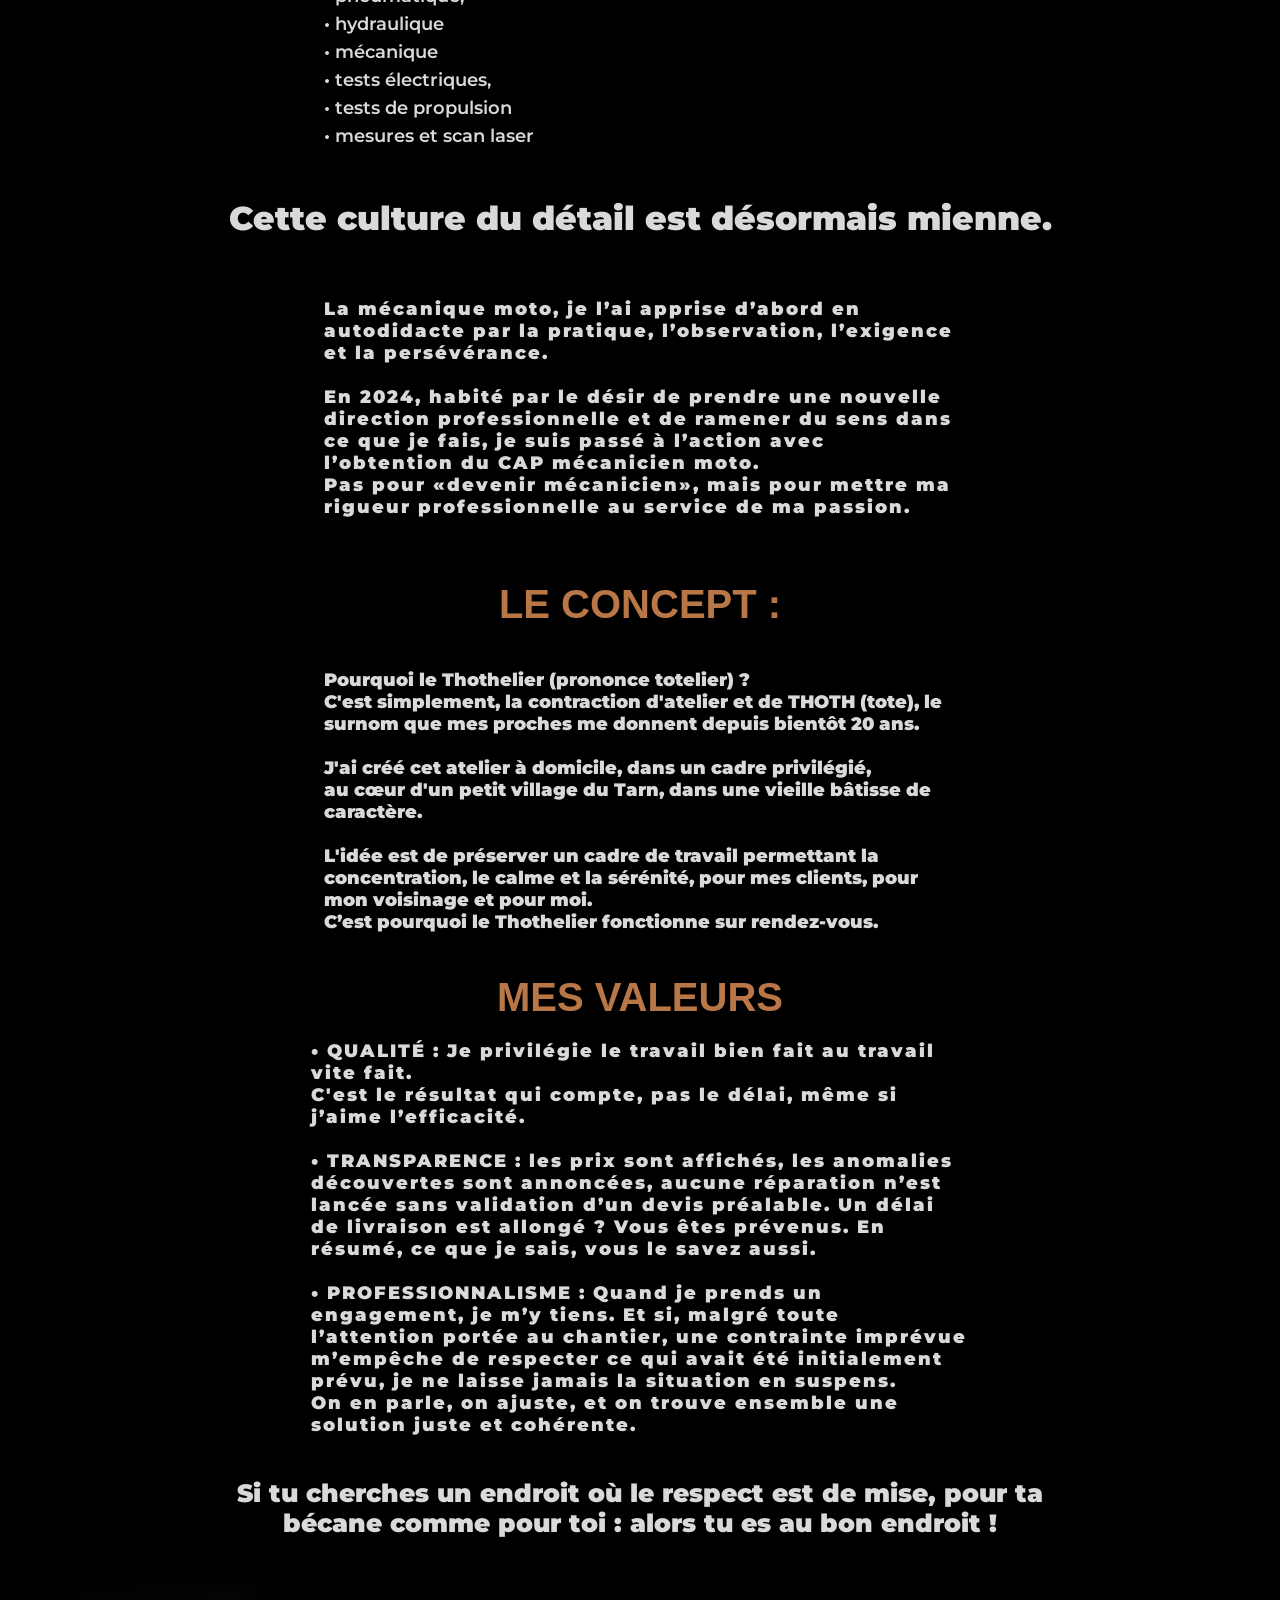
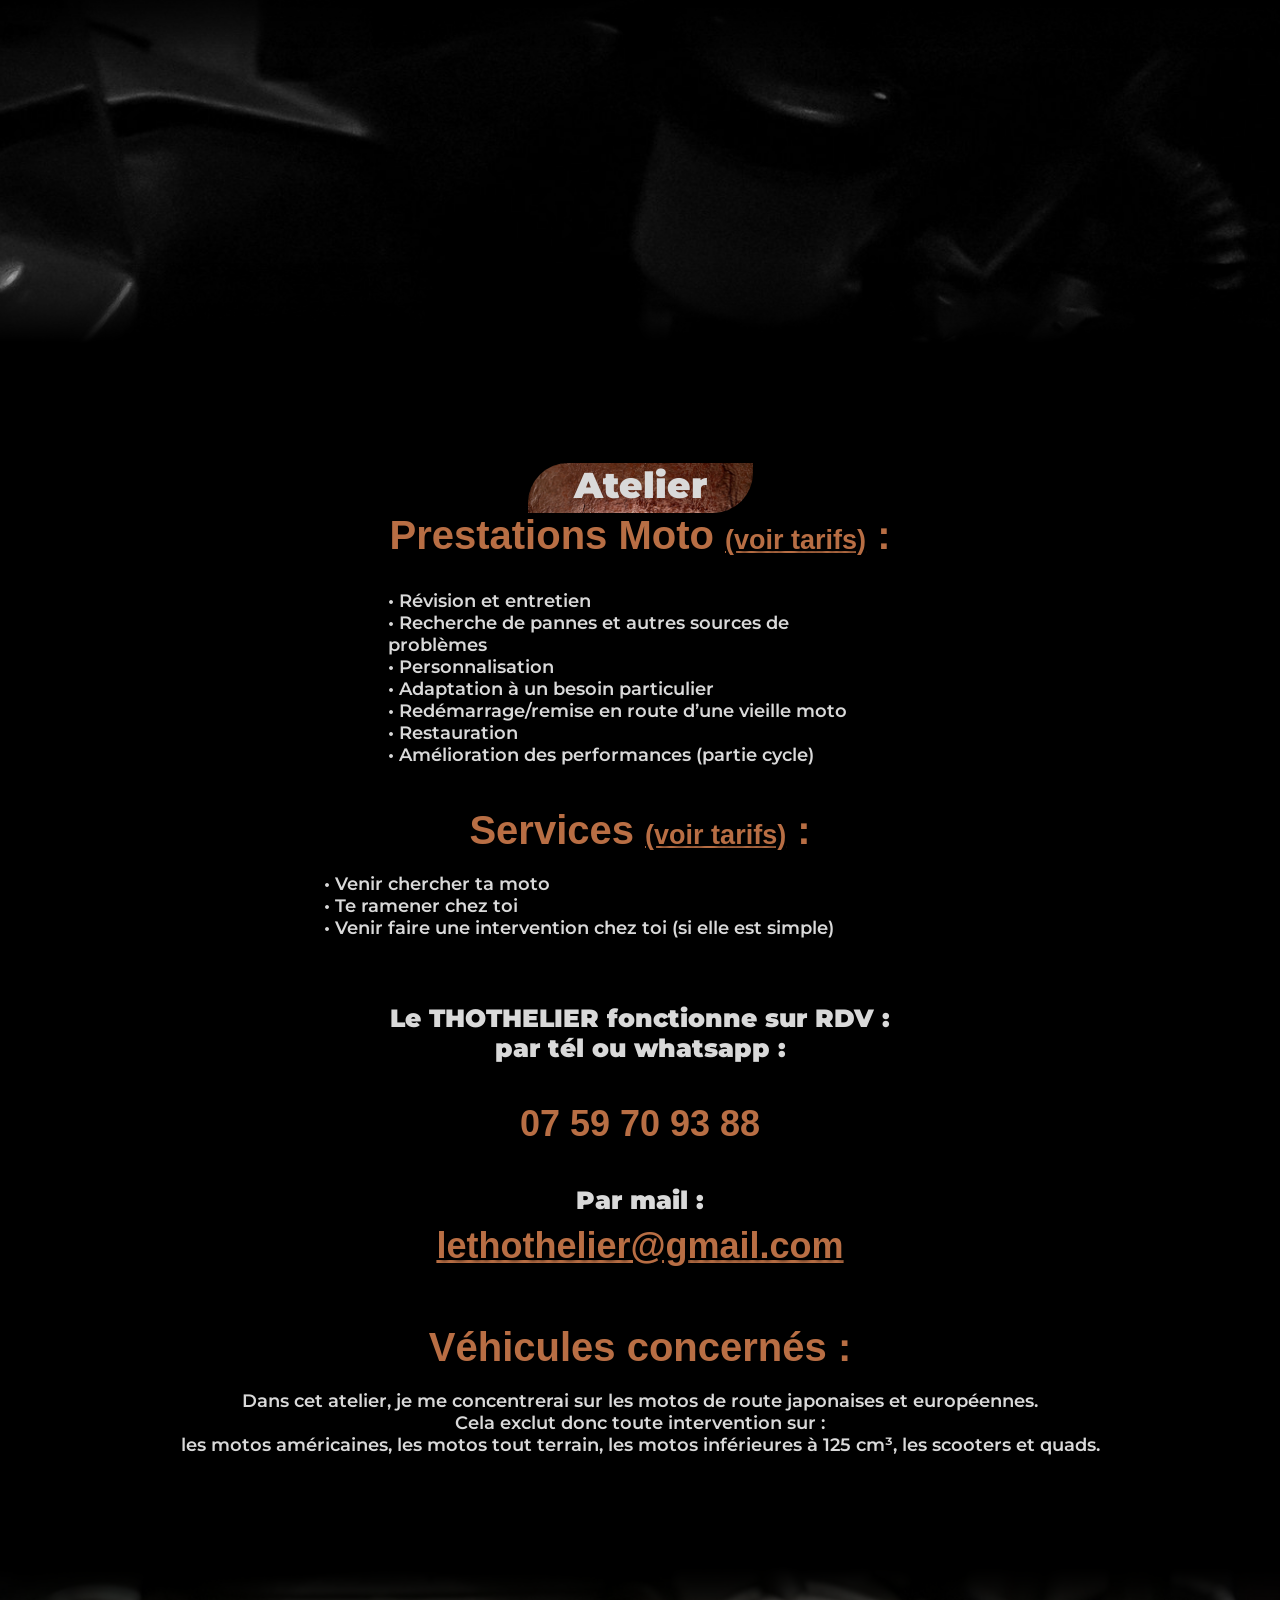
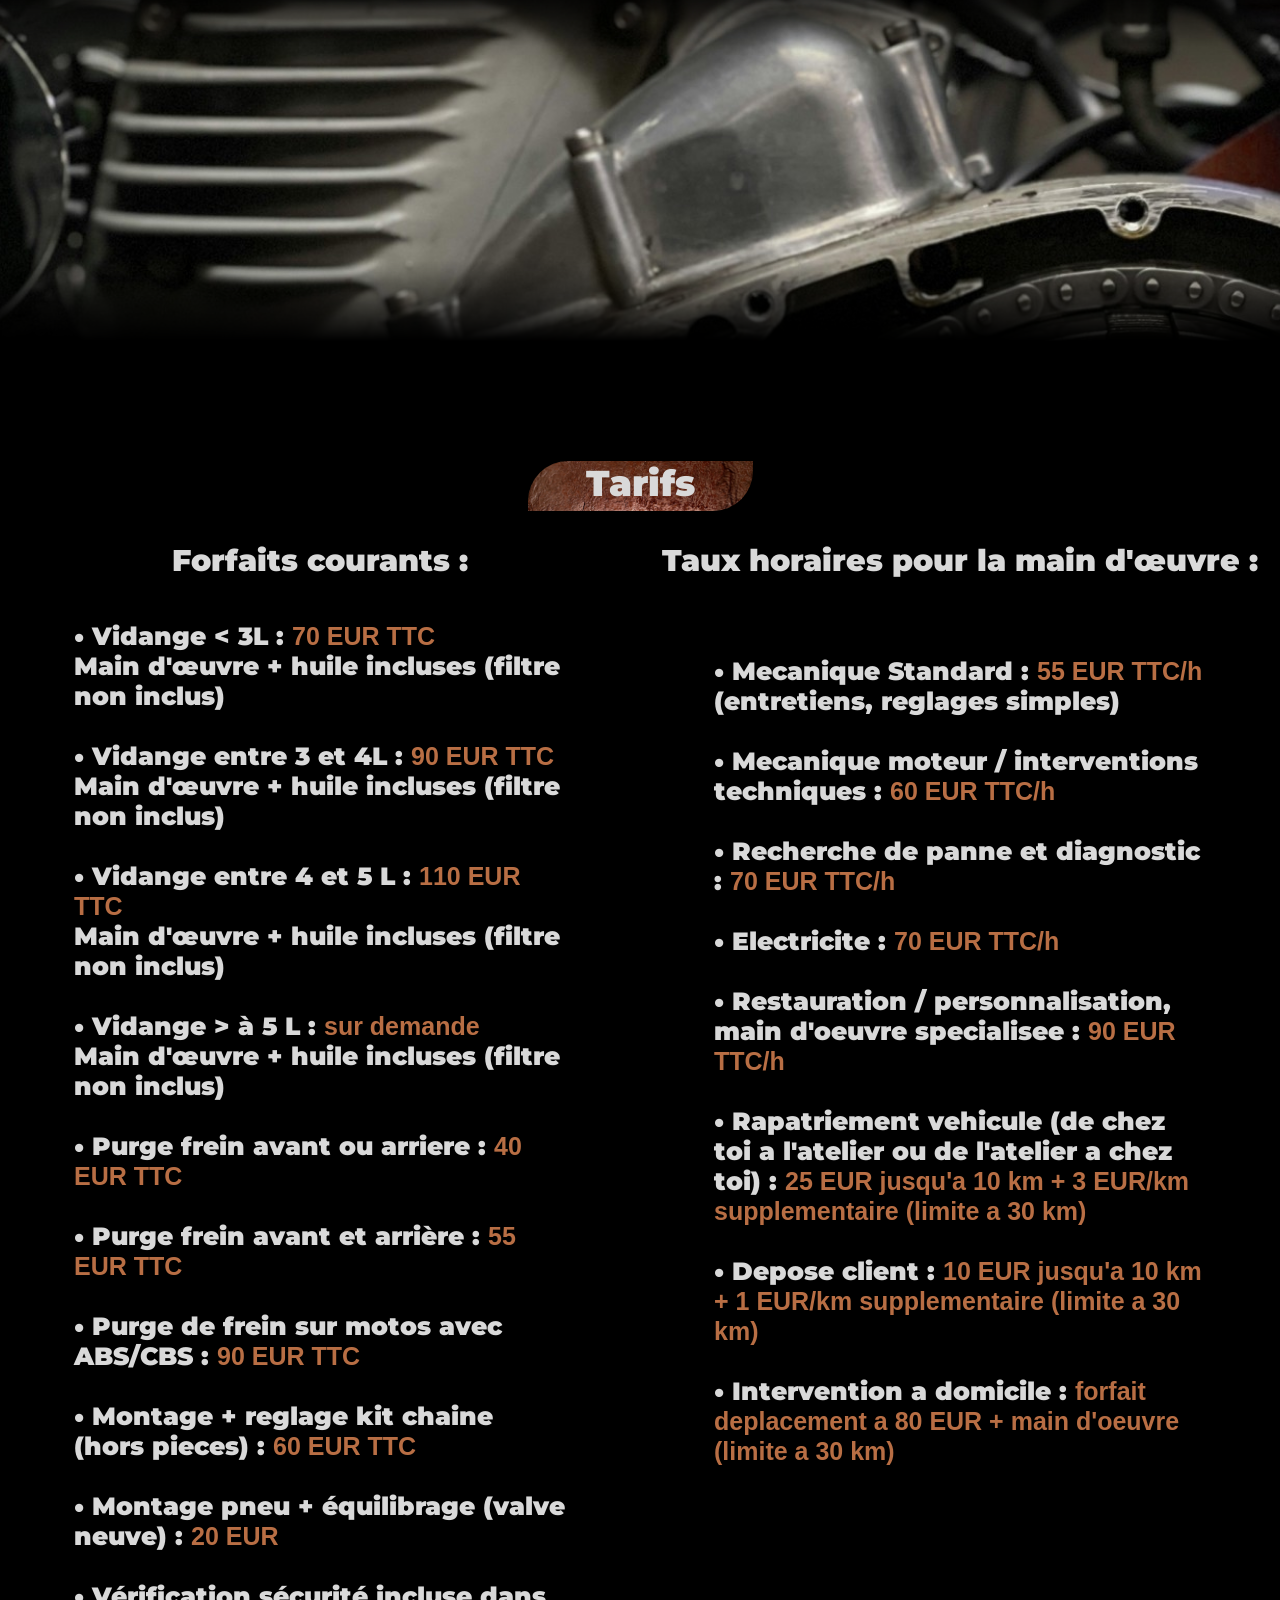
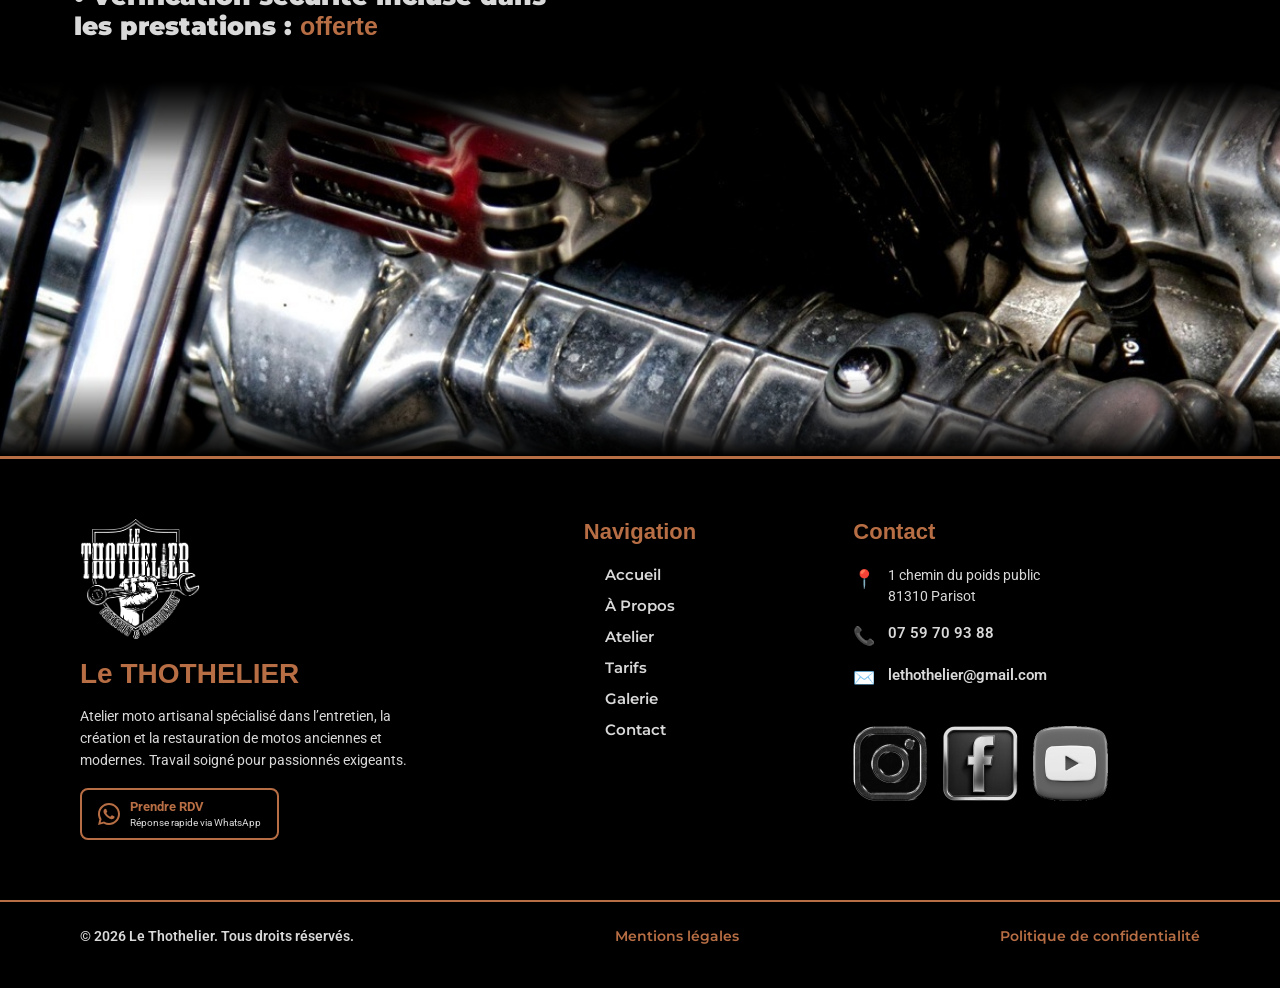
==== commit eefb8aea: "Add files via upload" ====
--- a/index.html
+++ b/index.html
@@ -121,7 +121,7 @@
   <noscript><iframe src="https://www.googletagmanager.com/ns.html?id=GTM-MC6RLHD6" height="0" width="0" style="display:none;visibility:hidden"></iframe></noscript>
   
   <!-- HEADER FIXE -->
-  <div id="promo-banner" style="position:sticky;top:0;width:100%;min-height:70px;background:#b86e44;color:#000;display:flex;align-items:center;justify-content:center;padding:14px 50px;font-family:'Montserrat',sans-serif;font-size:14px;font-weight:700;letter-spacing:1px;box-sizing:border-box;z-index:9999;">
+  <div id="promo-banner" style="display:none;">
     <span style="text-align:center;">Le Thothelier sera fermé le samedi 11 juillet ainsi que du 22 au 31 juillet</span>
     <button onclick="this.parentElement.style.display='none';" style="position:absolute;right:15px;top:50%;transform:translateY(-50%);background:none;border:none;color:#000;font-size:20px;font-weight:900;cursor:pointer;line-height:1;">&#x2715;</button>
   </div>
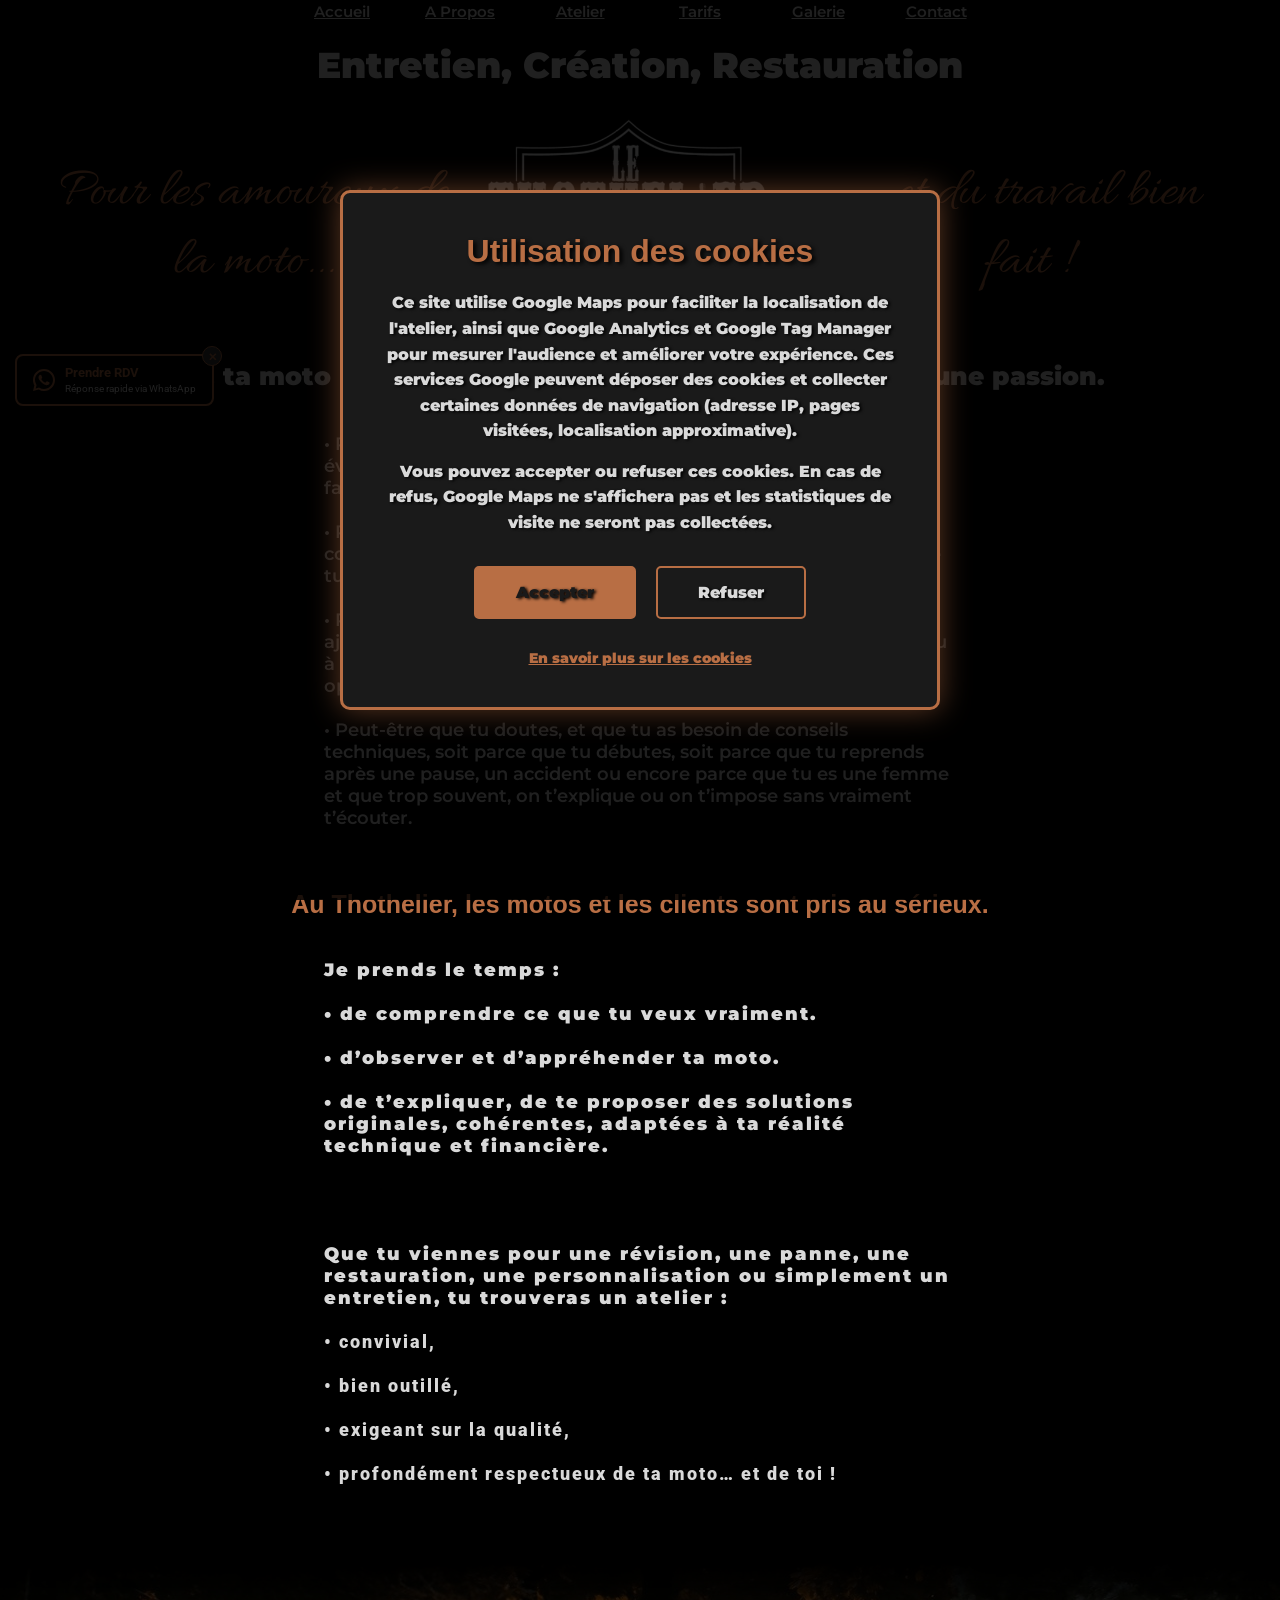
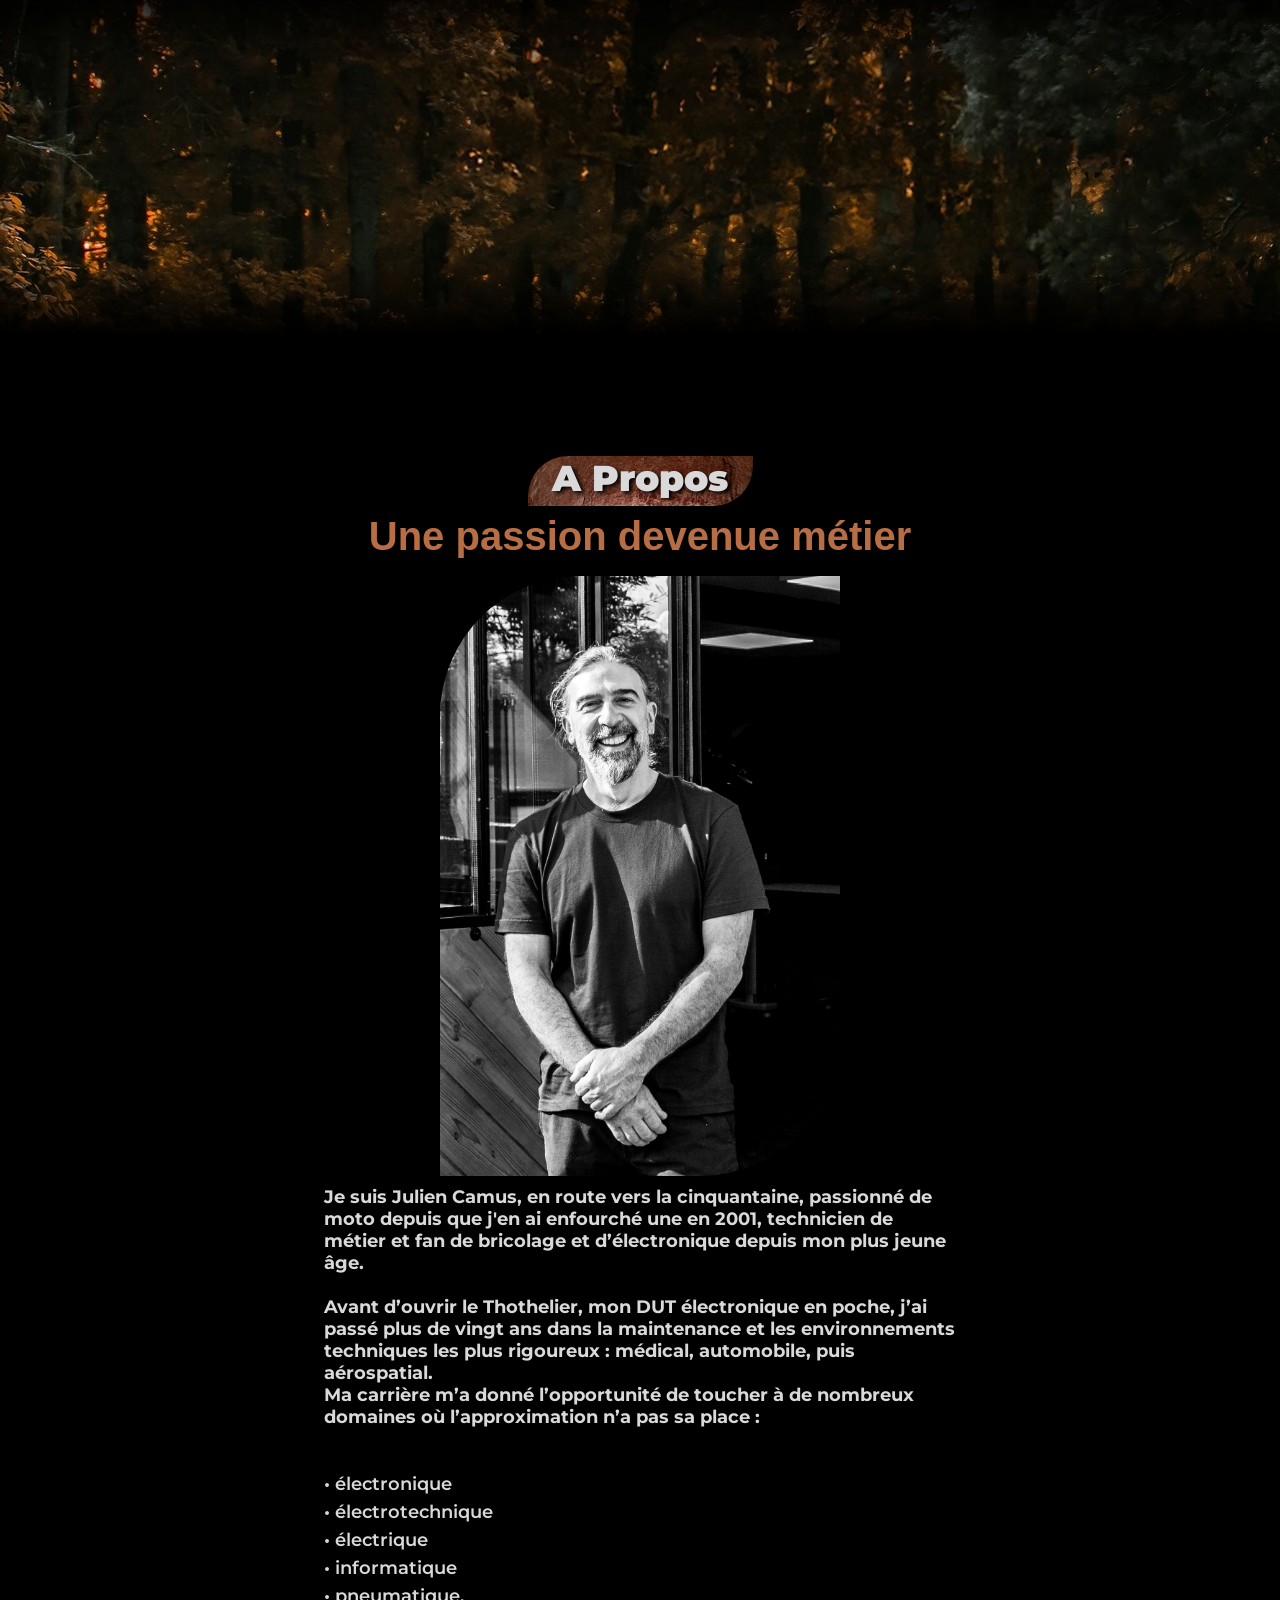
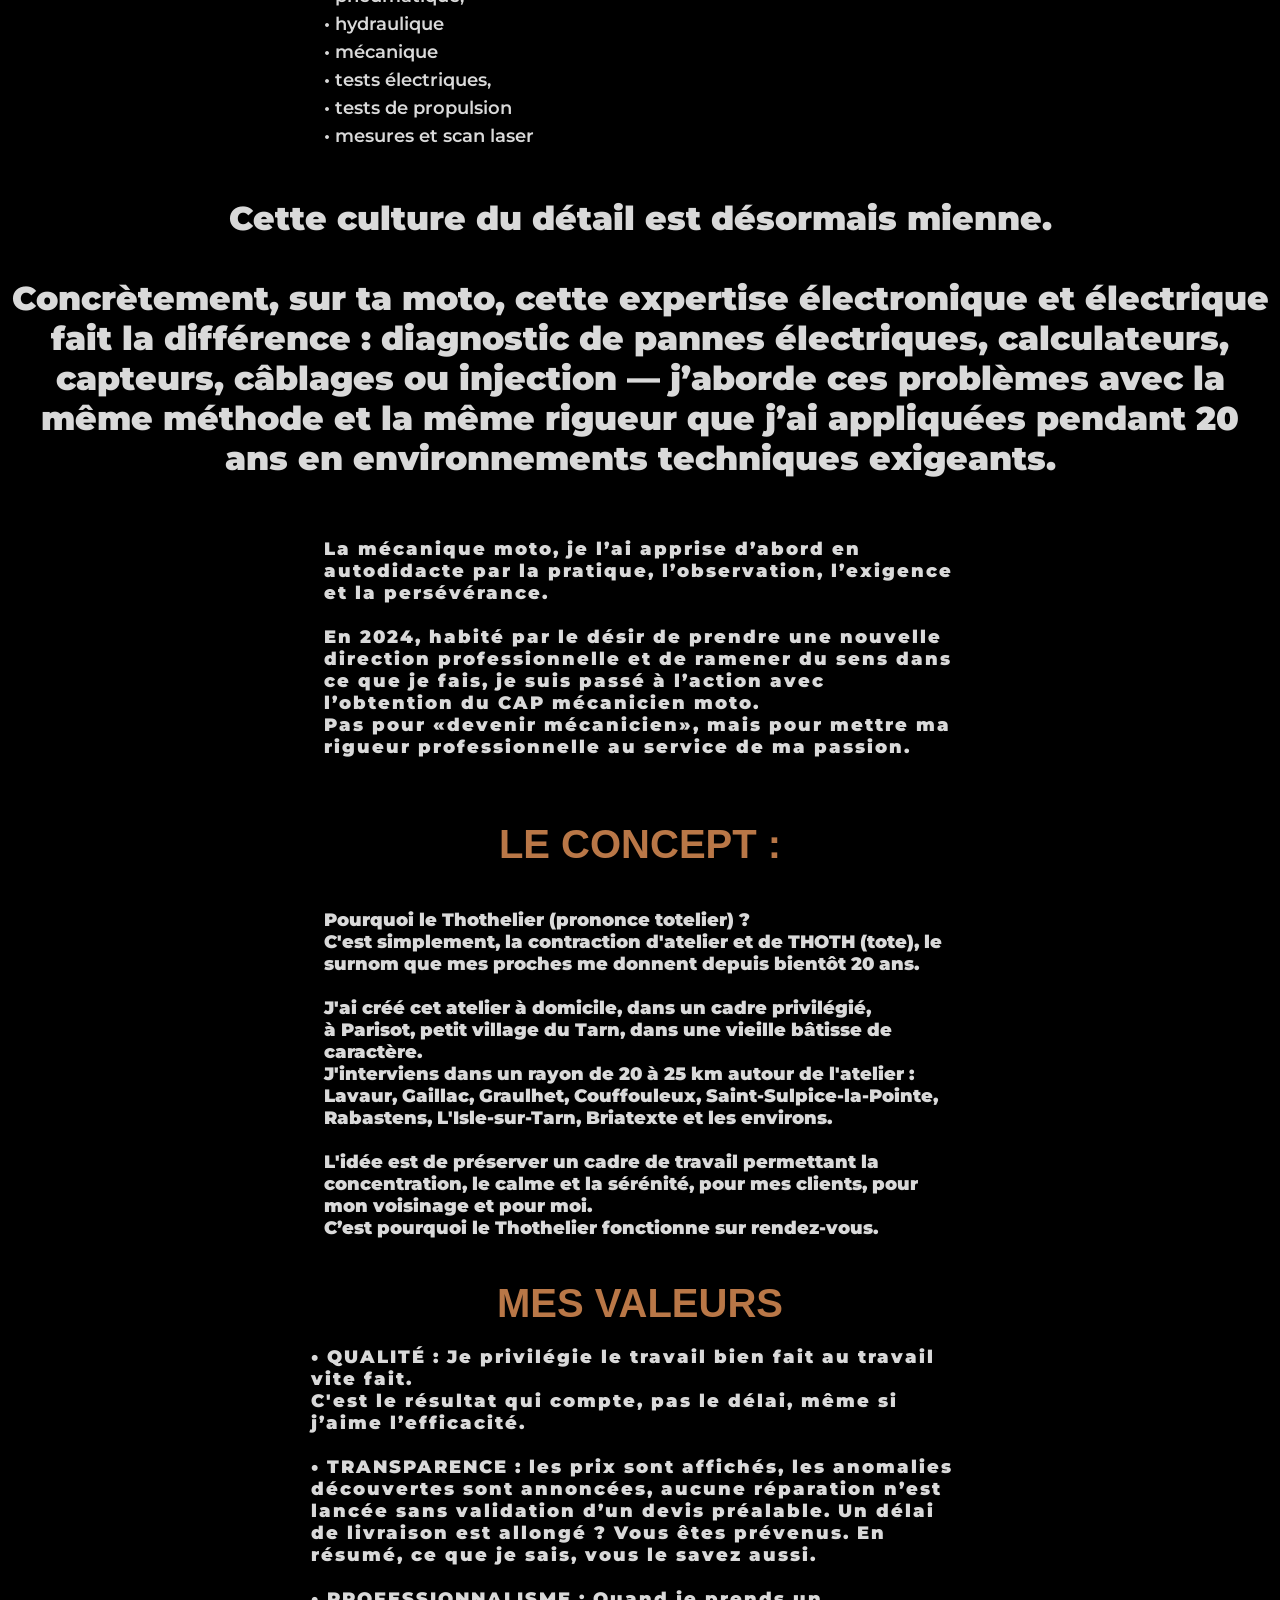
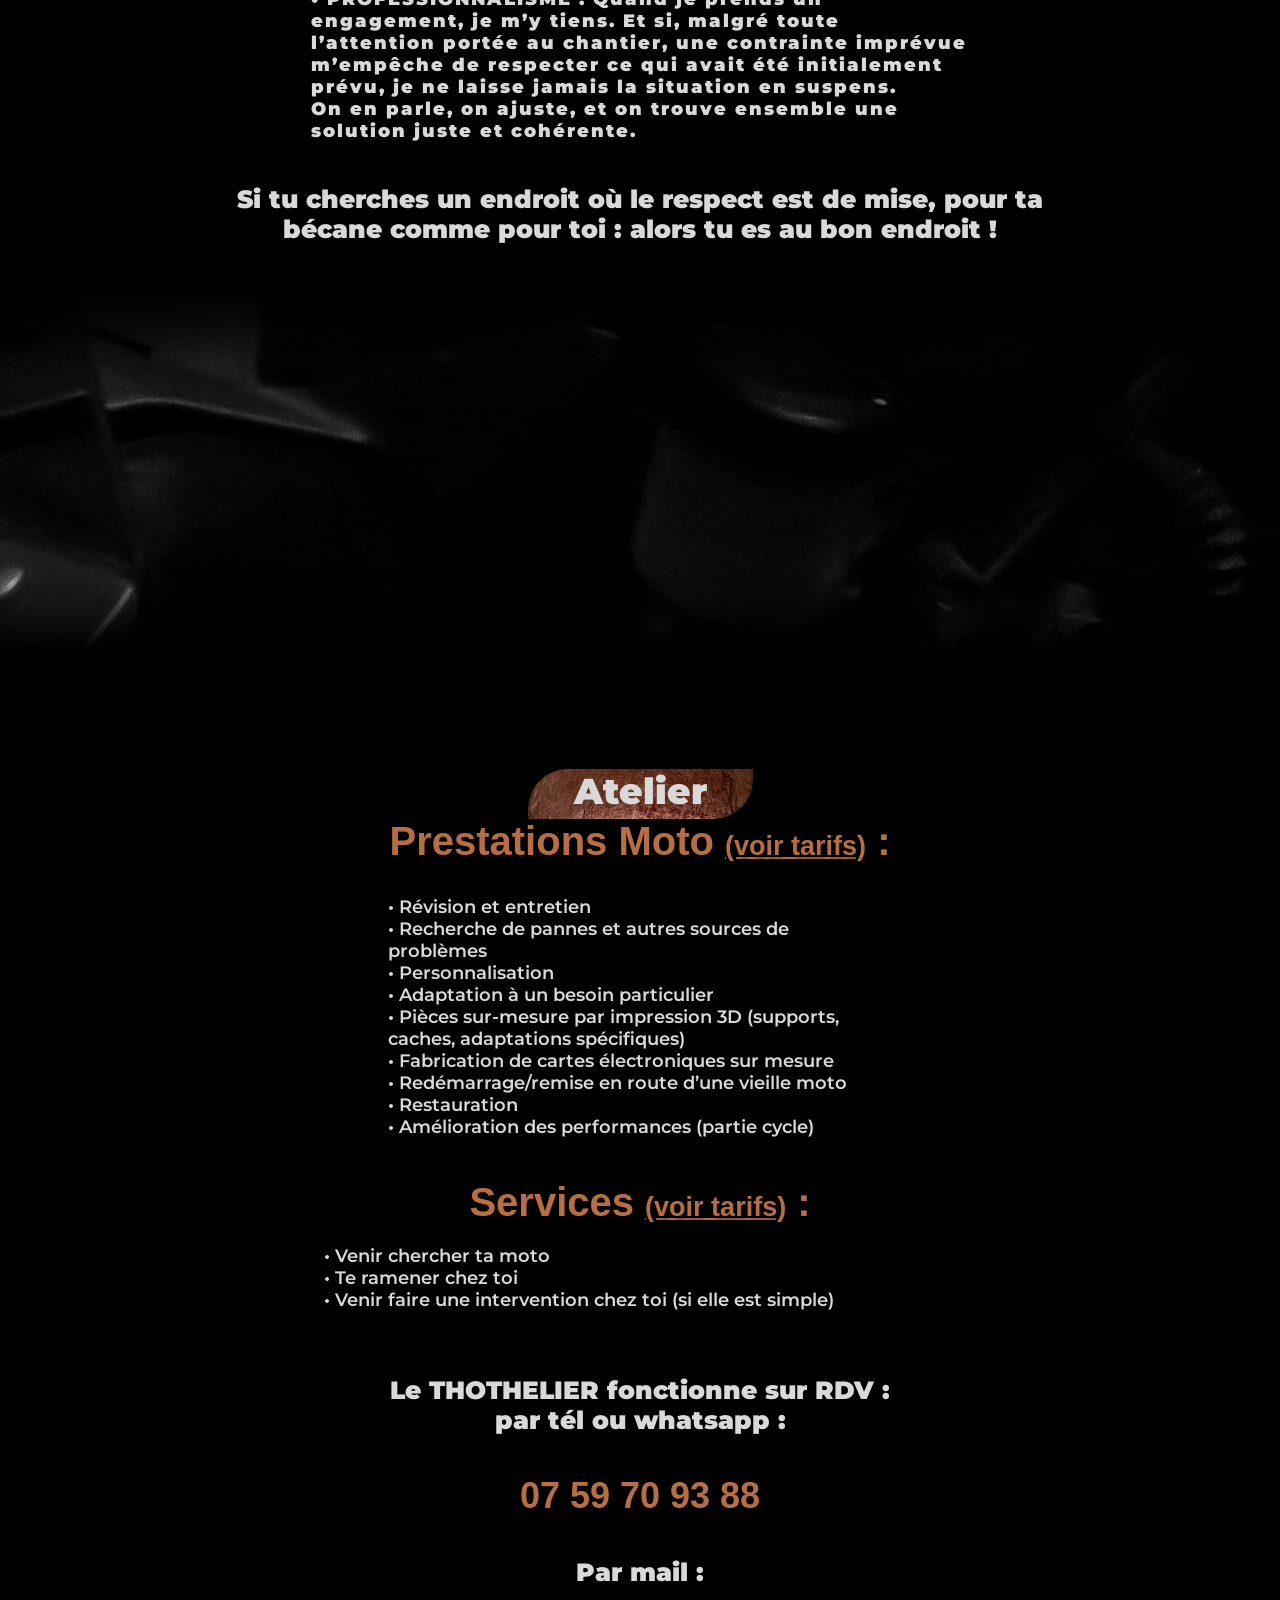
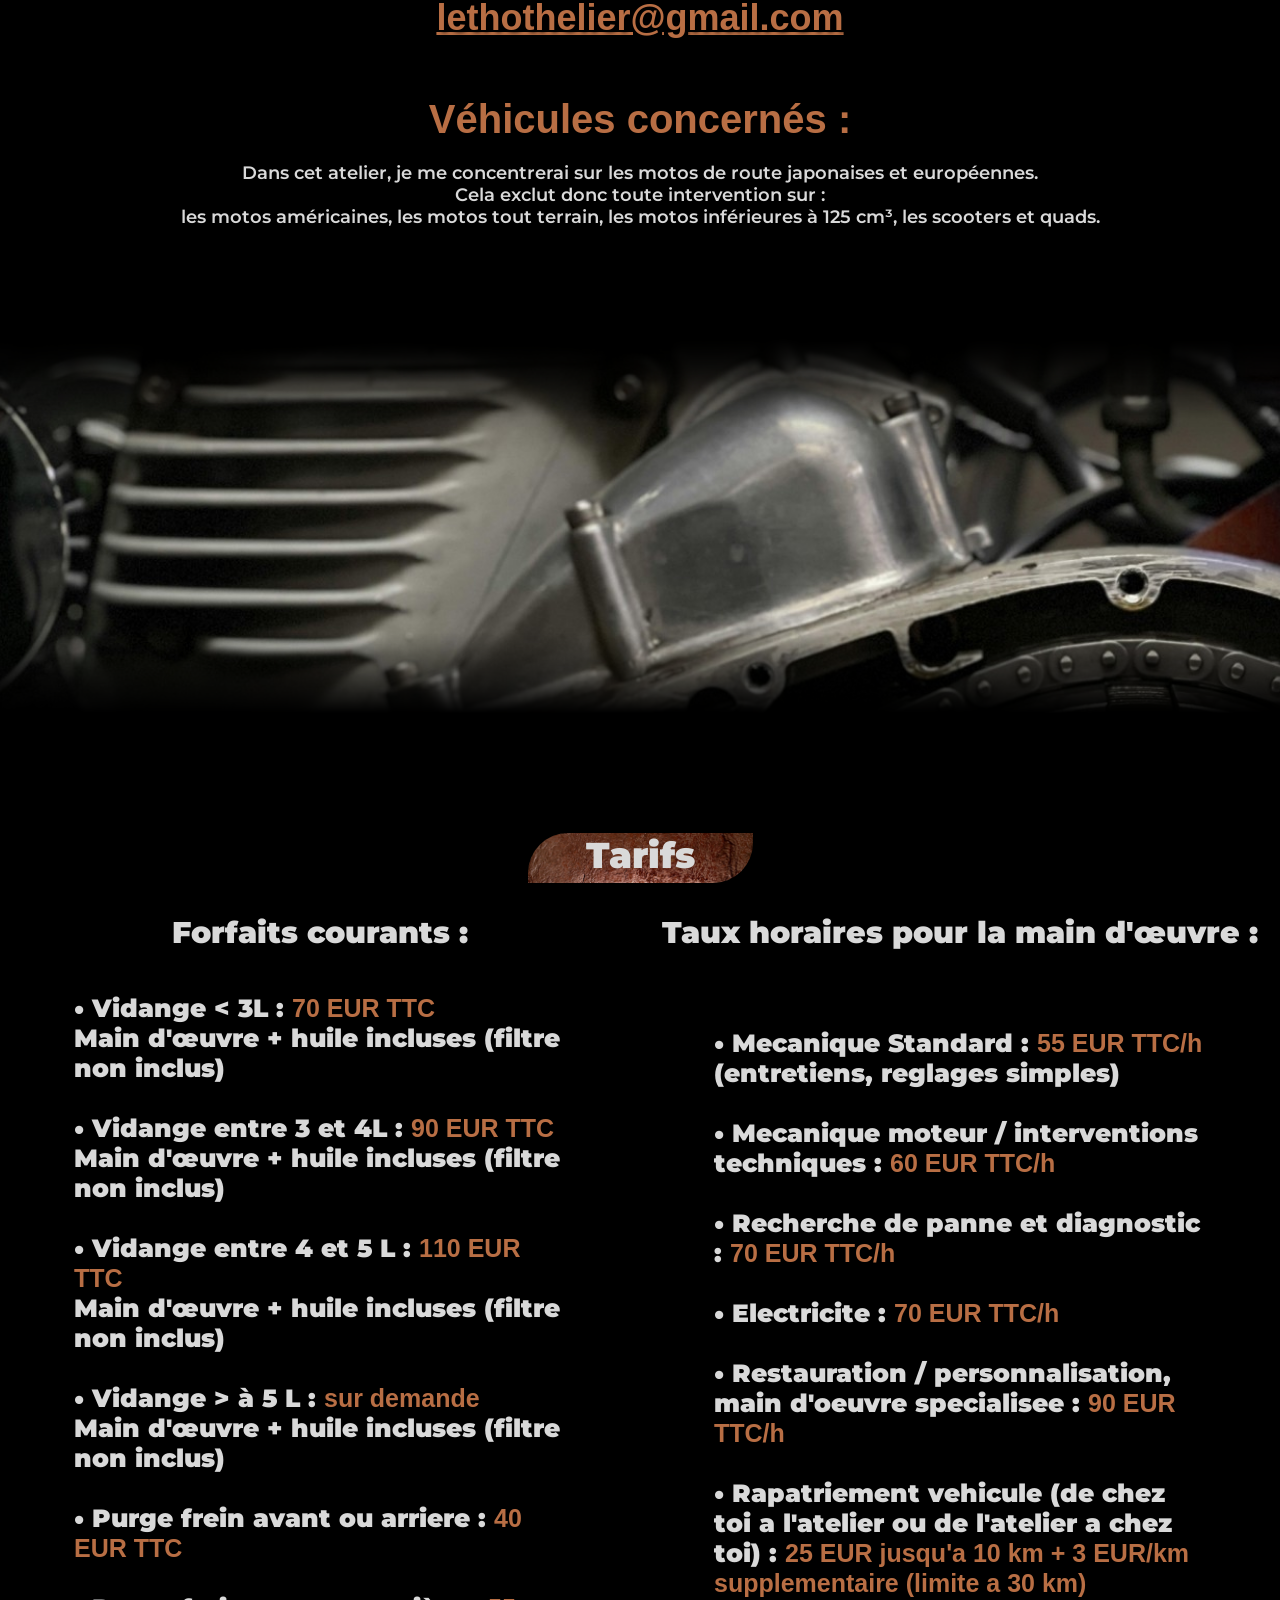
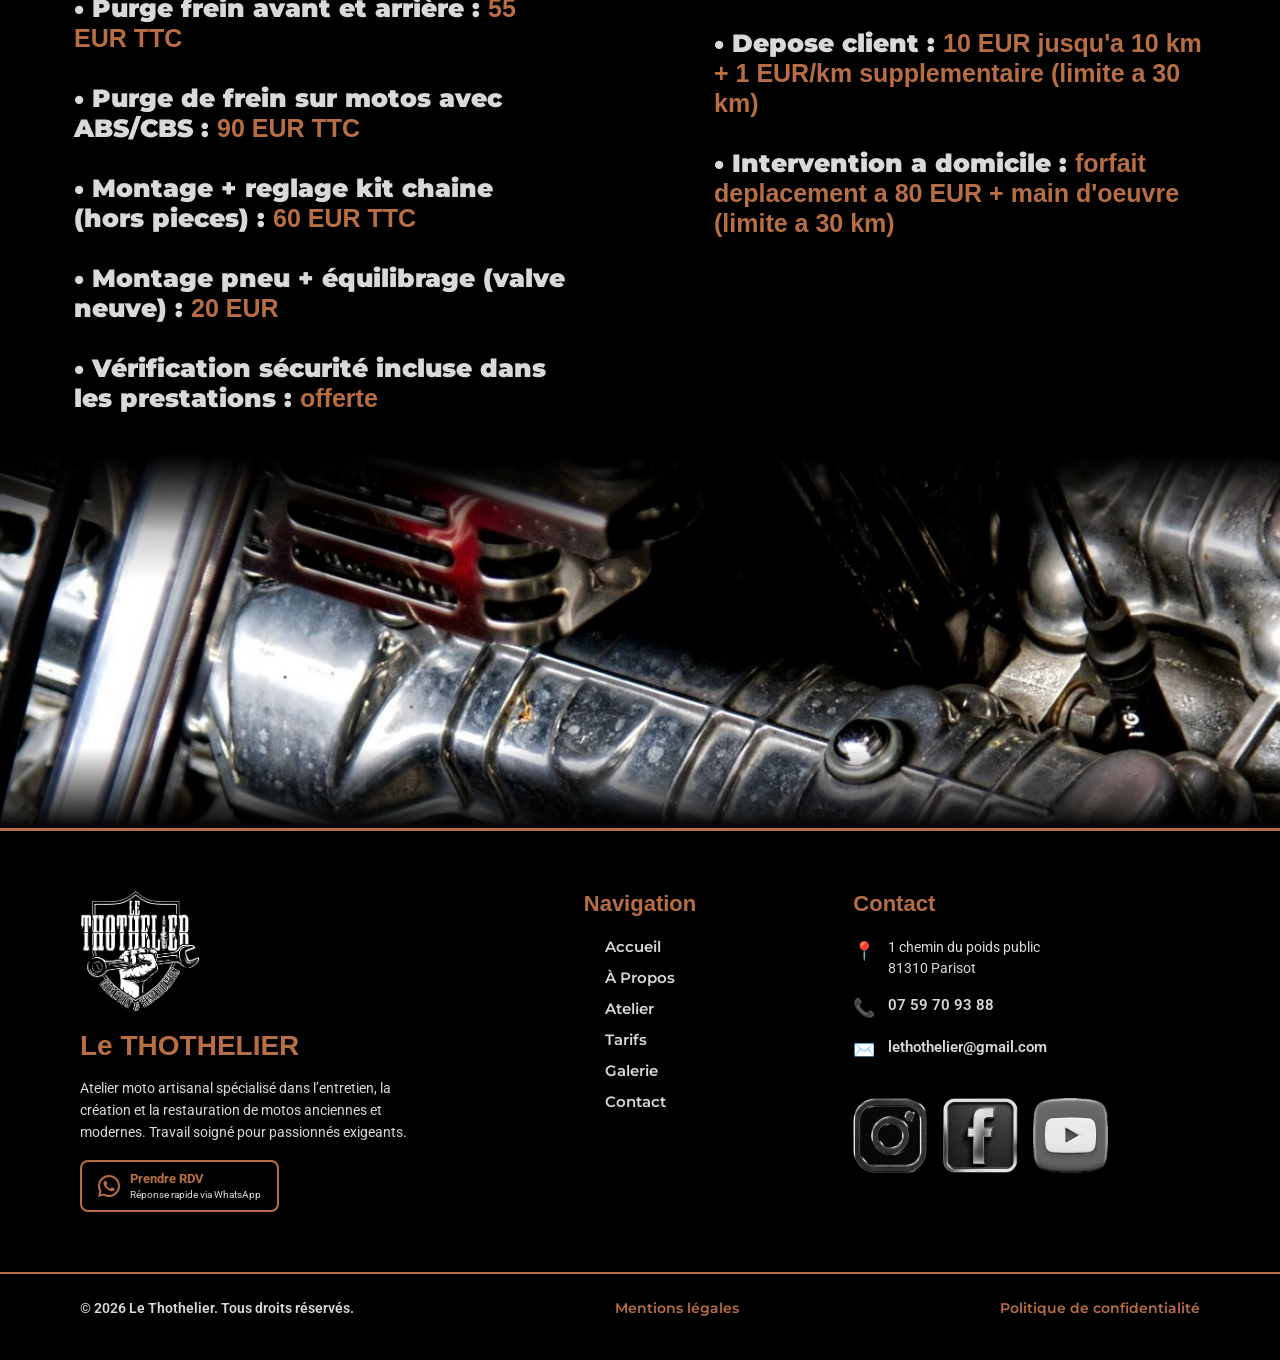
==== commit 20ebf44d: "Add files via upload" ====
--- a/index.html
+++ b/index.html
@@ -2,6 +2,9 @@
 <html lang="fr">
 <head>
   <meta charset="UTF-8">
+  <!-- Google Tag Manager -->
+  <script>(function(w,d,s,l,i){w[l]=w[l]||[];w[l].push({"gtm.start":new Date().getTime(),event:"gtm.js"});var f=d.getElementsByTagName(s)[0],j=d.createElement(s),dl=l!="dataLayer"?"&l="+l:"";j.async=true;j.src="https://www.googletagmanager.com/gtm.js?id="+i+dl;f.parentNode.insertBefore(j,f);})(window,document,"script","dataLayer","GTM-MC6RLHD6");</script>
+  <!-- Fin Google Tag Manager -->
   <meta name="viewport" content="width=device-width, initial-scale=1.0">
   <meta name="generator" content="Silex v3.6.1">
   <link rel="stylesheet" href="/css/index-8833448c23bf1b21cbe1a4c2f73c2030a1cff79f6b4c8179916faa9d595bdd6e.css" />
@@ -20,7 +23,7 @@
   
   <meta name="og:title" property="og:title" content="Le THOTHELIER &ndash; Atelier moto convivial et restauration sur mesure"/>
   <meta name="og:description" property="og:description" content="Viens d&eacute;couvrir un atelier moto unique, pour tous passionn&eacute;s !"/>
-  <meta name="og:image" property="og:image" content="http://www.monsite.com/assets/social-thumbnail.jpg"/>
+  <meta name="og:image" property="og:image" content="https://www.le-thothelier.com/assets/PHOTO_ACCUEIL-desktop.jpg"/>
   
   <!-- Google Fonts -->
   <link href="https://fonts.googleapis.com" rel="preconnect">
@@ -87,10 +90,9 @@
   </style>
 
   <title>Le Thothelier - Atelier moto artisanal &agrave; Parisot (Tarn)</title>
-  <meta name="description" content="Atelier moto artisanal &agrave; Parisot (81)." />
+  <meta name="description" content="Atelier moto artisanal &agrave; Parisot (Tarn) : entretien, restauration, personnalisation moto, impression 3D. Expertise &eacute;lectronique. RDV t&eacute;l. ou WhatsApp." />
   <link rel="canonical" href="https://www.le-thothelier.com/" />
   <meta name="robots" content="index, follow" />
-  <script>(function(w,d,s,l,i){w[l]=w[l]||[];w[l].push({"gtm.start":new Date().getTime(),event:"gtm.js"});var f=d.getElementsByTagName(s)[0],j=d.createElement(s),dl=l!="dataLayer"?"&l="+l:"";j.async=true;j.src="https://www.googletagmanager.com/gtm.js?id="+i+dl;f.parentNode.insertBefore(j,f);})(window,document,"script","dataLayer","GTM-MC6RLHD6");</script>
   <style>
     #i7u332,#illjha,#iyaou8{-webkit-appearance:none !important;appearance:none !important;background-color:#000000 !important;}
     @media(max-width:992px){#APropos_rubrique{min-height:1350px !important;height:auto !important;}}
@@ -300,6 +302,9 @@
         Cette culture du d&eacute;tail est d&eacute;sormais mienne.
         <br id="i10afq"/>
         <br id="i4f175"/>
+        Concr&egrave;tement, sur ta moto, cette expertise &eacute;lectronique et &eacute;lectrique fait la diff&eacute;rence : diagnostic de pannes &eacute;lectriques, calculateurs, capteurs, c&acirc;blages ou injection &mdash; j&rsquo;aborde ces probl&egrave;mes avec la m&ecirc;me m&eacute;thode et la m&ecirc;me rigueur que j&rsquo;ai appliqu&eacute;es pendant 20 ans en environnements techniques exigeants.
+        <br id="i4f176"/>
+        <br id="i4f177"/>
       </div>
     </div>
     
@@ -335,8 +340,12 @@
         <br id="ifmm8a"/>
         J'ai cr&eacute;&eacute; cet atelier &agrave; domicile, dans un cadre privil&eacute;gi&eacute;,
         <br id="ifgkzv"/>
-        au c&oelig;ur d'un petit village du tarn, dans une vieille b&acirc;tisse de caract&egrave;re.
+        &agrave; Parisot, petit village du Tarn, dans une vieille b&acirc;tisse de caract&egrave;re.
         <br id="inf01r"/>
+        J'interviens dans un rayon de 20 &agrave; 25 km autour de l'atelier :
+        <br id="izone1"/>
+        Lavaur, Gaillac, Graulhet, Couffouleux, Saint-Sulpice-la-Pointe, Rabastens, L'Isle-sur-Tarn, Briatexte et les environs.
+        <br id="izone2"/>
         <br id="io0nhl"/>
         L'id&eacute;e est de pr&eacute;server un cadre de travail permettant la concentration, le calme et la s&eacute;r&eacute;nit&eacute;, pour mes clients, pour mon voisinage et pour moi.
         <br id="i1t78p"/>
@@ -407,6 +416,10 @@
         <br id="ibk0va"/>
         &bull; Adaptation &agrave; un besoin particulier
         <br id="i46niu"/>
+        &bull; Pi&egrave;ces sur-mesure par impression 3D (supports, caches, adaptations sp&eacute;cifiques)
+        <br id="i3dp01"/>
+        &bull; Fabrication de cartes &eacute;lectroniques sur mesure
+        <br id="i3dp02"/>
         &bull; Red&eacute;marrage/remise en route d&rsquo;une vieille moto
         <br id="iv4mxl"/>
         &bull; Restauration
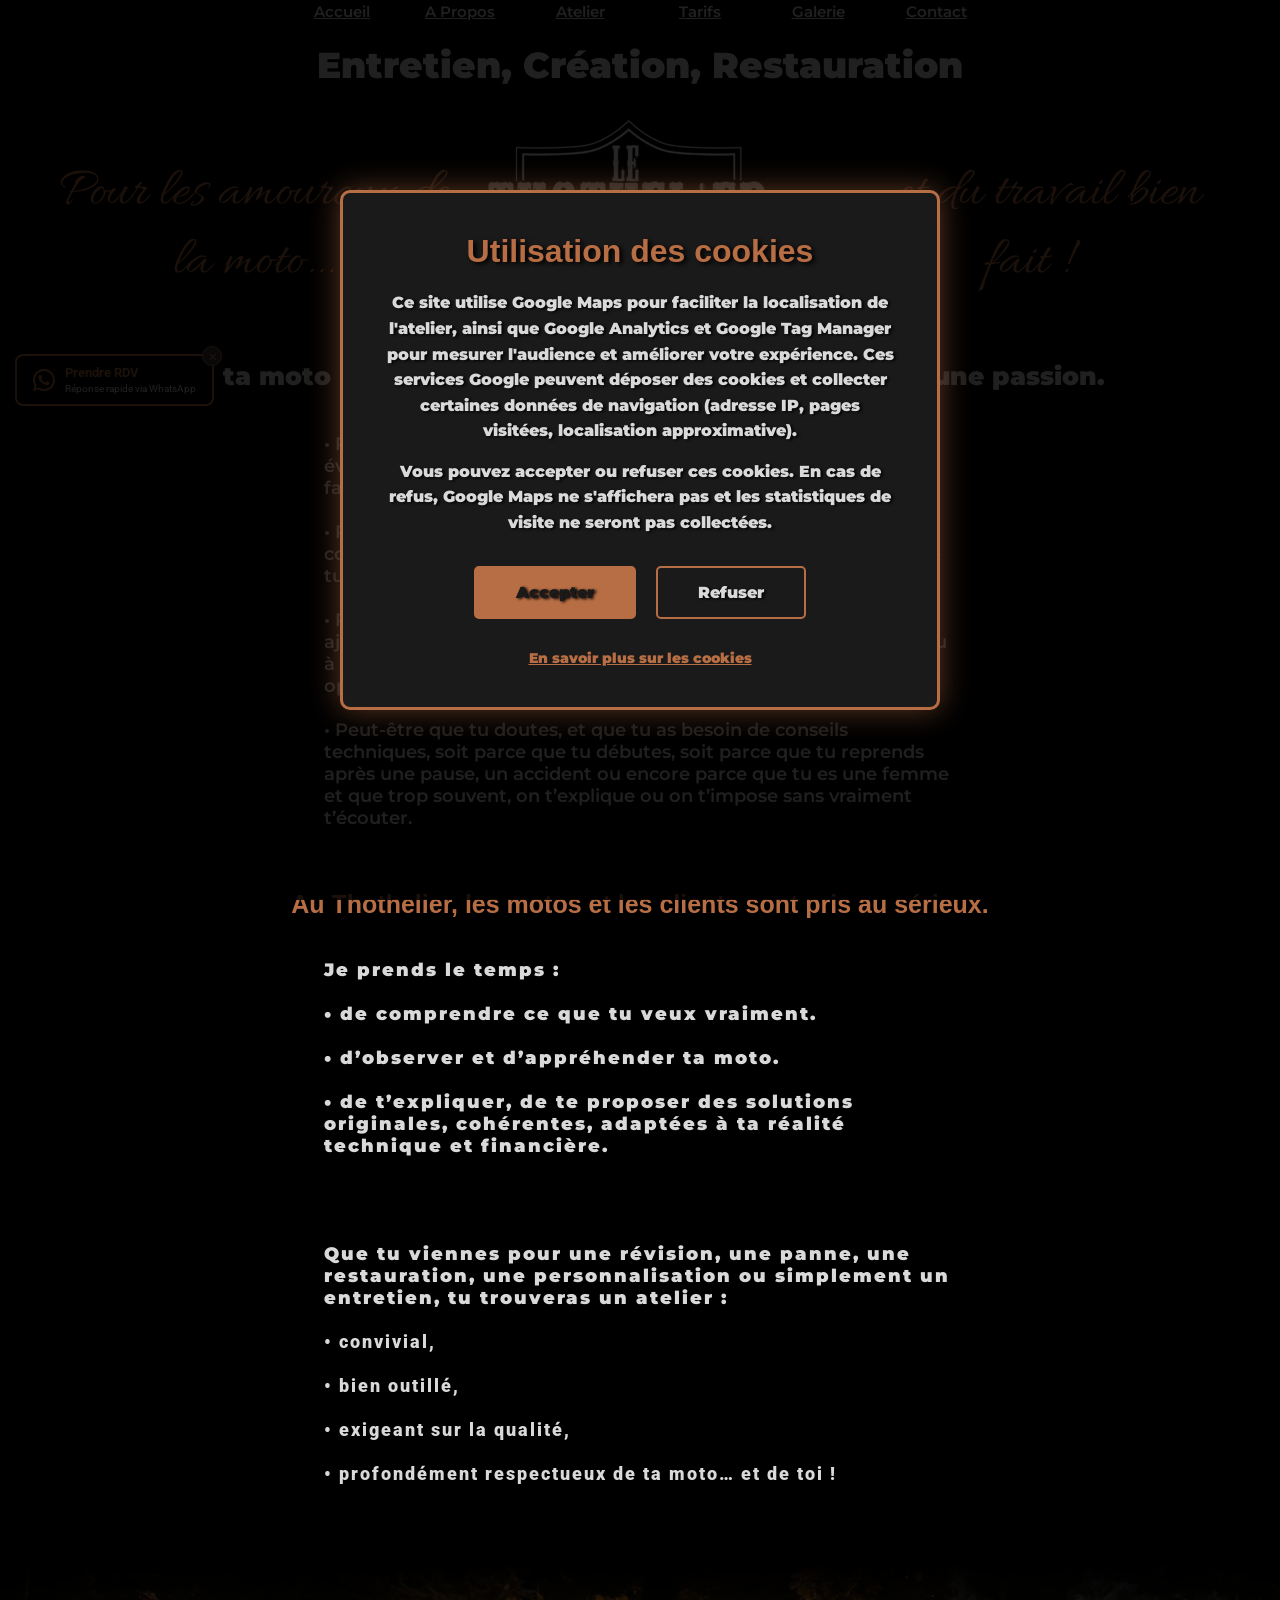
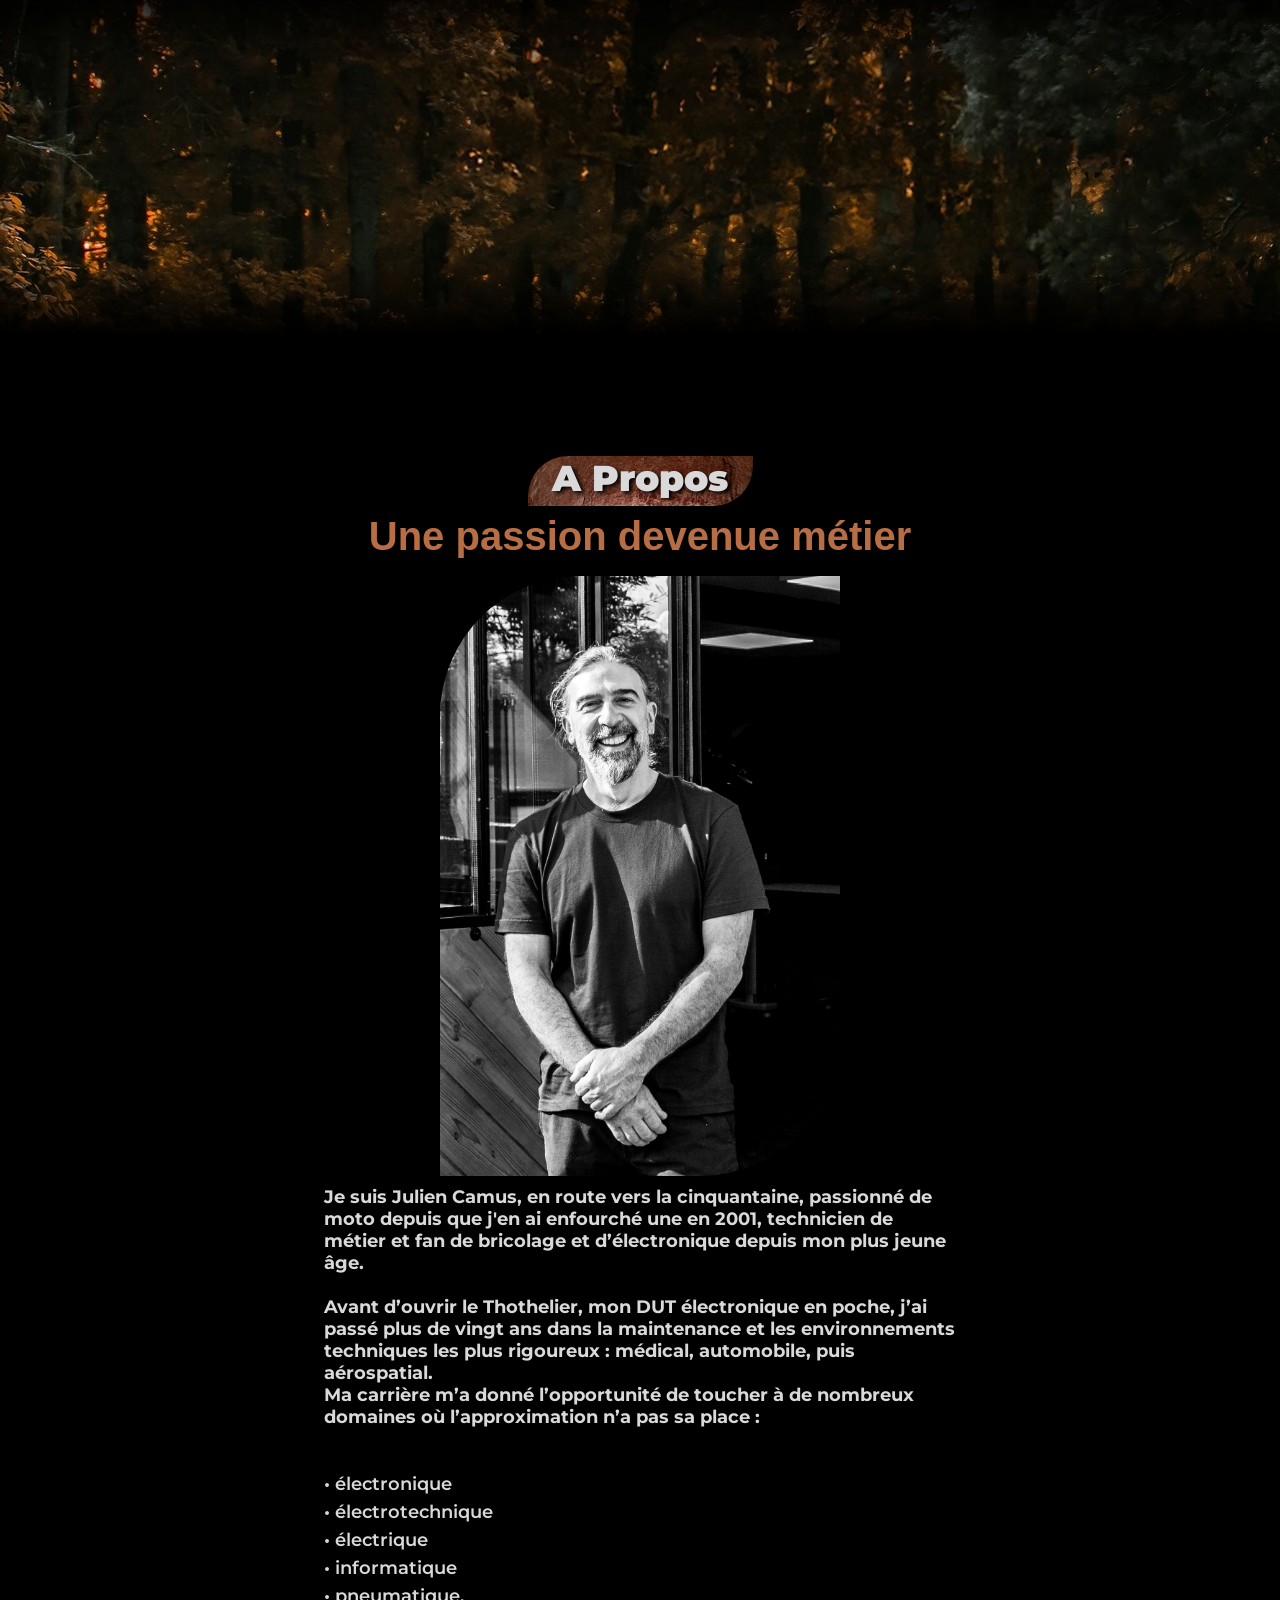
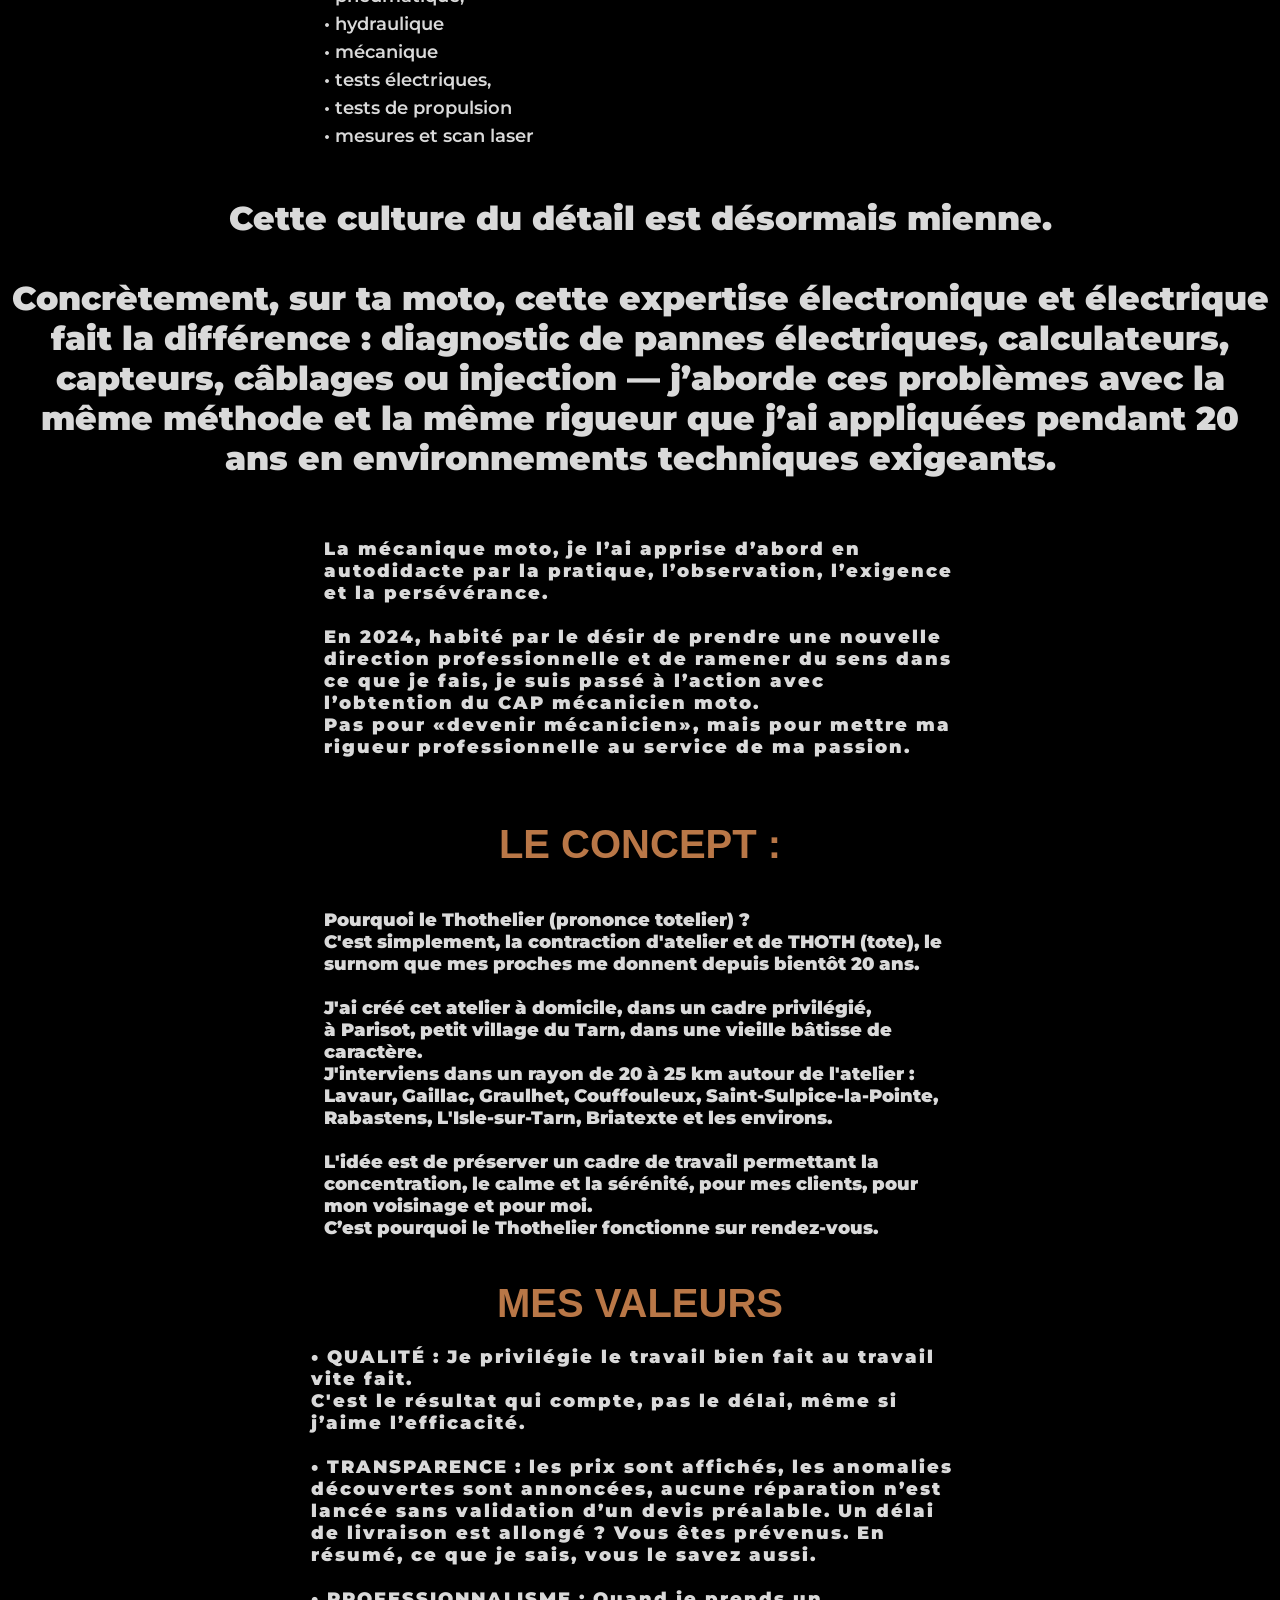
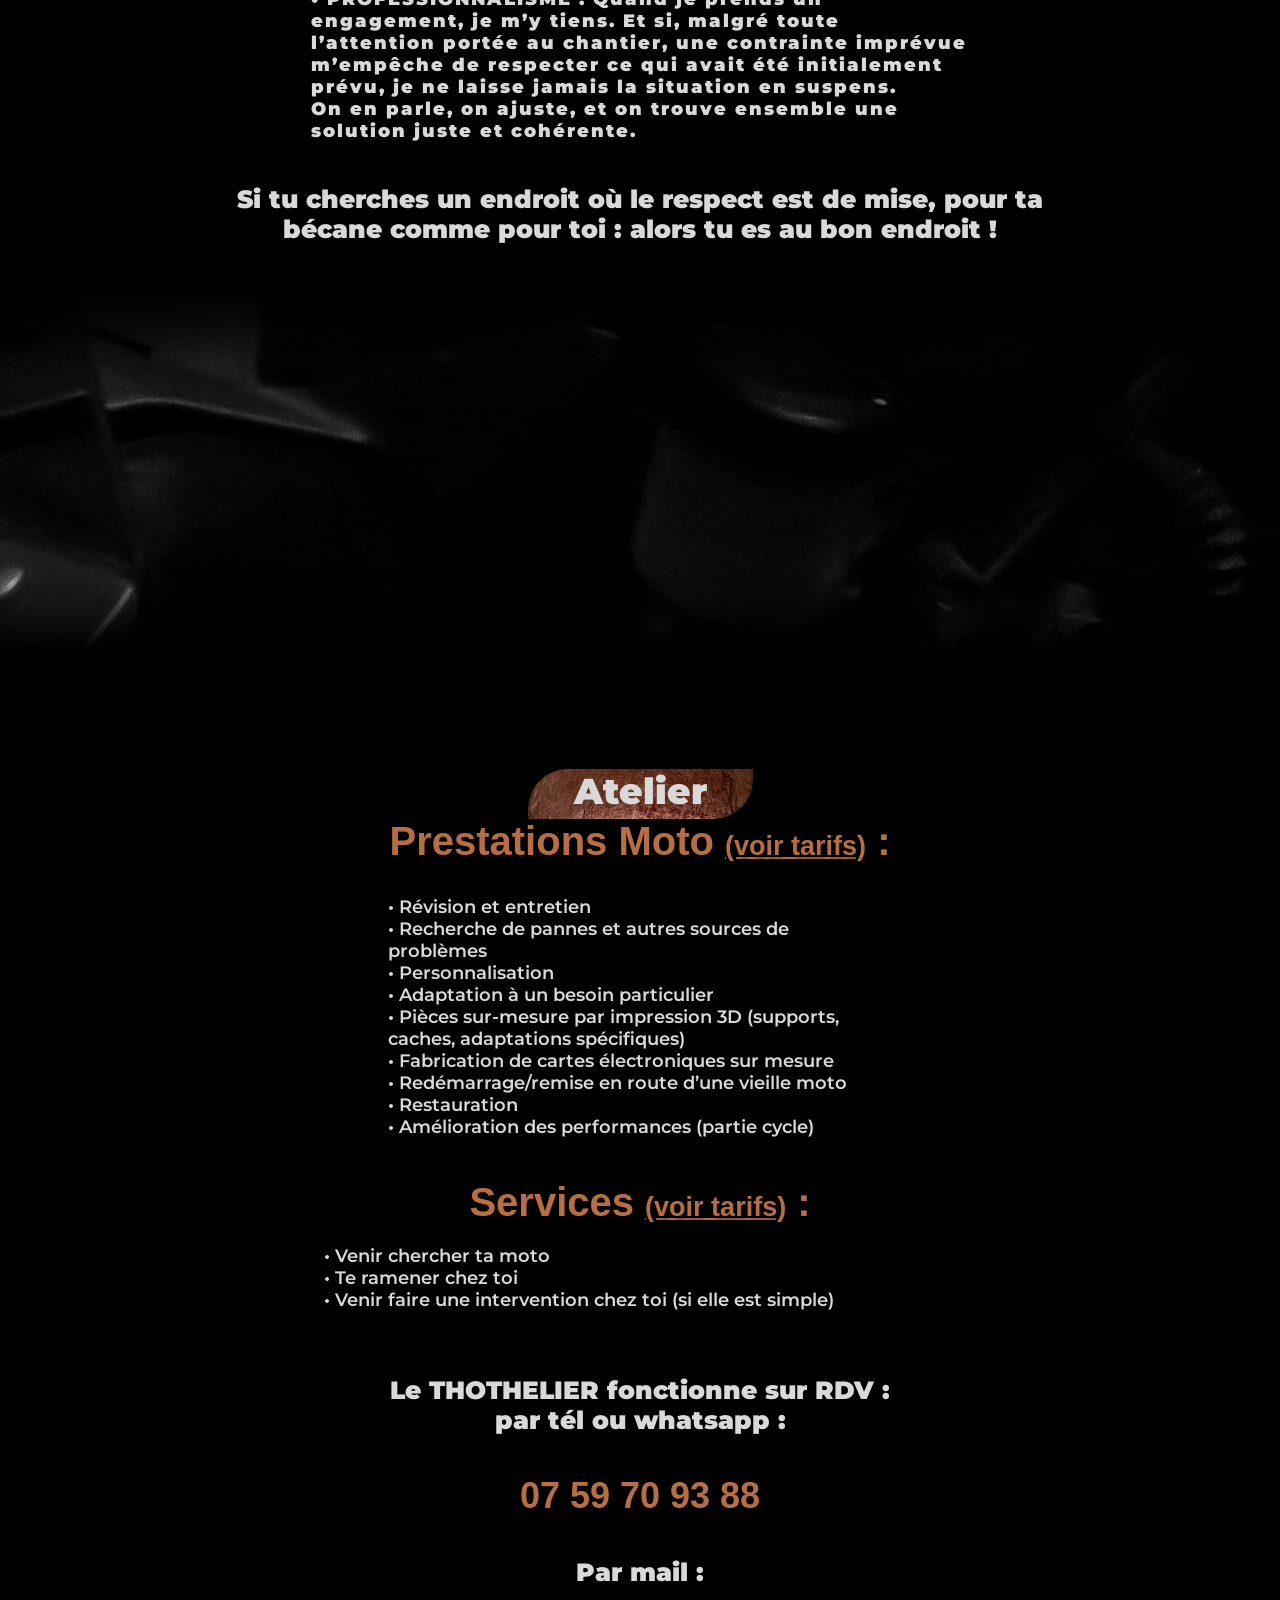
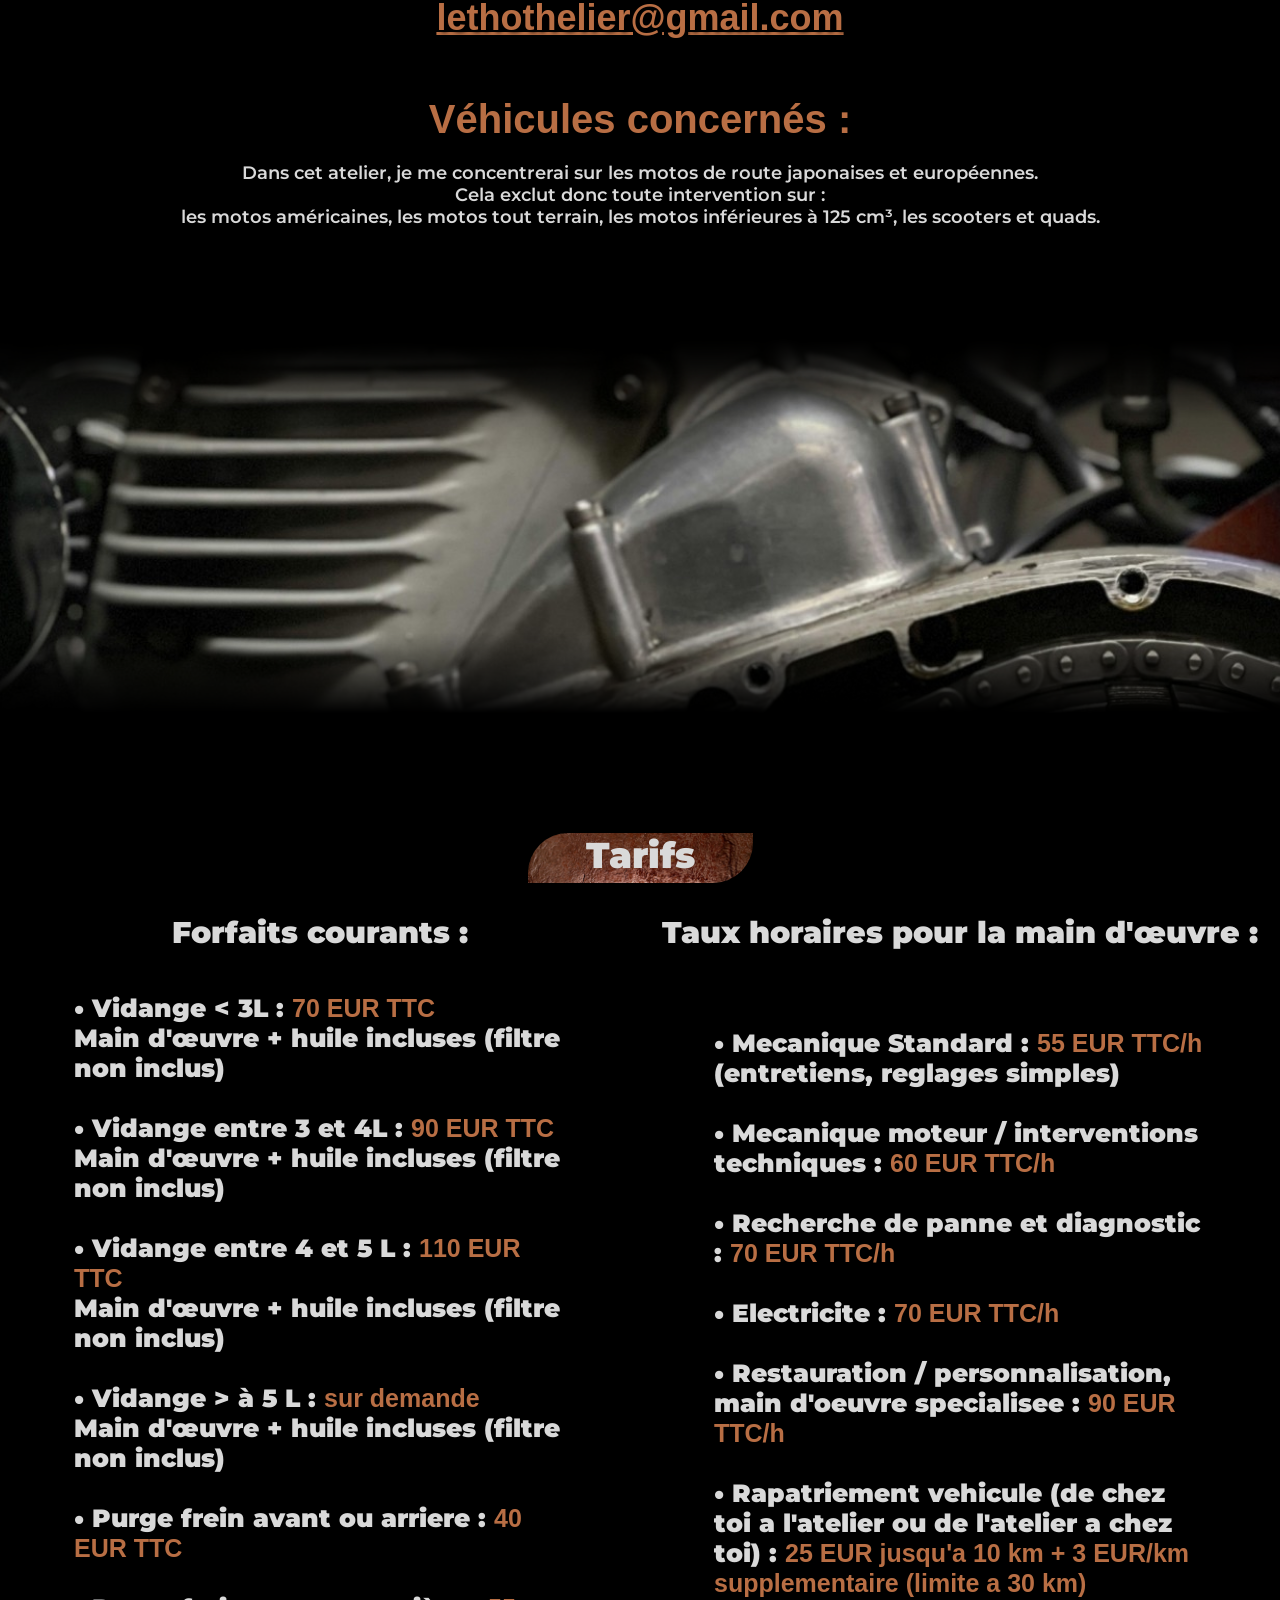
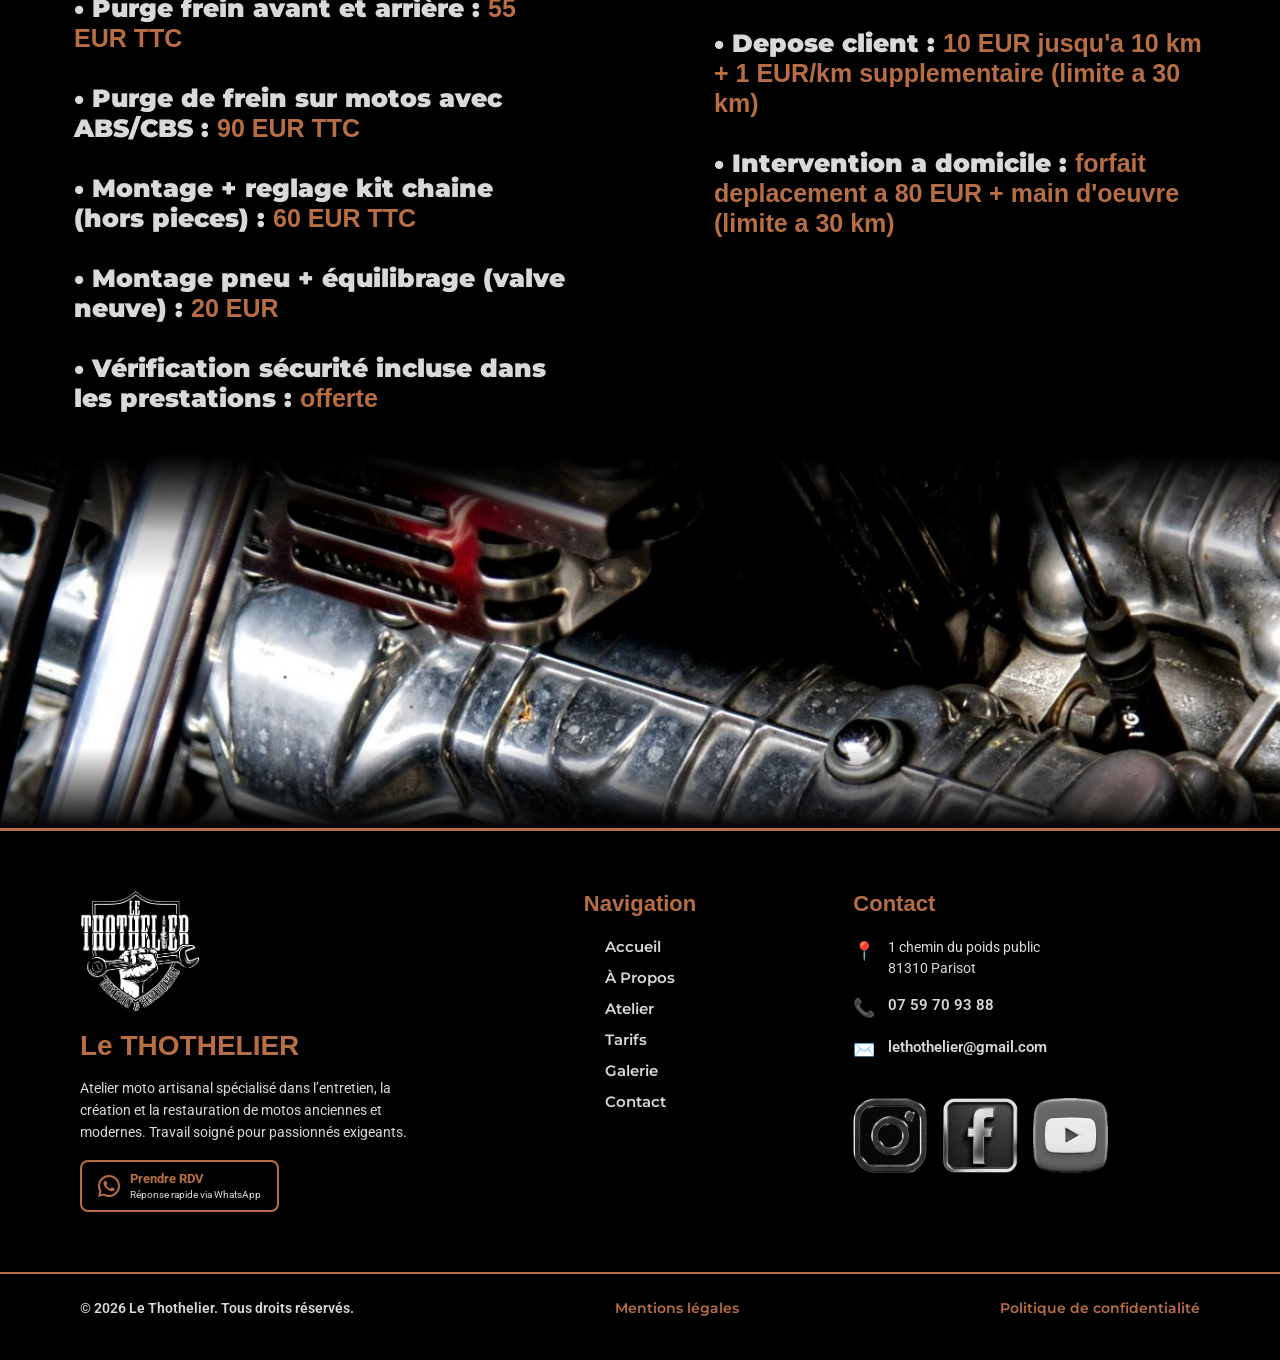
==== commit 656b9c1a: "Add files via upload" ====
--- a/index.html
+++ b/index.html
@@ -480,7 +480,7 @@
     </div>
     
     <div id="irvyga">
-      <div id="idw7tk">07 59 70 93 88</div>
+      <div id="idw7tk"><a href="tel:+33759709388" style="color:inherit;text-decoration:none">07 59 70 93 88</a></div>
     </div>
     
     <div id="izk4sd">
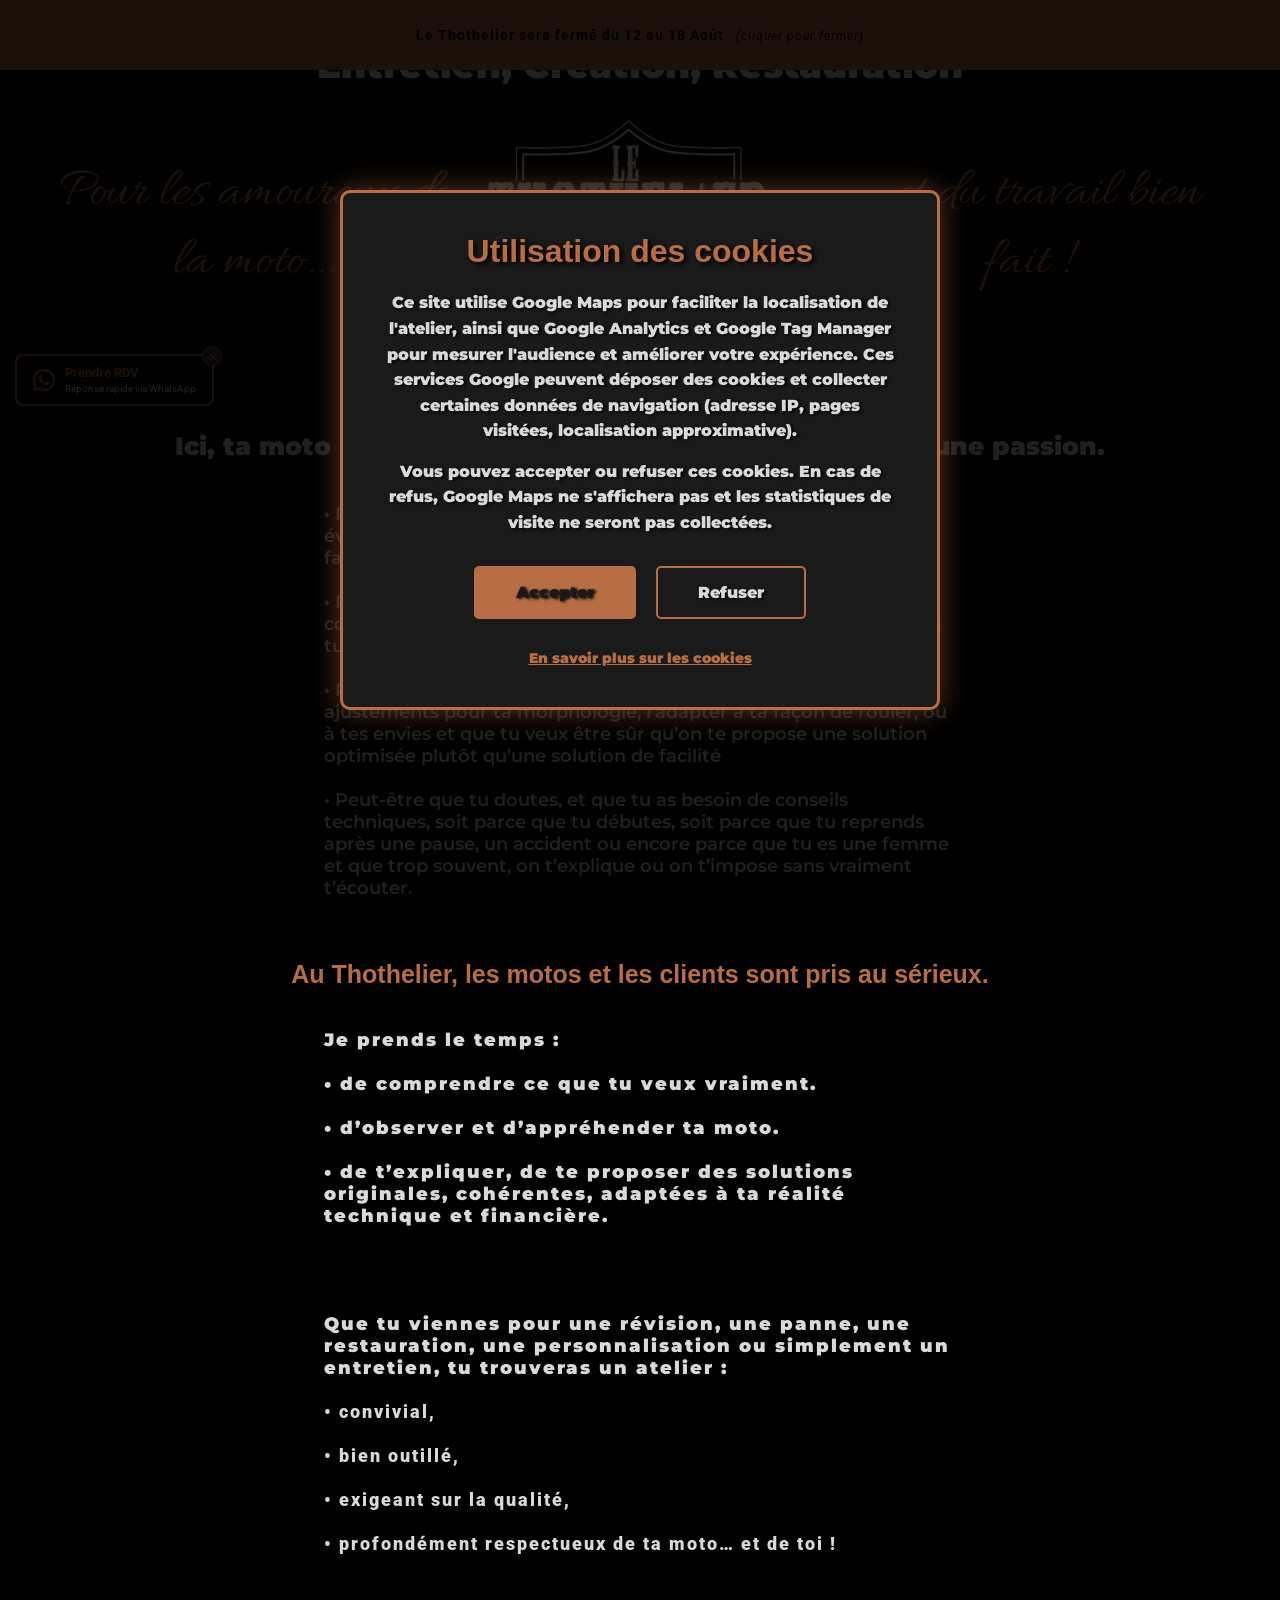
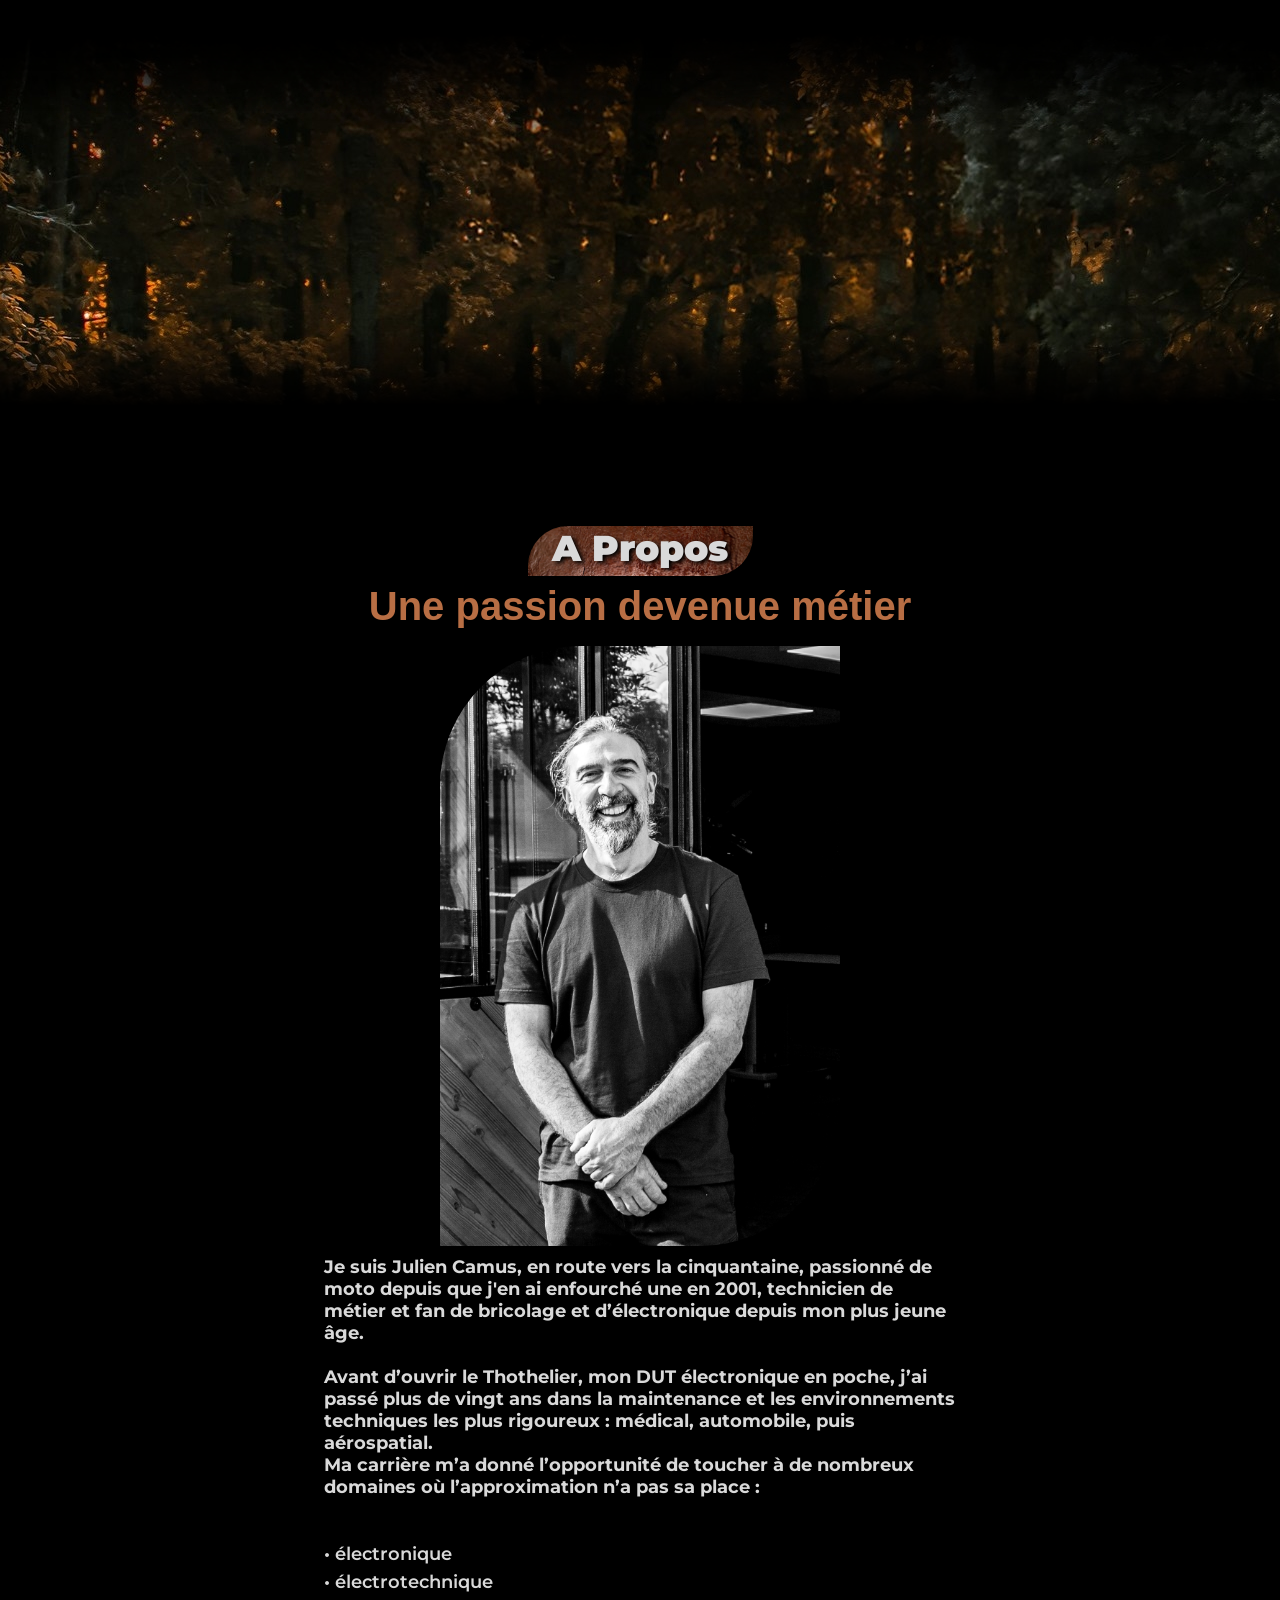
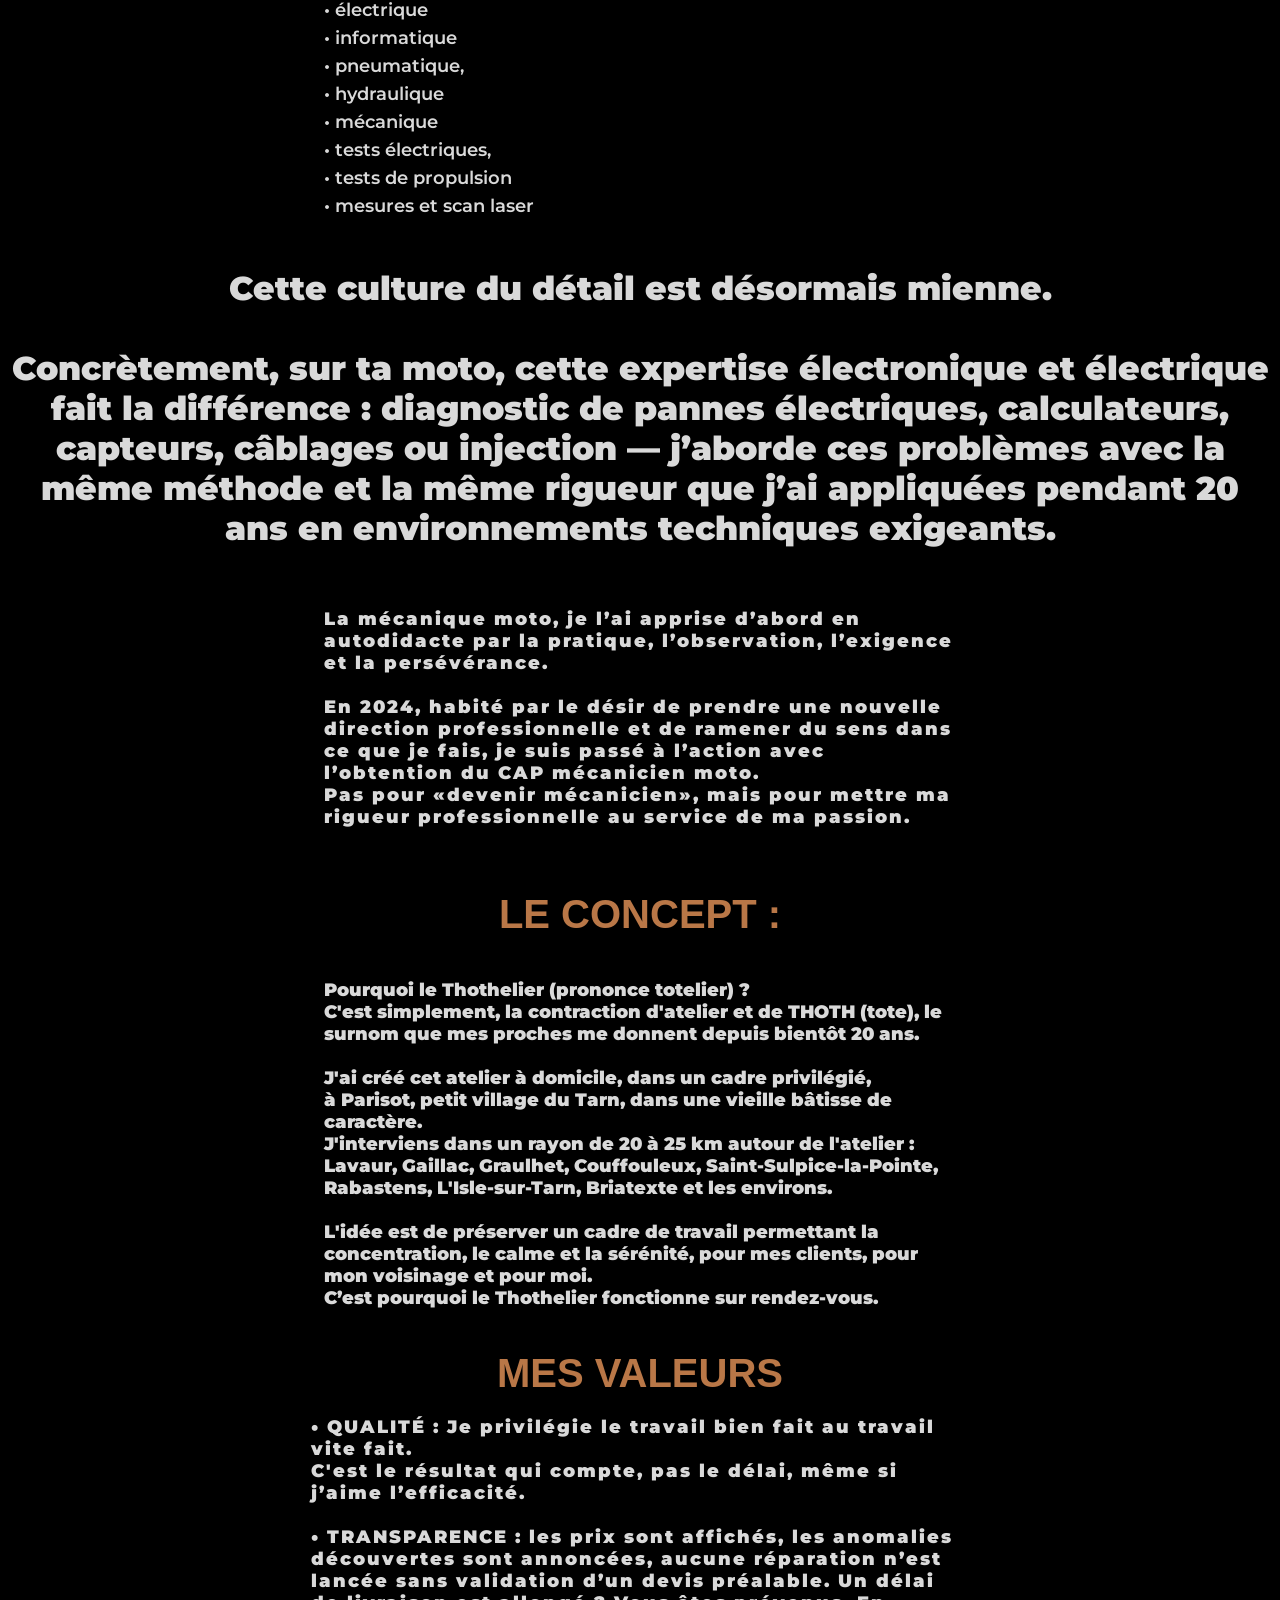
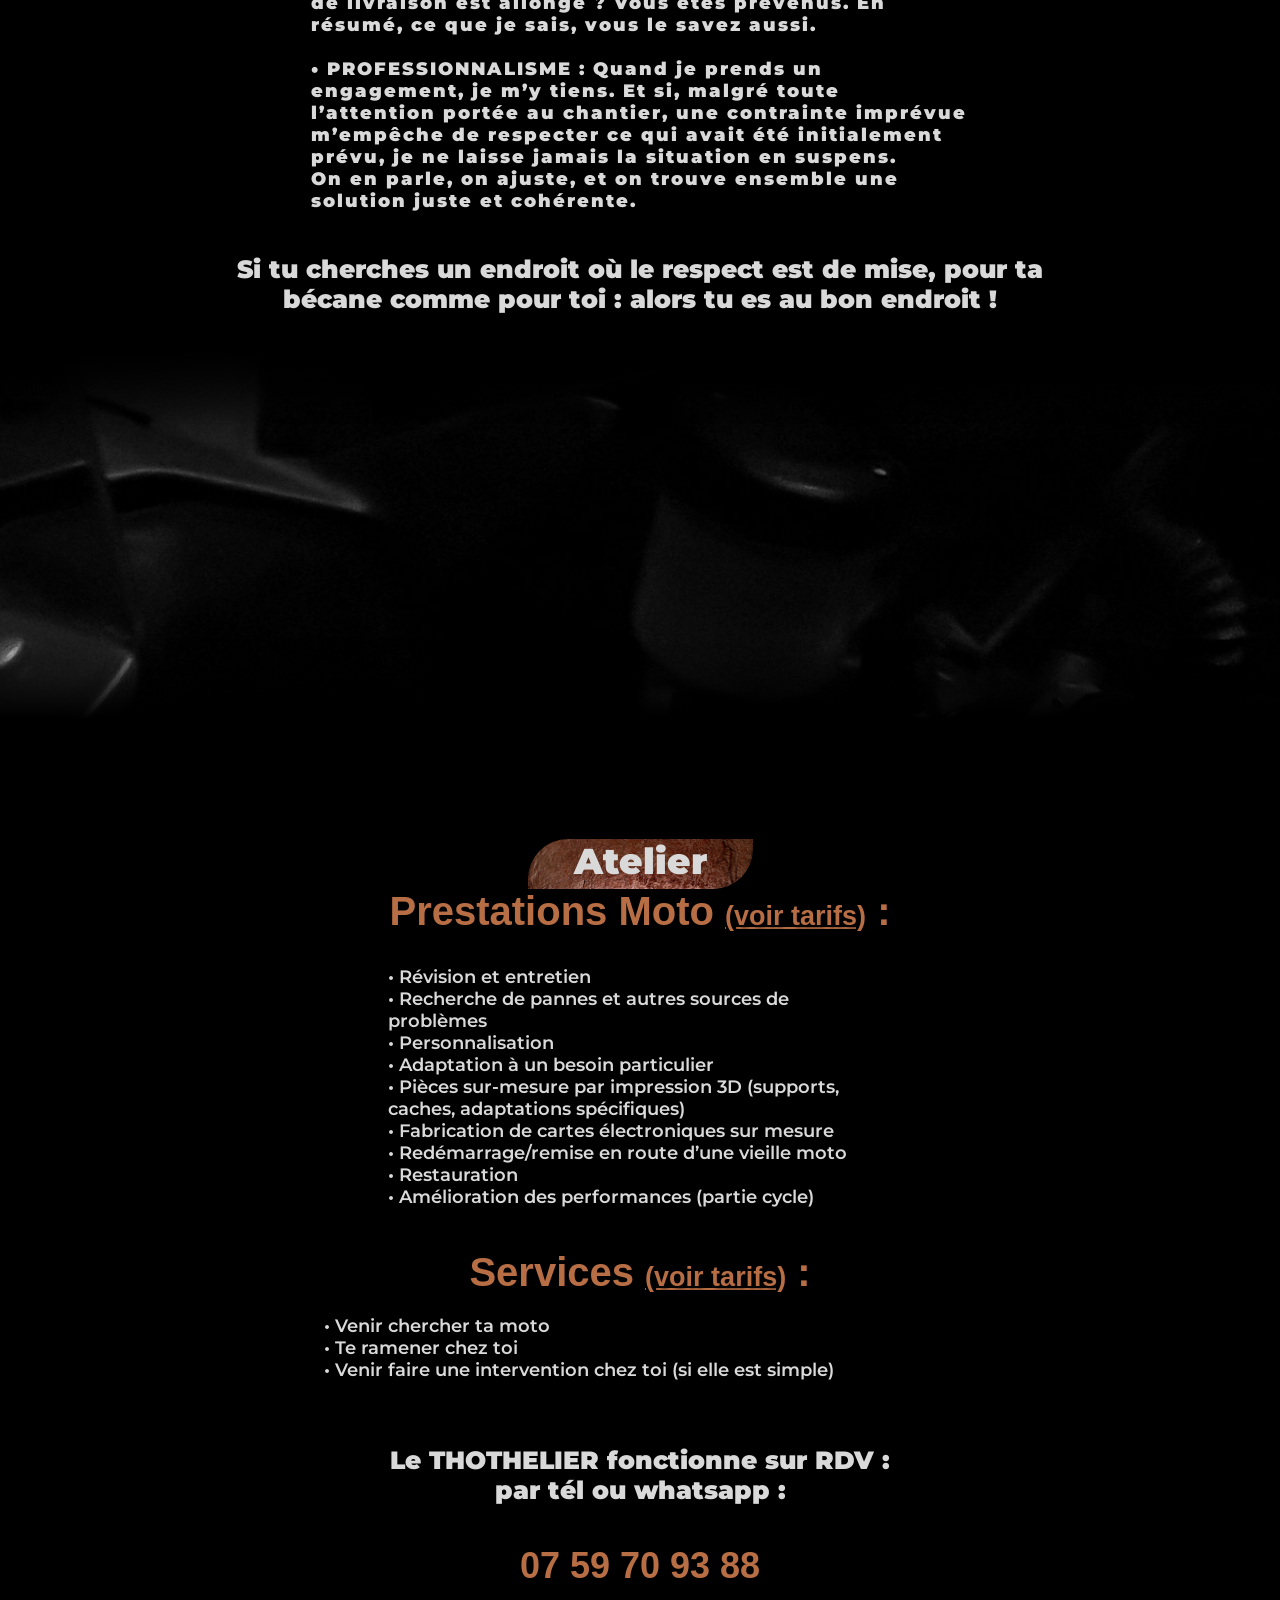
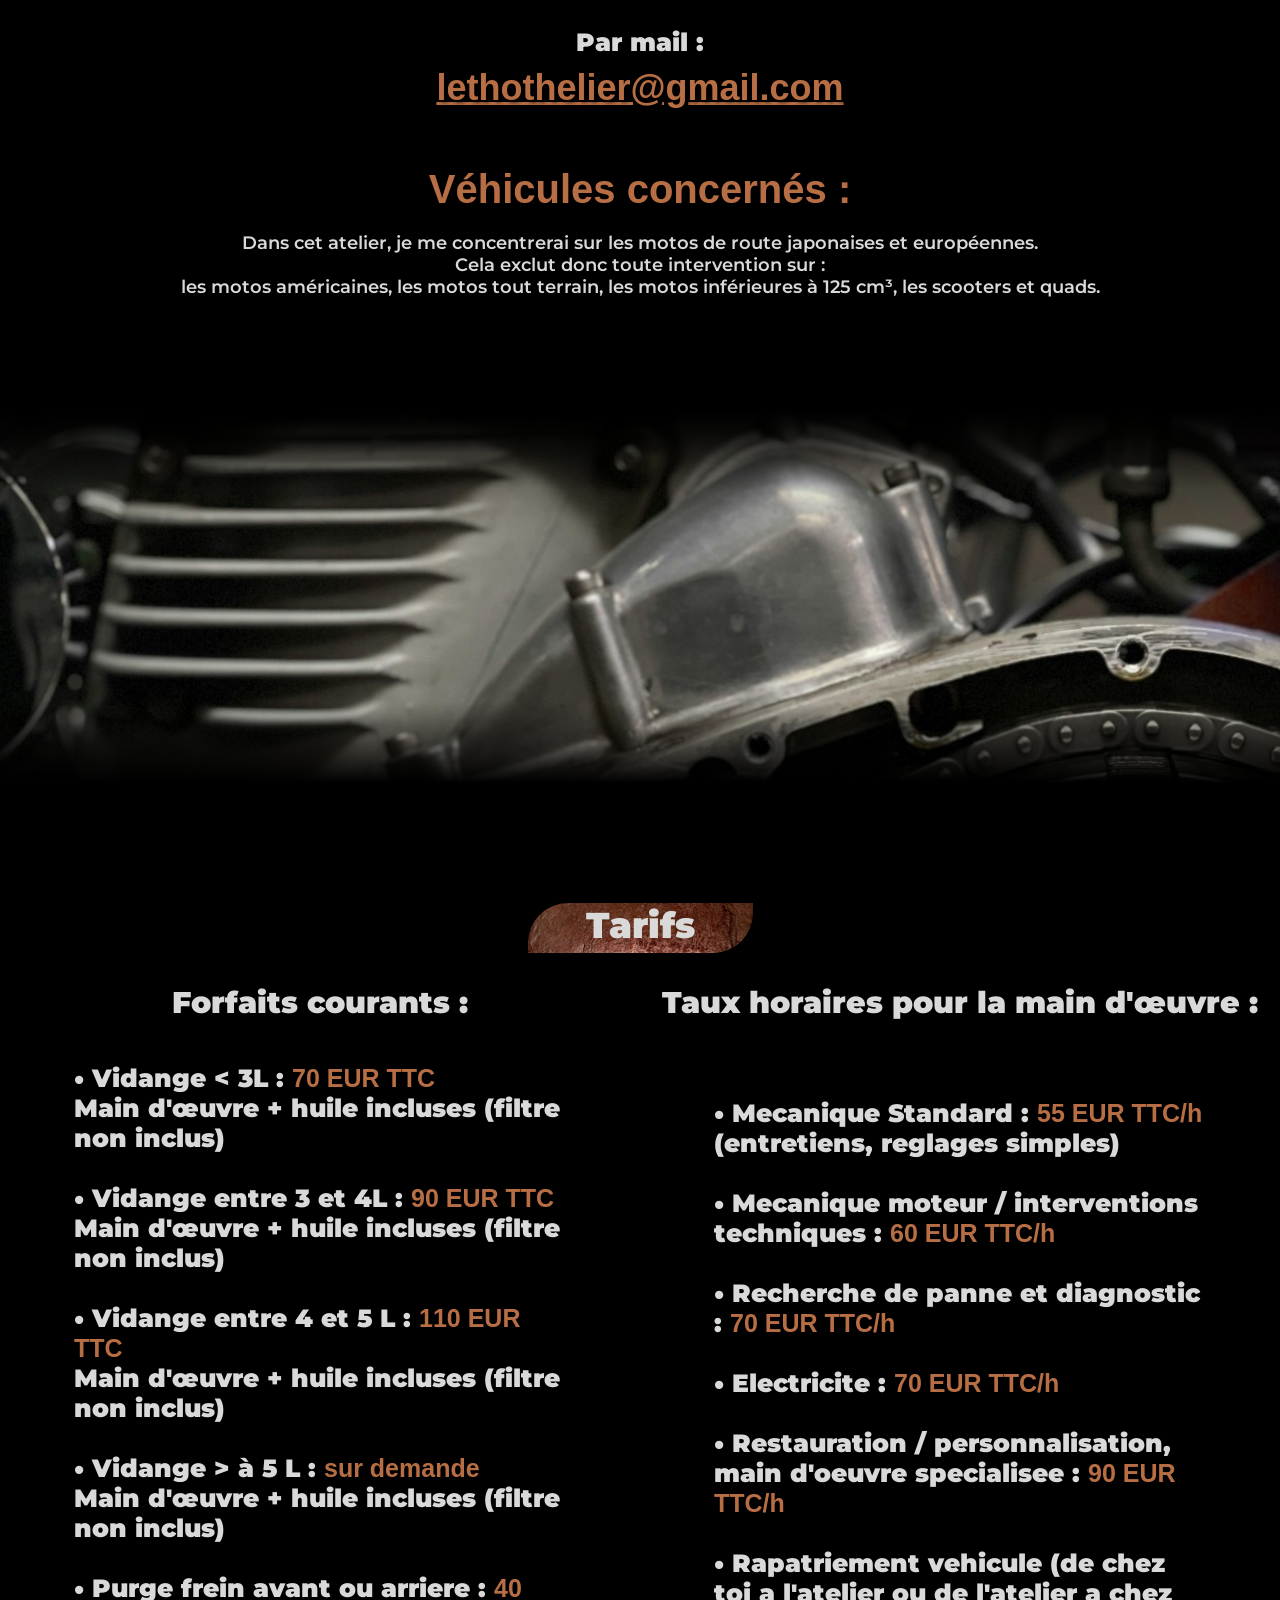
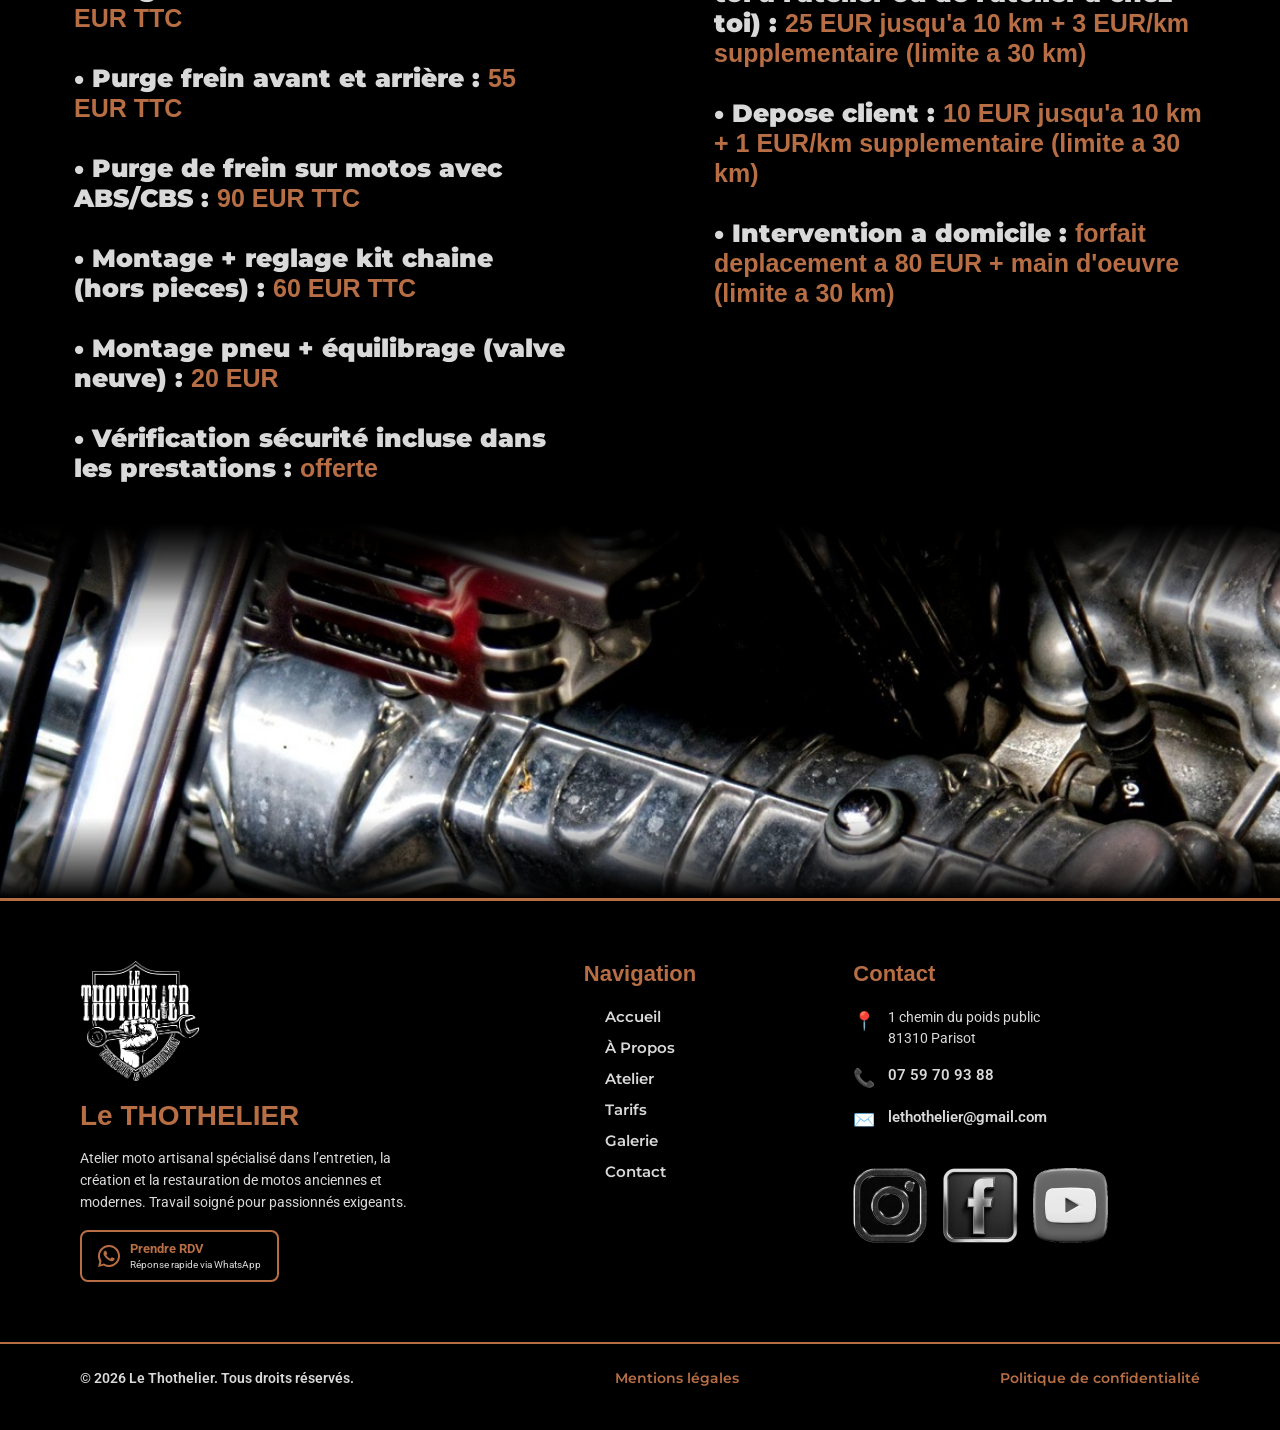
==== commit 09c10090: "Add files via upload" ====
--- a/index.html
+++ b/index.html
@@ -14,8 +14,8 @@
     (function() {
       const width = window.innerWidth || document.documentElement.clientWidth;
       if (width > 992) {
-        var _qs=window.location.search;var _am=_qs.match(/[?&]anchor=([^&]+)/);
-        var _id=_am?_am[1]:'';window.location.href='index-desktop.html'+(_id?'?anchor='+_id:'');
+        var _id=window.location.hash?window.location.hash.substring(1):'';
+        window.location.href='index-desktop.html'+(_id?'#'+_id:'');
       }
     })();
   </script>
@@ -24,6 +24,47 @@
   <meta name="og:title" property="og:title" content="Le THOTHELIER &ndash; Atelier moto convivial et restauration sur mesure"/>
   <meta name="og:description" property="og:description" content="Viens d&eacute;couvrir un atelier moto unique, pour tous passionn&eacute;s !"/>
   <meta name="og:image" property="og:image" content="https://www.le-thothelier.com/assets/PHOTO_ACCUEIL-desktop.jpg"/>
+
+  <!-- Donnees structurees Schema.org - fiche entreprise locale -->
+  <script type="application/ld+json">
+  {
+    "@context": "https://schema.org",
+    "@type": "MotorcycleRepair",
+    "name": "Le Thothelier",
+    "image": "https://www.le-thothelier.com/assets/PHOTO_ACCUEIL-desktop.jpg",
+    "url": "https://www.le-thothelier.com/",
+    "telephone": "+33759709388",
+    "email": "lethothelier@gmail.com",
+    "priceRange": "€€",
+    "address": {
+      "@type": "PostalAddress",
+      "streetAddress": "1 chemin du poids public",
+      "addressLocality": "Parisot",
+      "postalCode": "81310",
+      "addressRegion": "Occitanie",
+      "addressCountry": "FR"
+    },
+    "areaServed": [
+      "Parisot",
+      "Lavaur",
+      "Gaillac",
+      "Graulhet",
+      "Couffouleux",
+      "Saint-Sulpice-la-Pointe",
+      "Rabastens",
+      "L'Isle-sur-Tarn",
+      "Briatexte",
+      "Bessières",
+      "Buzet-sur-Tarn"
+    ],
+    "description": "Atelier moto artisanal à Parisot (Tarn) : entretien, restauration, personnalisation moto, impression 3D et expertise électronique. Sur rendez-vous par téléphone ou WhatsApp.",
+    "sameAs": [
+      "https://www.instagram.com/le_th0thelier/?hl=fr",
+      "https://www.facebook.com/profile.php?id=100091931688719",
+      "https://www.youtube.com/@Le_Thothelier"
+    ]
+  }
+  </script>
   
   <!-- Google Fonts -->
   <link href="https://fonts.googleapis.com" rel="preconnect">
@@ -123,8 +164,8 @@
   <noscript><iframe src="https://www.googletagmanager.com/ns.html?id=GTM-MC6RLHD6" height="0" width="0" style="display:none;visibility:hidden"></iframe></noscript>
   
   <!-- HEADER FIXE -->
-  <div id="promo-banner" style="display:none;">
-    <span style="text-align:center;">Le Thothelier sera fermé le samedi 11 juillet ainsi que du 22 au 31 juillet</span>
+  <div id="promo-banner" style="position:sticky;top:0;width:100%;min-height:70px;background:#b86e44;color:#000;display:flex;align-items:center;justify-content:center;padding:14px 50px;font-family:'Montserrat',sans-serif;font-size:14px;font-weight:700;letter-spacing:1px;box-sizing:border-box;z-index:9999;">
+    <span style="text-align:center;">Le Thothelier sera fermé du 12 au 18 Août</span>
     <button onclick="this.parentElement.style.display='none';" style="position:absolute;right:15px;top:50%;transform:translateY(-50%);background:none;border:none;color:#000;font-size:20px;font-weight:900;cursor:pointer;line-height:1;">&#x2715;</button>
   </div>
   <div id="AccueilAncre">
@@ -132,9 +173,9 @@
     <!-- Menu navigation -->
     <div id="ibgh0y">
       <a href="/index.html" id="iqcihh">Accueil</a>
-      <a href="?anchor=AProposAncre" id="iqcihh-2">A Propos</a>
-      <a href="?anchor=AtelierAncre" id="iqcihh-2-2">Atelier</a>
-      <a href="?anchor=TarifsAncre" id="iqcihh-2-2-2-2">Tarifs</a>
+      <a href="#AProposAncre" id="iqcihh-2">A Propos</a>
+      <a href="#AtelierAncre" id="iqcihh-2-2">Atelier</a>
+      <a href="#TarifsAncre" id="iqcihh-2-2-2-2">Tarifs</a>
       <a href="/galerie.html" id="iqcihh-2-2-2-2-2-2">Galerie</a>
       <a href="/contact.html" id="iqcihh-2-2-2-2-2">Contact</a>
     </div>
@@ -400,7 +441,7 @@
     
     <div id="i2070f">
       <div id="i2ko6x">
-        Prestations Moto <a href="?anchor=TarifsAncre" id="irrlkk">(voir tarifs)</a> :
+        Prestations Moto <a href="#TarifsAncre" id="irrlkk">(voir tarifs)</a> :
       </div>
     </div>
     
@@ -435,7 +476,7 @@
       <div id="irl3ti">
         Acc&egrave;s &agrave; l&rsquo;atelier aux m&eacute;canos
         <br id="ia71jx"/>
-        dans l&rsquo;&acirc;me pour <a href="?anchor=TarifsAncre" id="ifx07k">(voir tarifs)</a> :
+        dans l&rsquo;&acirc;me pour <a href="#TarifsAncre" id="ifx07k">(voir tarifs)</a> :
       </div>
       <div id="icawqd">
         &bull; Venir faire ta m&eacute;canique toi-m&ecirc;me (avec ou sans aide de ma part)
@@ -456,7 +497,7 @@
     <!-- Services -->
     <div id="ijwi6h">
       <div id="i4nhjq">
-        Services <a href="?anchor=TarifsAncre" id="i5wuon">(voir tarifs)</a> :
+        Services <a href="#TarifsAncre" id="i5wuon">(voir tarifs)</a> :
       </div>
       <div id="i0c2br">
         &bull; Venir chercher ta moto
@@ -670,4 +711,4 @@
     links[i].setAttribute('href','mailto:'+e);
   }
 </script>
-<script>(function(){var qs=window.location.search;var m=qs.match(/[?&]anchor=([^&]+)/);if(!m)return;var id=m[1];var done=false;var tries=0;var timer=setInterval(f+<script>(function(){var h=window.location.hash;if(!h)return;var id=h.substring(1);var done=false;var tries=0;var timer=setInterval(f
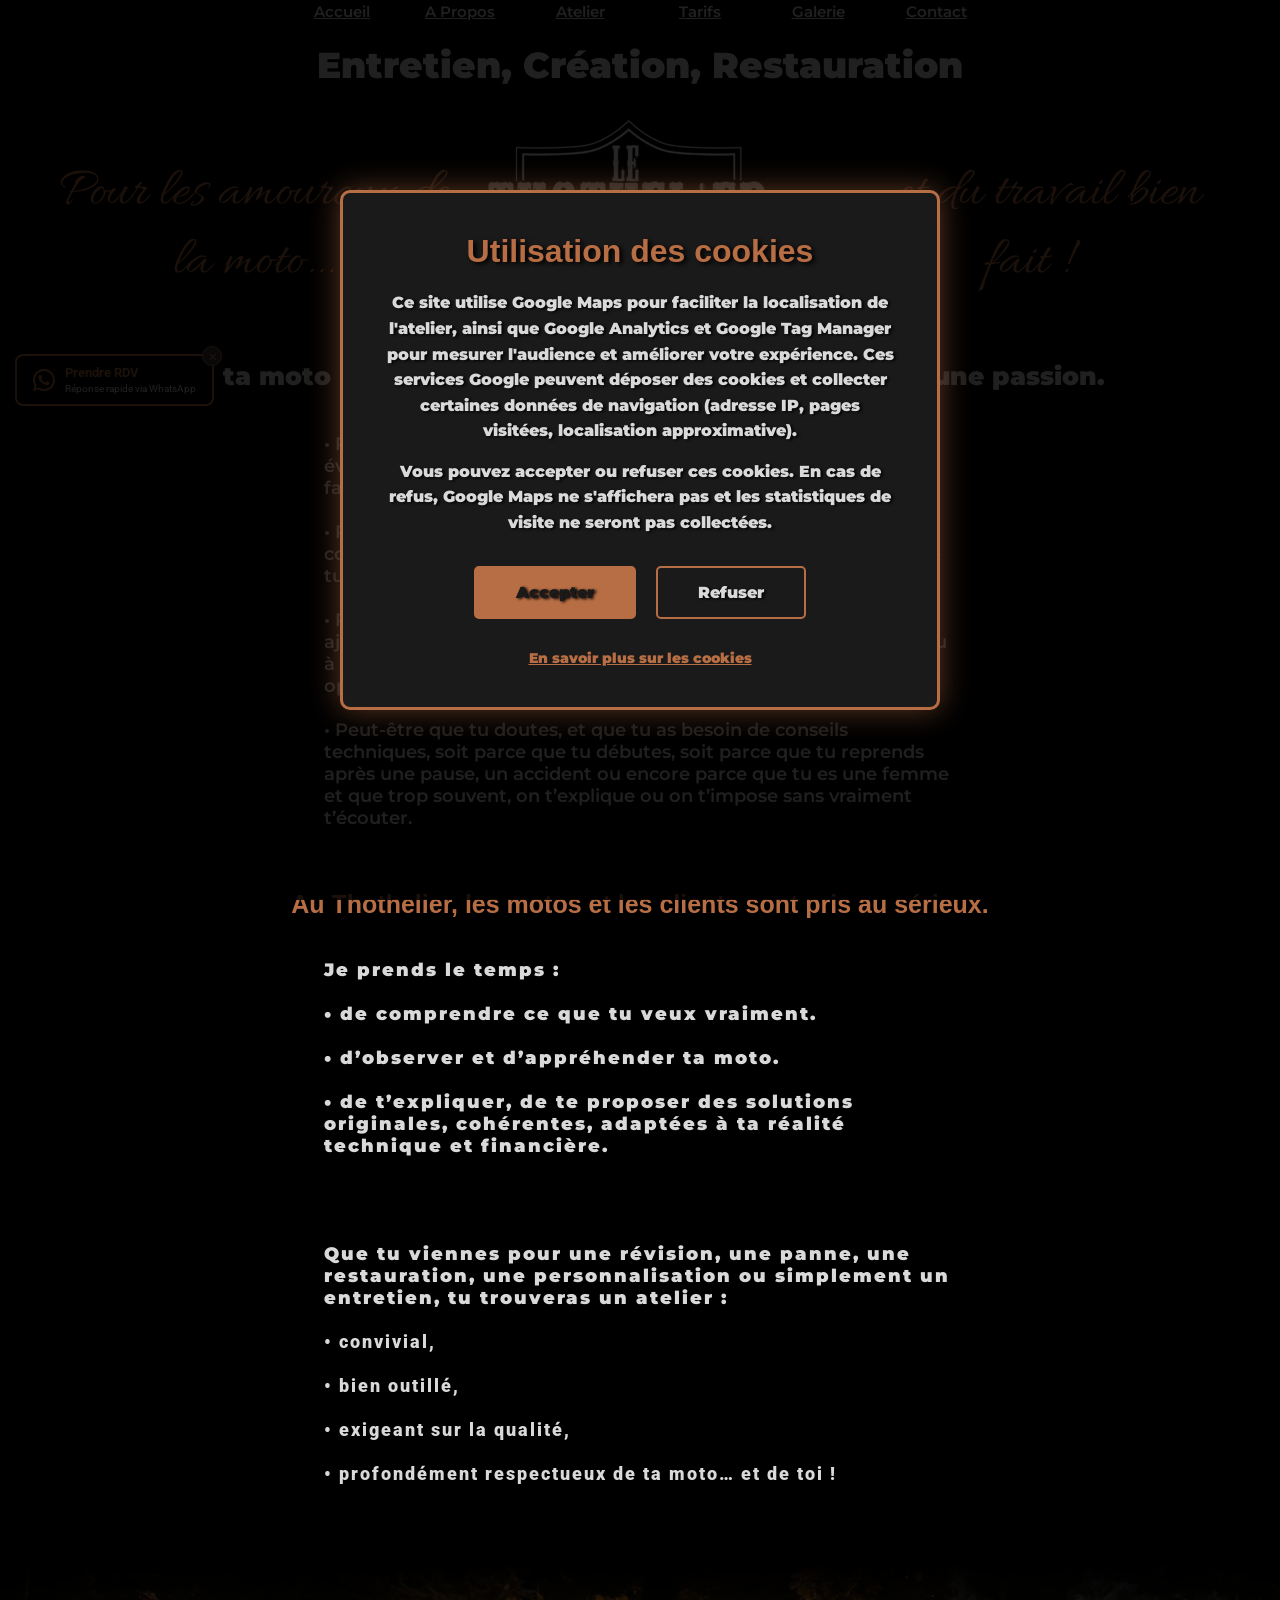
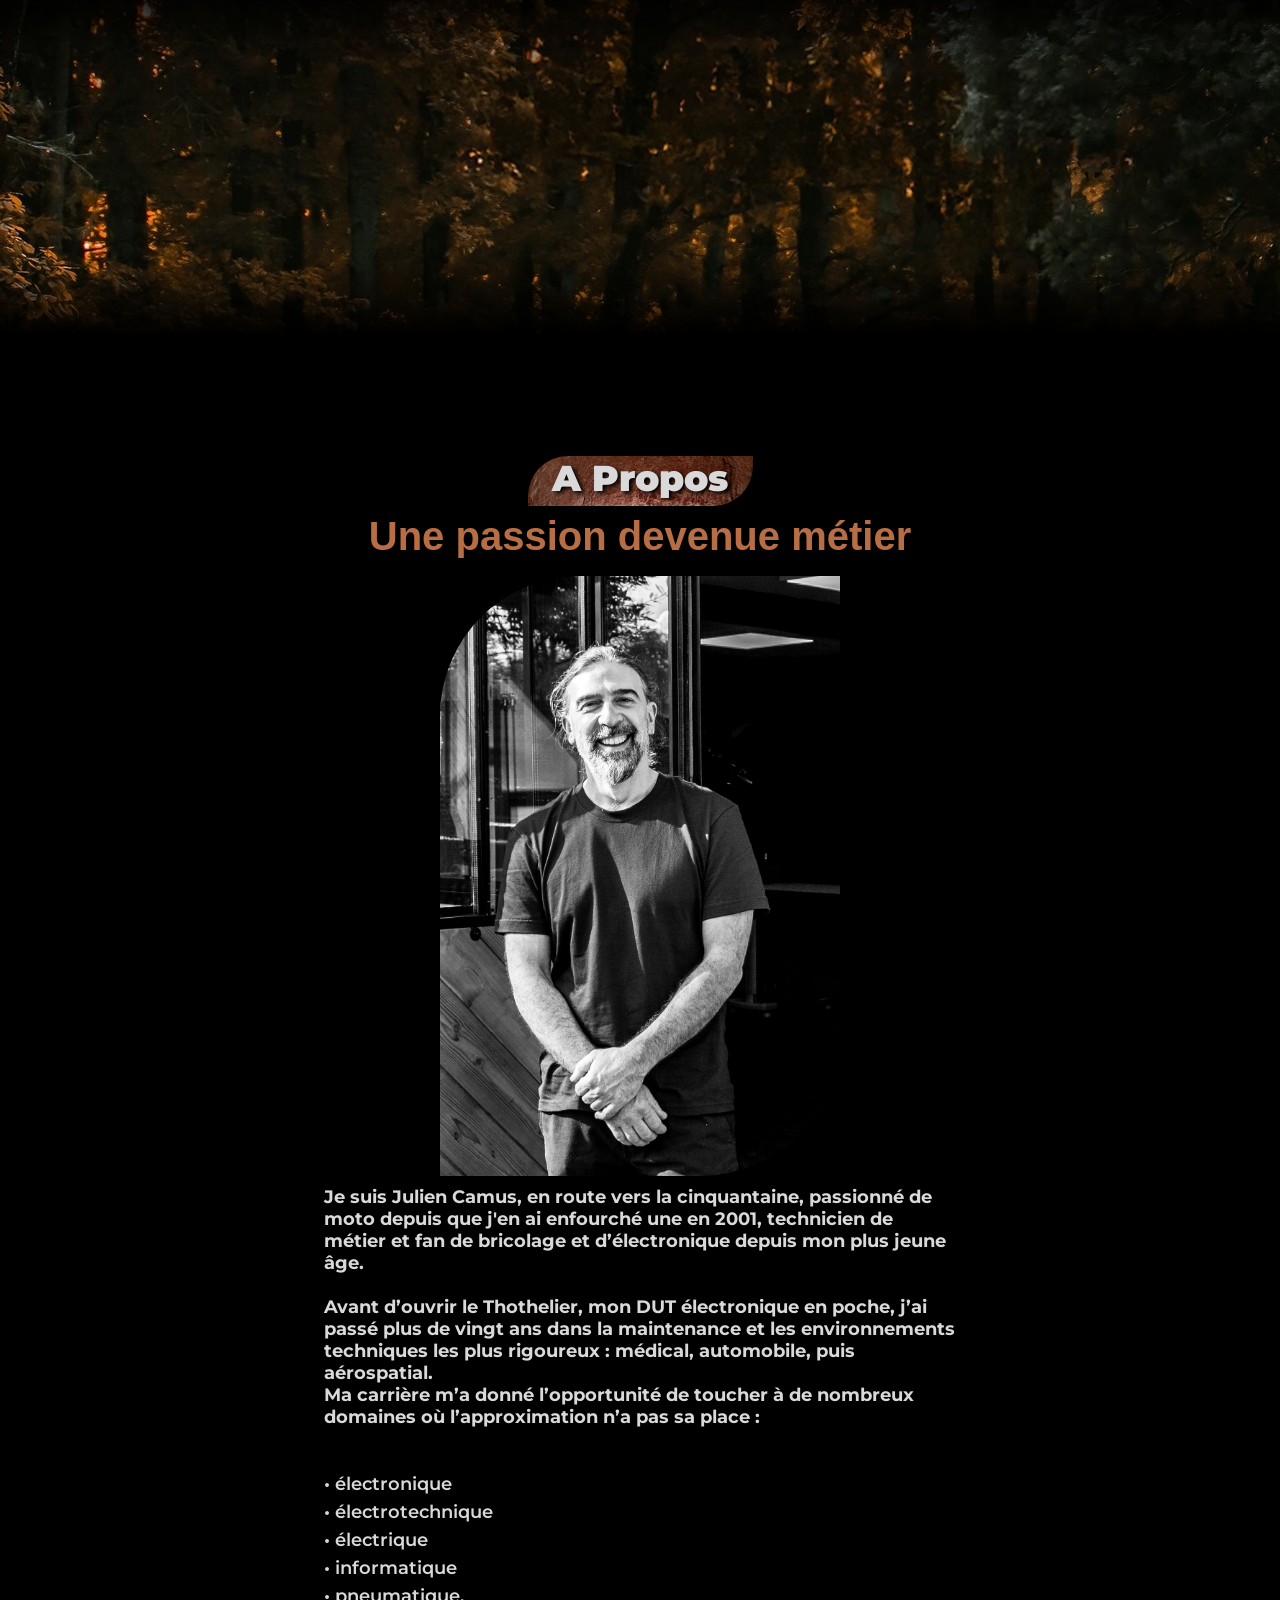
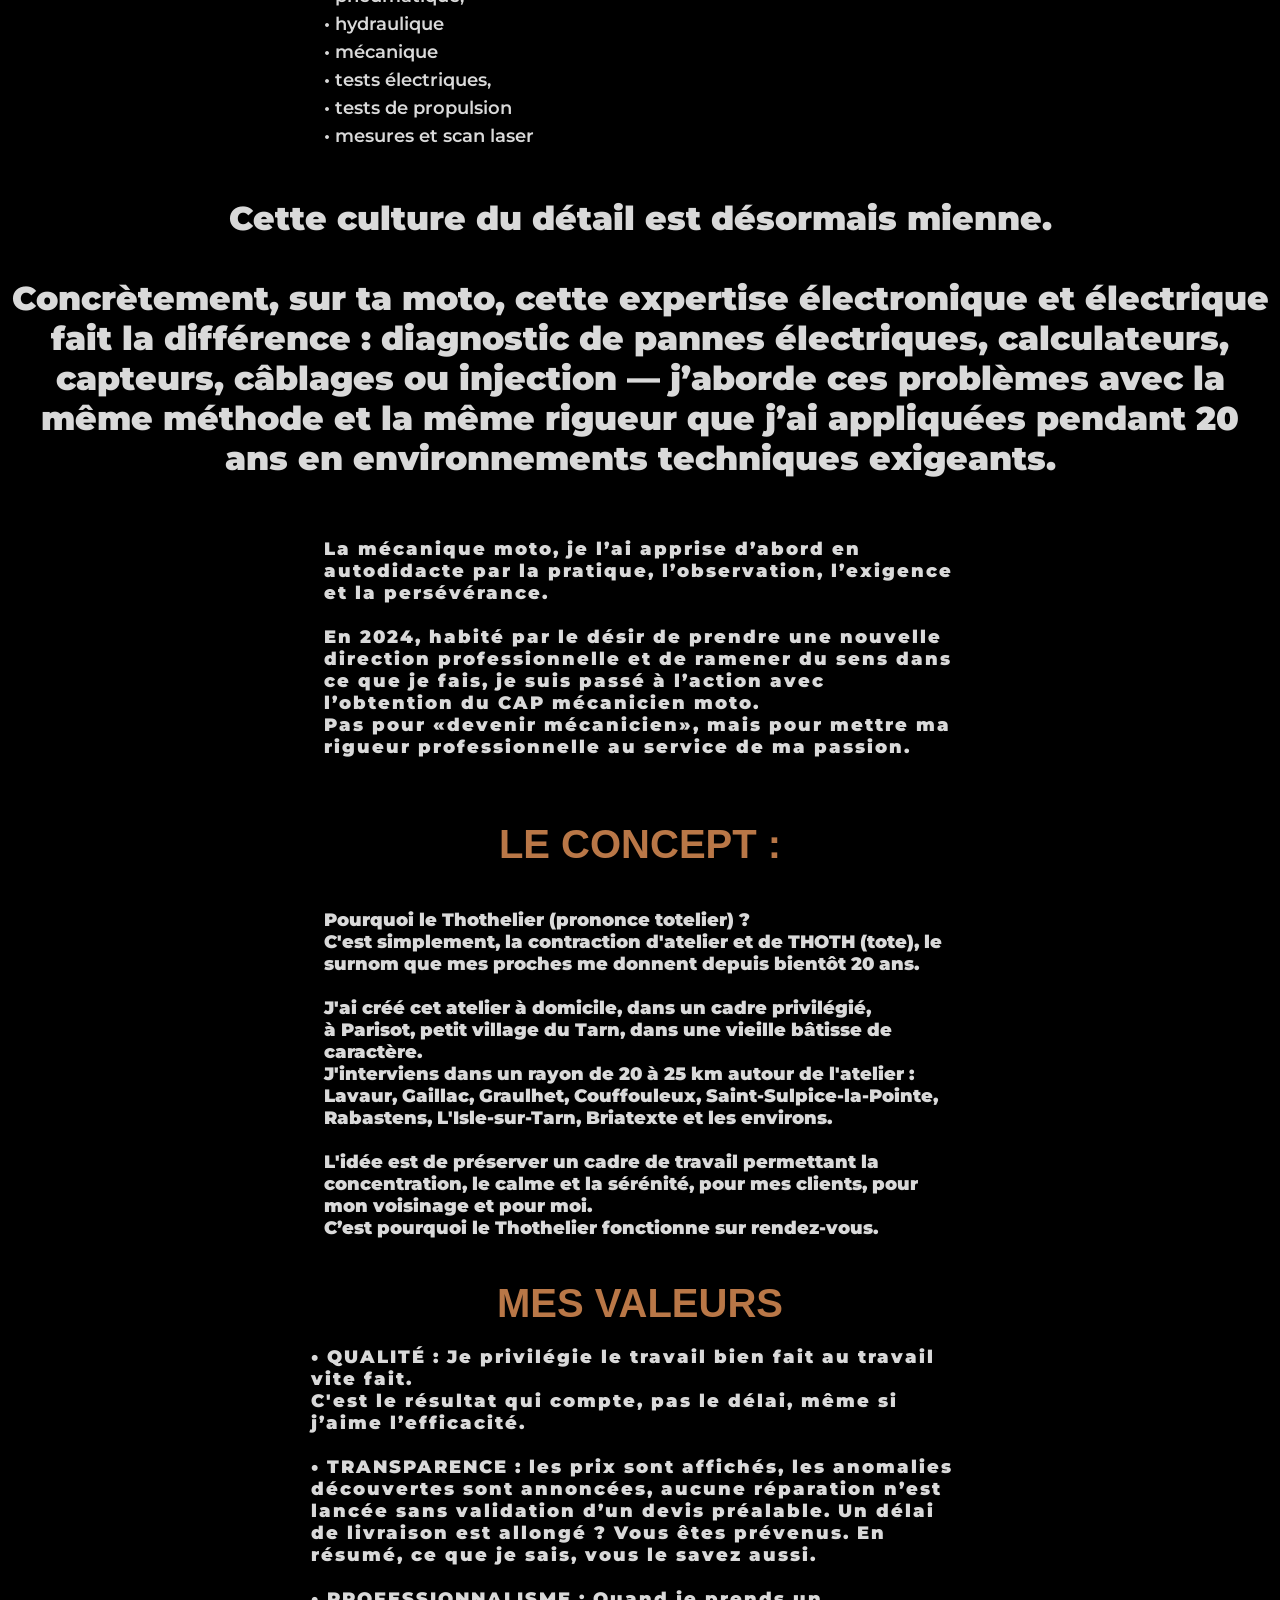
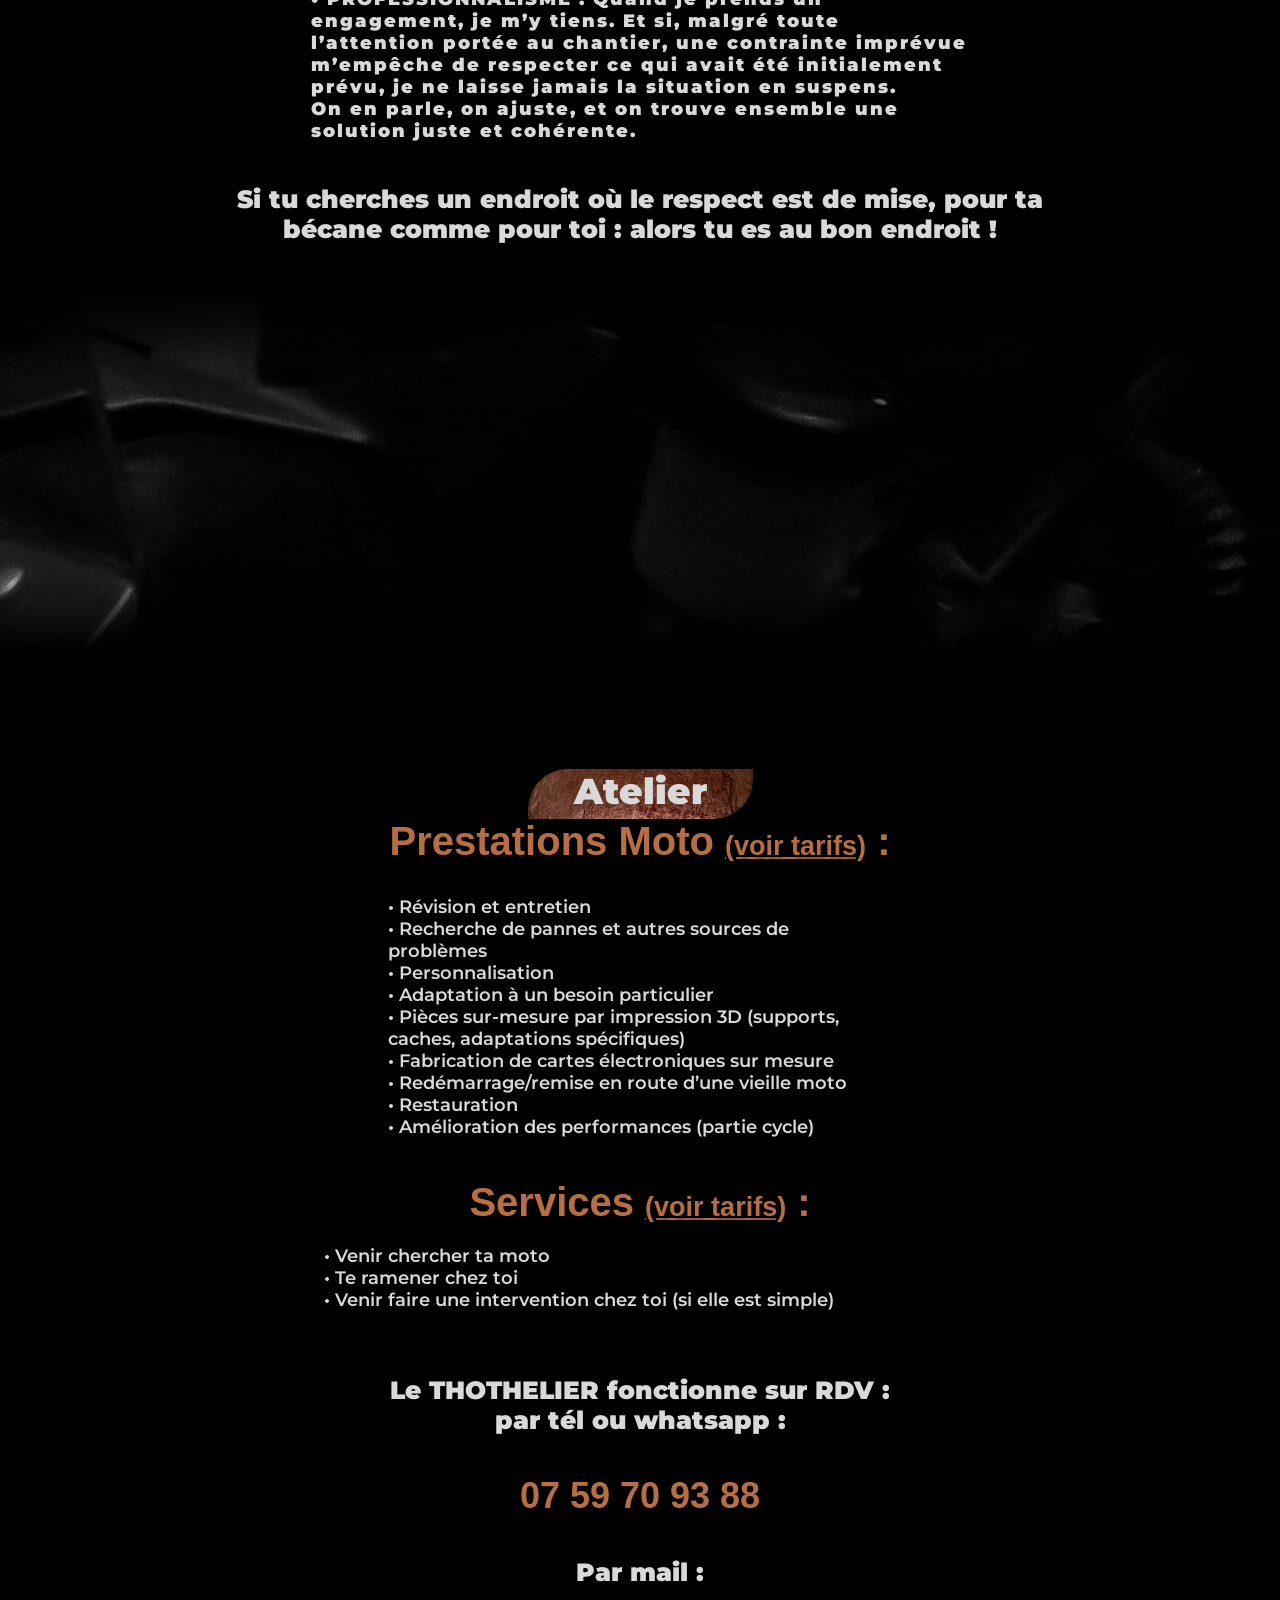
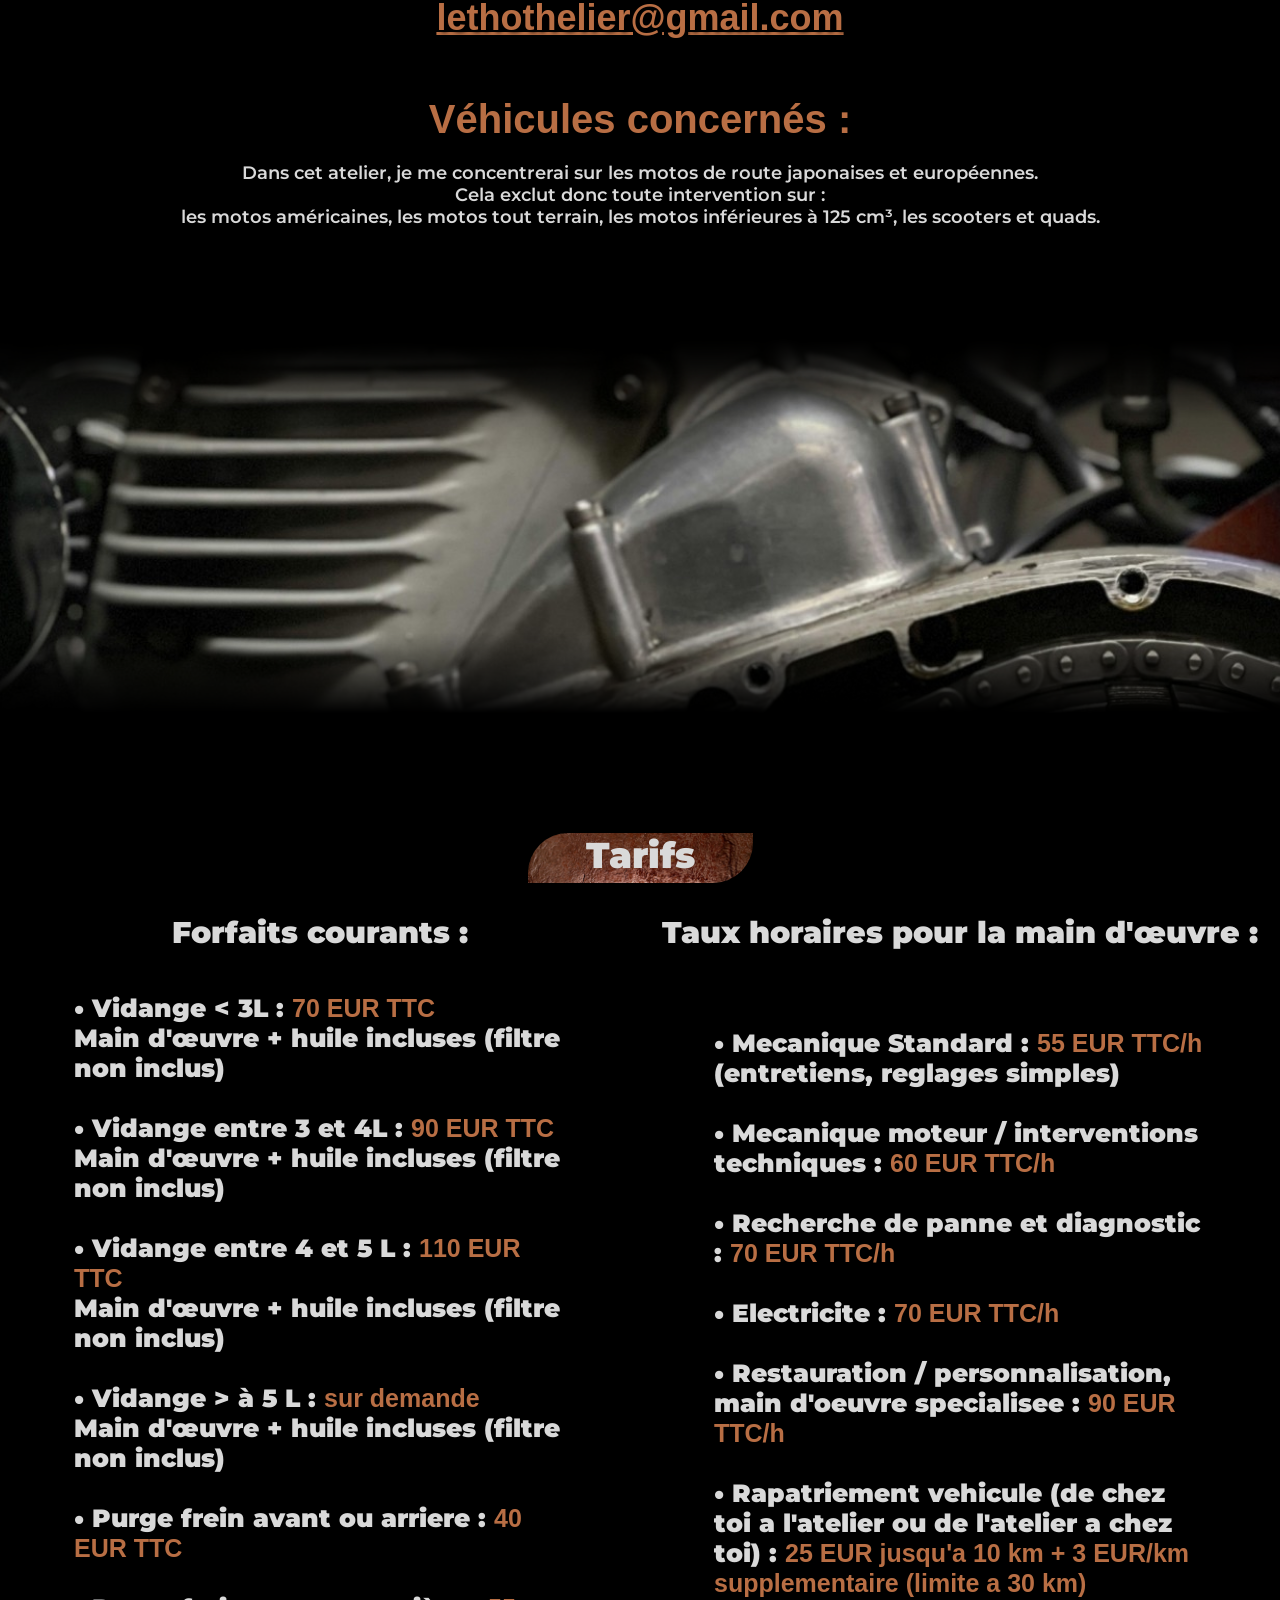
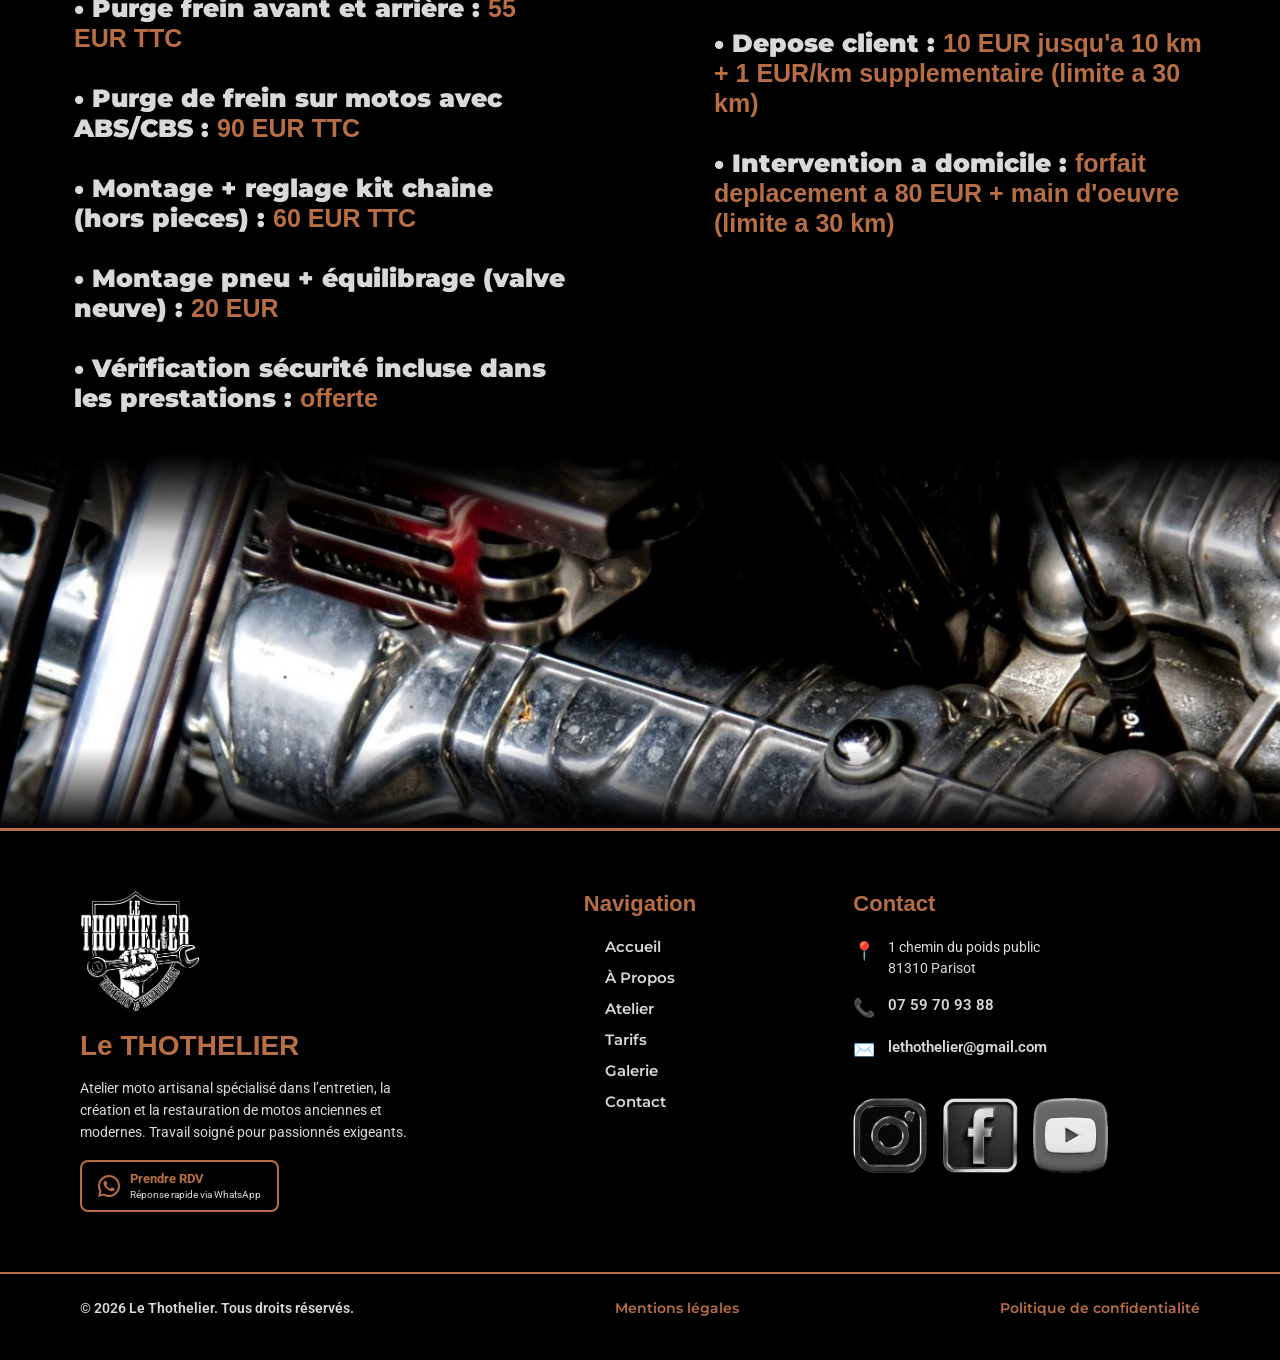
==== commit c9ec4d7c: "Add files via upload" ====
--- a/index.html
+++ b/index.html
@@ -164,7 +164,7 @@
   <noscript><iframe src="https://www.googletagmanager.com/ns.html?id=GTM-MC6RLHD6" height="0" width="0" style="display:none;visibility:hidden"></iframe></noscript>
   
   <!-- HEADER FIXE -->
-  <div id="promo-banner" style="position:sticky;top:0;width:100%;min-height:70px;background:#b86e44;color:#000;display:flex;align-items:center;justify-content:center;padding:14px 50px;font-family:'Montserrat',sans-serif;font-size:14px;font-weight:700;letter-spacing:1px;box-sizing:border-box;z-index:9999;">
+  <div id="promo-banner" style="display:none;">
     <span style="text-align:center;">Le Thothelier sera fermé du 12 au 18 Août</span>
     <button onclick="this.parentElement.style.display='none';" style="position:absolute;right:15px;top:50%;transform:translateY(-50%);background:none;border:none;color:#000;font-size:20px;font-weight:900;cursor:pointer;line-height:1;">&#x2715;</button>
   </div>
